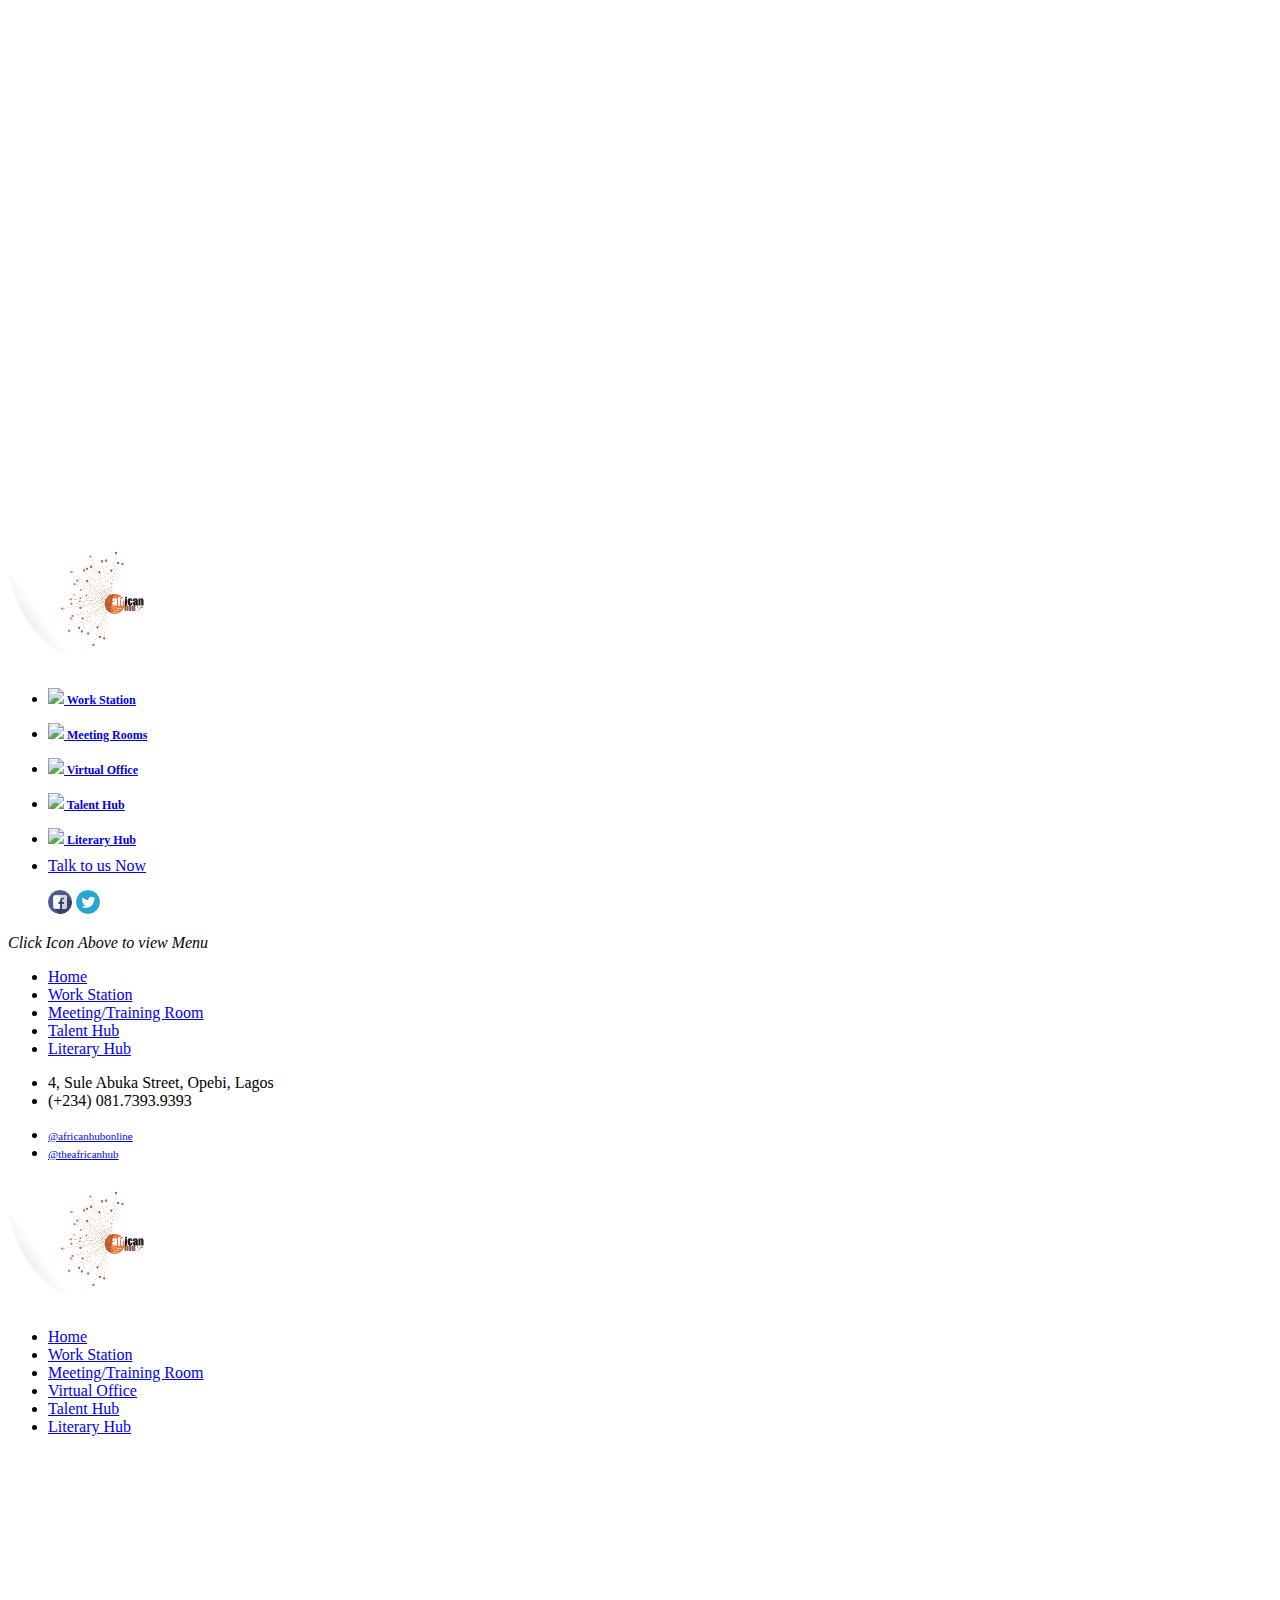
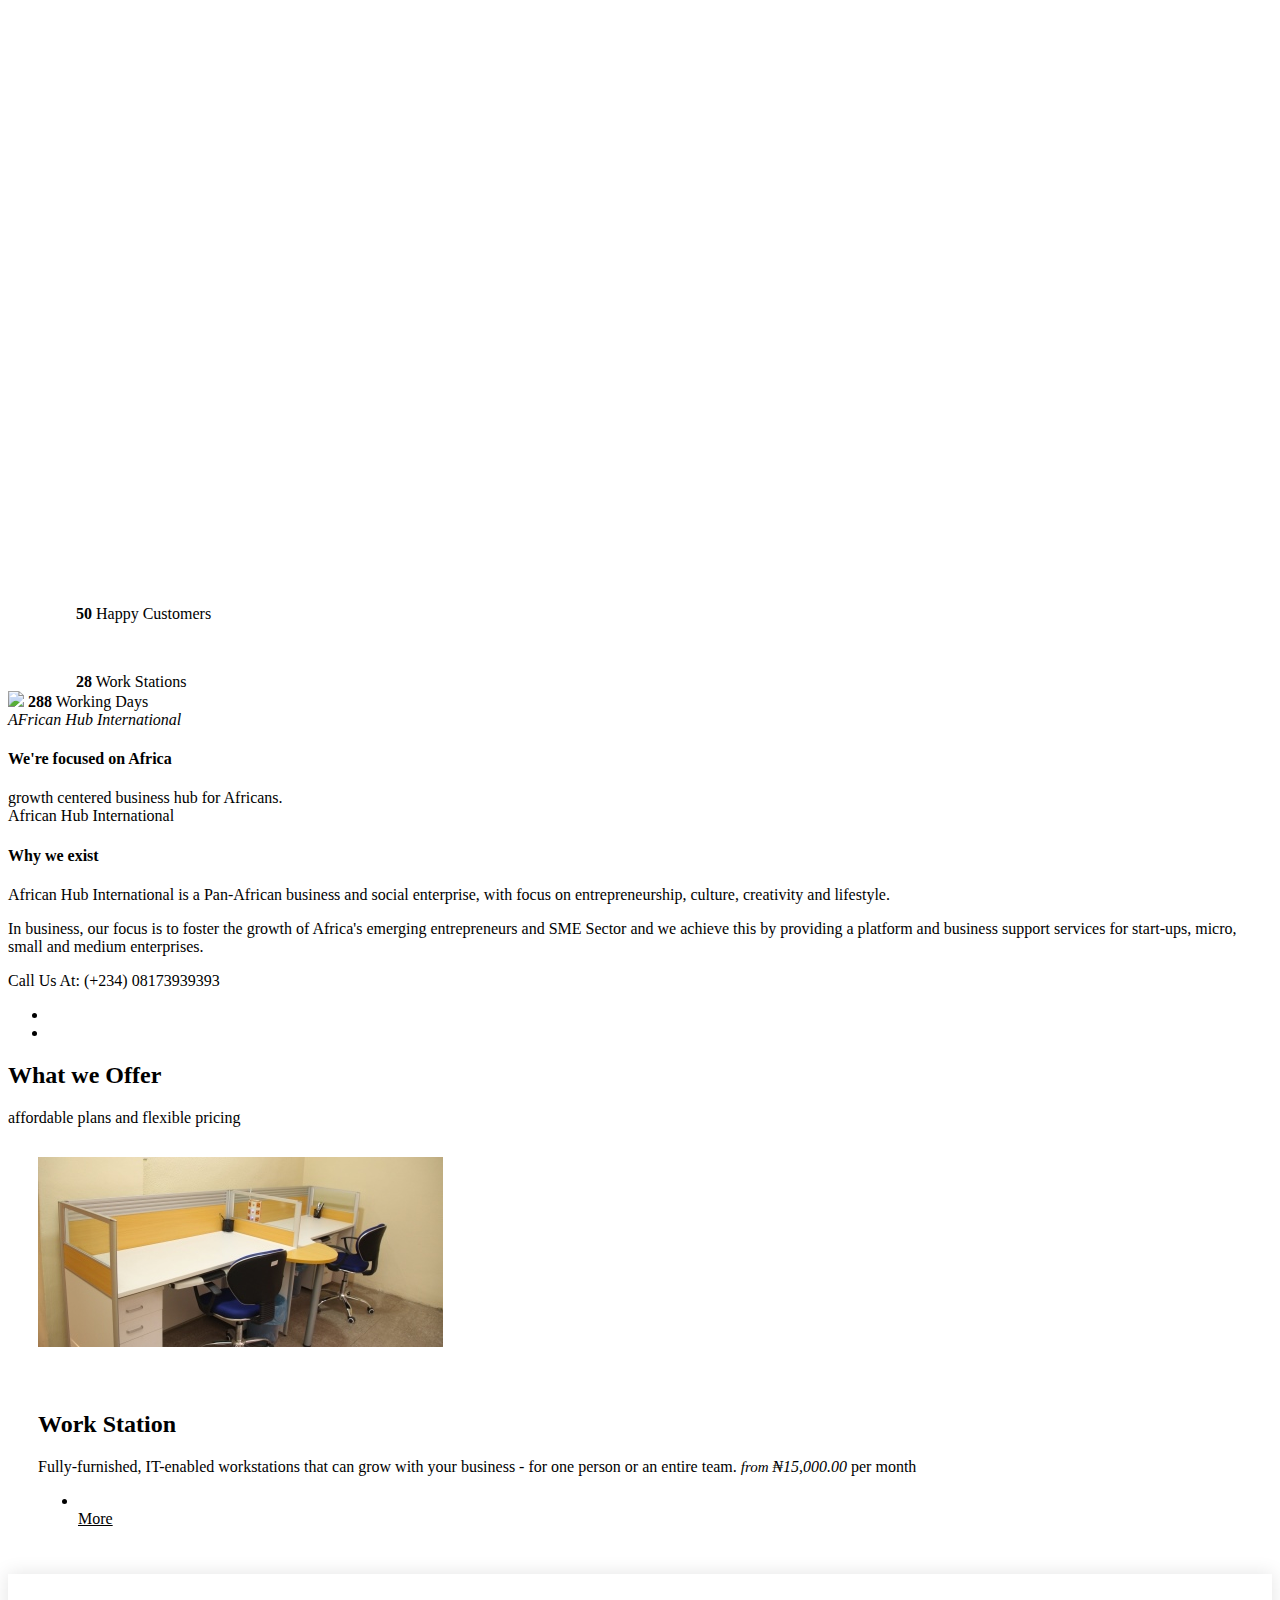
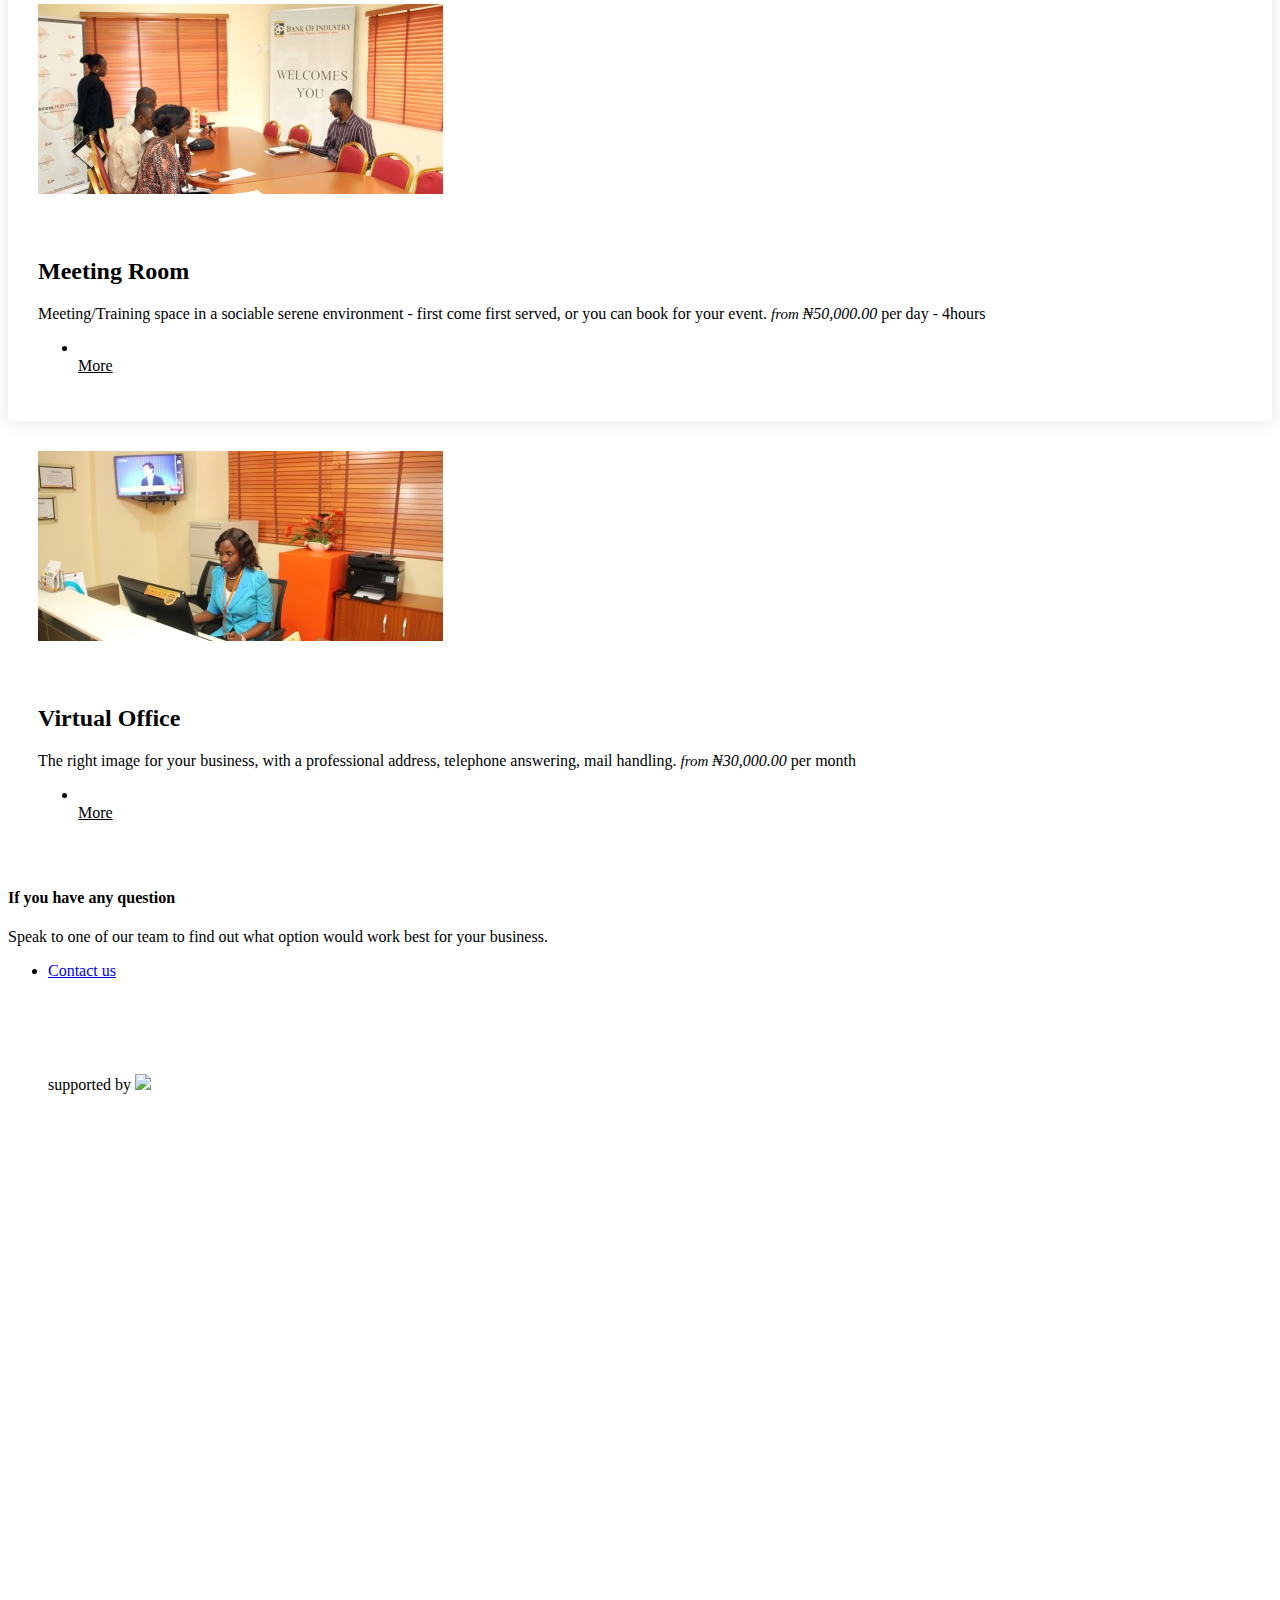
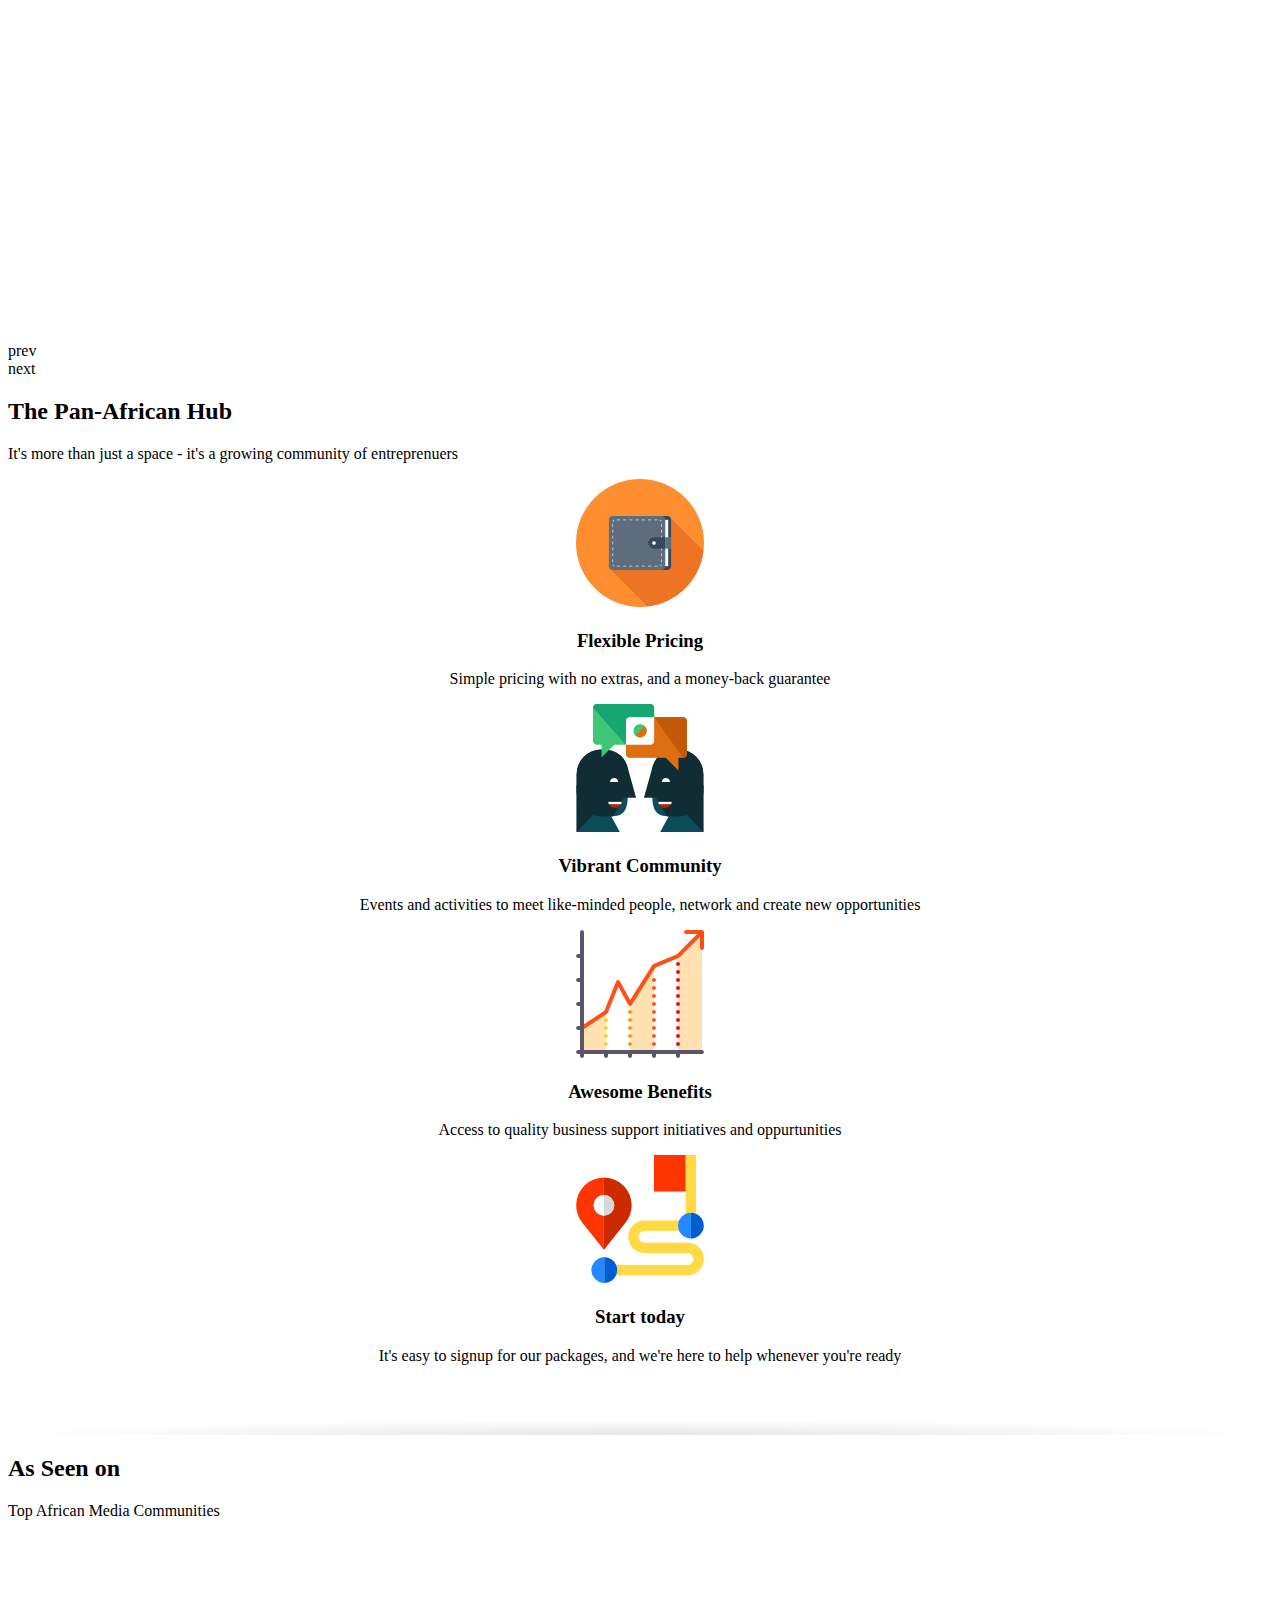
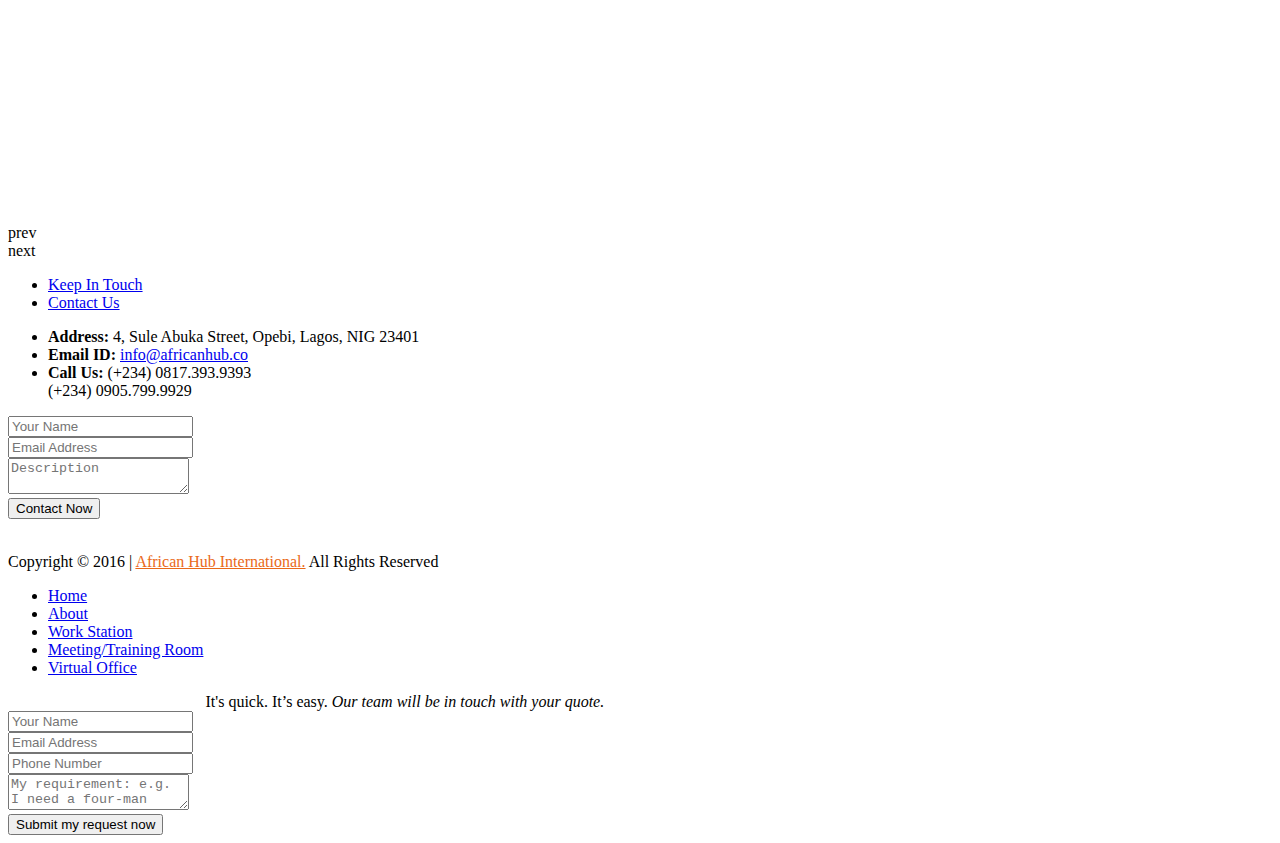
==== index.html @ 92dd722b "African Hub Commit (Stage 1)" ====
<!DOCTYPE html>
<head>
    <meta http-equiv="Content-Type" content="text/html; charset=utf-8" />
    <title>African Hub - Africa's fast rising innovative business hub for MSMEs</title>
    <meta name="viewport" content="width=device-width, initial-scale=1.0">
    <meta name="description" content="African Hub International is a Pan-African business and social enterprise, with focus on entrepreneurship, culture, creativity and lifestyle. In business, our focus is to foster the growth of Africa's emerging entrepreneurs and SME Sector and we achieve this by providing a platform and business support services for start-ups, micro, small and medium enterprises." />
    <meta name="keywords" content="African Hub, africanhub, Business Hub, Hub, Africa, Nigeria, Innovation, Co-creation, Virtual Hub, Meeting room, Work station, Work space, Lagos,Services" />

    <!-- Styles -->
    <link rel="stylesheet" type="text/css" href="css/bootstrap.min.css" /><!-- Bootstrap -->
    <link rel="stylesheet" type="text/css" href="css/icons.css" /><!-- Font Awesome -->
    <link rel="stylesheet" type="text/css" href="css/flaticon.css" /><!-- Flat Icons -->
    <link rel="stylesheet" type="text/css" href="css/style.css" /><!-- Style -->
    <link rel="stylesheet" type="text/css" href="css/responsive.css" /><!-- Responsive -->

    <!-- Color Scheme -->
    <link rel="stylesheet" type="text/css" href="css/colors/color.css" title="color" /><!-- Color -->
    <link rel="alternate stylesheet" type="text/css" href="css/colors/color2.css" title="color2" /> <!-- Color2 -->
    <link rel="alternate stylesheet" type="text/css" href="css/colors/color3.css" title="color3" /> <!-- Color3 -->
    <link rel="alternate stylesheet" type="text/css" href="css/colors/color4.css" title="color4" /> <!-- Color4 -->

    <!-- REVOLUTION STYLE SHEETS -->
    <link rel="stylesheet" type="text/css" href="css/revolution/settings.css" />
    <link rel="stylesheet" type="text/css" href="css/revolution/navigation.css" />
    <link rel="stylesheet" type="text/css" href="css/revolution/pe-icon-7-stroke/css/pe-icon-7-stroke.css">
</head>
<body itemscope>
    <div class="loader-wrapper">
        <div class="loader">
            <div class="dot"></div>
            <div class="dot"></div>
            <div class="dot"></div>
            <div class="dot"></div>
            <div class="dot"></div>
        </div>
    </div>
    <div class="web-lyut" style="padding-top: 90px !important;">
        <header class="style1 stick">
            <div class="tpbr">
                <div class="row mrg">
                    <div class="col-md-2">
                        <div class="logo">
                            <h1><a href="index.html" title=""><img src="images/logo.png" alt="" /></a></h1>
                        </div>
                    </div>
                    <div class="col-md-10">
                        <div class="tp-scil active">
                            <ul>
                                <li style="margin-top: 15px;"><a class="tw" href="https://twitter.com/theafricanhub" target="_blank" title="" style="font-size: 12px;font-weight: 600;"><img src="images/icons/2.png">  Work Station</a></li>
                                <li style="margin-top: 15px;"><a class="tw" href="https://twitter.com/theafricanhub" target="_blank" title="" style="font-size: 12px;font-weight: 600;"><img src="images/icons/3.png">  Meeting Rooms</a></li>
                                <li style="margin-top: 15px;"><a class="tw" href="https://twitter.com/theafricanhub" target="_blank" title=""  style="font-size: 12px;font-weight: 600;"><img src="images/icons/4.png">  Virtual Office</a></li>
                                <li style="margin-top: 15px;"><a class="tw" href="https://twitter.com/theafricanhub" target="_blank" title=""  style="font-size: 12px;font-weight: 600;"><img src="images/icons/5.png">  Talent Hub</a></li>
                                <li style="margin-top: 15px;"><a class="tw" href="https://twitter.com/theafricanhub" target="_blank" title=""  style="font-size: 12px;font-weight: 600;"><img src="images/icons/6.png">  Literary Hub</a></li>
                                 <li style="margin-top: 9px;"><a class="blk-btn" href="#" title="">Talk to us Now</a></li>
                           <a href="https://www.facebook.com/africanhubonline" target="_blank" title=""style="font-size: 11px;"><img src="images/icons/facebook.png"  style="margin-top: 15px;"></a>
                              <a href="https://twitter.com/theafricanhub" target="_blank" title=""style="font-size: 11px;"><img src="images/icons/twitter.png" style="margin-top: 15px;"></a>
                            </ul>
                            <span class="tp-shr-btn"><i class="flaticon-connections"></i></span>
                        </div>
                    </div>
                </div>
            </div><!-- Top Bar -->
            <div class="mnu-br">
                <span class="mnu-btn"><i class="mnu-btn-in"><i></i></i></span>
                <i>Click Icon Above to view Menu</i>
            </div>
            <div class="mnu-wrp">
                <div class="mnu-inn">
                    <span class="mnu-cls-btn"><i class="fa fa-times"></i></span>
                    <ul>
                         <li><a href="#" title="">Home</a></li>
                         <li><a href="#" title="">Work Station</a></li>
                         <li><a href="#" title="">Meeting/Training Room</a></li>
                         <li><a href="#" title="">Talent Hub</a></li>
                         <li><a href="#" title="">Literary Hub</a></li>
                    </ul> 
                </div>
            </div>
        </header><!-- Header Style 1 -->

        <div class="rspn-hdr">
            <div class="rspn-tpbr">
                <ul class="rspn-cnt">
                    <li class="active"><i class="flaticon-home-icon-silhouette"></i> 4, Sule Abuka Street, Opebi, Lagos</li>
                    <li><i class="flaticon-cell-phone"></i> (+234) 081.7393.9393</li>
                </ul>
                <div class="sdbr-btn"><i class="sdbr-btn-inn"></i></div>
            </div>
            <div class="rspn-mdbr">
                <ul class="rspn-scil">
                    <li><a class="fb" href="https://www.facebook.com/africanhubonline" target="_blank" title=""style="font-size: 11px;"><i class="fa fa-facebook"></i> @africanhubonline</a></li>
                                <li><a class="tw" href="https://twitter.com/theafricanhub" target="_blank" title=""style="font-size: 11px;"><i class="fa fa-twitter"></i> @theafricanhub</a></li>                   
                </ul>
            </div>
            <div class="lg-mn wilex">
                <div class="logo">
                    <h1><a href="index.html" title=""><img src="images/logo.png" alt="" /></a></h1>
                </div>
                <span class="rspn-mnu-btn"><i class="fa fa-list-ul"></i></span>
            </div>
            <div class="rsnp-mnu">
                <span class="rspn-mnu-cls"><i class="fa fa-times"></i></span>
                <ul>
                   <li><a href="#" title="">Home</a></li>
                    <li><a href="#" title="">Work Station</a></li>
                    <li><a href="#" title="">Meeting/Training Room</a></li>
                    <li><a href="#" title="">Virtual Office</a></li>
                         <li><a href="#" title="">Talent Hub</a></li>
                         <li><a href="#" title="">Literary Hub</a></li>
                </ul>
            </div><!-- Responsive Menu -->
        </div><!-- Responsive Header -->

        <section>
            <div class="tbg notbg hidden-xs" id="home">
                <div class="row">
                    <div class="col-md-12">
                        <div class="creative-slider">
                            <div id="rev_slider_4_1_wrapper" class="rev_slider_wrapper fullwidthbanner-container" data-alias="classicslider1">
                                <div id="rev_slider_4_1" class="rev_slider fullwidthabanner" style="display:none;">
                                    <ul class="ct-in cnt-btns"> 
                                        <li data-index="rs-1" data-transition="random" data-slotamount="default" data-hideafterloop="0"  data-easein="default" data-easeout="default" data-masterspeed="default" data-rotate="0"  data-saveperformance="off" data-param1="" data-param2="" data-param3="" data-param4="" data-param5="" data-param6="" data-param7="" data-param8="" data-param9="" data-param10="" data-title="">
                                            <!-- MAIN IMAGE -->
                                            <img src="images/slides/slide1.jpg" alt="" data-bgposition="center center"  data-bgfit="cover" data-bgrepeat="no-repeat" data-bgparallax="10" data-kenburns="on" data-duration="10000" data-ease="Linear.easeNone" data-scalestart="100" data-scaleend="120" class="rev-slidebg" data-no-retina />
 		

                                            <!-- LAYER NR. 2 -->
                                            <h4 class="tp-caption tp-resizeme rs-parallaxlevel-3" 
                                                id="slide1-layer2" 
                                                data-x="center" data-hoffset="" 
                                                data-y="center" data-voffset="-40" 
                                                data-width="['auto','auto','auto','auto']"
                                                data-height="['auto','auto','auto','auto']"
                                                data-transform_idle="o:1;"
                                                data-transform_in="y:[100%];z:0;rX:0deg;rY:0;rZ:0;sX:1;sY:1;skX:0;skY:0;opacity:0;s:2000;e:Power4.easeInOut;" 
                                                data-transform_out="s:1000;e:Power3.easeInOut;s:1000;e:Power3.easeInOut;"
                                                data-start="2000" 
                                                data-splitin="none" 
                                                data-splitout="none" 
                                                data-responsive_offset="on" 
                                                data-elementdelay="0.05" 									
                                                style="font-size:26px;letter-spacing:.3px;    color: #fff !important;">From entrepreneurs to major businesses
                                            </h4>
                                            <!-- LAYER NR. 1 -->
                                            <span class="tp-caption sl1-ly1 tp-resizeme rs-parallaxlevel-3" 
                                                  id="slide1-layer-1" 
                                                  data-x="center" data-hoffset="" 
                                                  data-y="center" data-voffset="-100" 
                                                  data-width="['auto','auto','auto','auto']"
                                                  data-height="['auto','auto','auto','auto']"
                                                  data-transform_idle="o:1;"
                                                  data-transform_in="y:[100%];z:0;rZ:-35deg;sX:1;sY:1;skX:0;skY:0;s:2000;e:Power4.easeInOut;" 
                                                  data-transform_out="s:1000;e:Power2.easeInOut;s:1000;e:Power2.easeInOut;" 
                                                  data-mask_in="x:0px;y:0px;s:inherit;e:inherit;" 										
                                                  data-start="1000" 
                                                  data-splitin="chars" 
                                                  data-splitout="none" 										
                                                  data-responsive_offset="on" 
                                                  data-elementdelay="0.05" 
                                                  style="font-size:48px;letter-spacing:0.3px;">Workstations for Africans
                                            </span>

                                            <!-- LAYER NR. 3 -->
                                            <i class="tp-caption sl1-ly3 tp-resizeme rs-parallaxlevel-3" 
                                               id="slide1-layer-3" 
                                               data-x="center" data-hoffset="" 
                                               data-y="center" data-voffset="30" 
                                               data-width="['auto','auto','auto','auto']"
                                               data-height="['auto','auto','auto','auto']"
                                               data-transform_idle="o:1;"
                                               data-transform_in="y:[-100%];z:0;rZ:35deg;sX:1;sY:1;skX:0;skY:0;s:2000;e:Power4.easeInOut;" 
                                               data-transform_out="s:1000;e:Power2.easeInOut;s:1000;e:Power2.easeInOut;" 
                                               data-mask_in="x:0px;y:0px;s:inherit;e:inherit;" 										
                                               data-start="1200" 
                                               data-splitin="none" 
                                               data-splitout="none" 
                                               data-responsive_offset="on" 
                                               data-elementdelay="0.05" 
                                               style="">
                                            </i> 

                                            <!-- LAYER NR. 3 -->
                                            <i class="tp-caption sl1-ly3 tp-resizeme rs-parallaxlevel-3" 
                                               id="slide1-layer-4" 
                                               data-x="center" data-hoffset="" 
                                               data-y="center" data-voffset="110" 
                                               data-width="['auto','auto','auto','auto']"
                                               data-height="['auto','auto','auto','auto']"
                                               data-transform_idle="o:1;"
                                               data-transform_in="y:[-100%];z:0;rZ:35deg;sX:1;sY:1;skX:0;skY:0;s:2000;e:Power4.easeInOut;" 
                                               data-transform_out="s:1000;e:Power2.easeInOut;s:1000;e:Power2.easeInOut;" 
                                               data-mask_in="x:0px;y:0px;s:inherit;e:inherit;" 										
                                               data-start="1600" 
                                               data-splitin="none" 
                                               data-splitout="none" 
                                               data-responsive_offset="on" 
                                               data-elementdelay="0.05" 
                                               style="">
                                            </i>

                                            <!-- LAYER NR. 4 -->
                                            <a class="tp-caption blk-btn thm-btn sl2-ly4 tp-resizeme rs-parallaxlevel-3"  
                                               href="#" 
                                               title="" 
                                               id="slide2-layer-4" 
                                               data-x="center" data-hoffset="" 
                                               data-y="center" data-voffset="110" 
                                               data-width="['auto','auto','auto','auto']"
                                               data-height="['auto','auto','auto','auto']"
                                               data-transform_idle="o:1;"
                                               data-transform_in="y:[-100%];z:0;rX:0deg;rY:0;rZ:0;sX:1;sY:1;skX:0;skY:0;s:1500;e:Power3.easeInOut;" 
                                               data-transform_out="s:1000;e:Power3.easeInOut;s:1000;e:Power3.easeInOut;" 
                                               data-start="1400" 
                                               data-responsive_offset="on" 
                                               data-elementdelay="0.05" 
                                               style="font-size:12px;height: 40px;line-height: 20px;padding: 15px 49px 15px !important;">Book Now</a>

                                            <!-- LAYER NR. 4 -->
                                            <p class="tp-caption sl2-ly4 tp-resizeme rs-parallaxlevel-3"  
                                               href="#" 
                                               title="" 
                                               id="slide2-layer-4" 
                                               data-x="center" data-hoffset="" 
                                               data-y="center" data-voffset="110" 
                                               data-width="['auto','auto','auto','auto']"
                                               data-height="['auto','auto','auto','auto']"
                                               data-transform_idle="o:1;"
                                               data-transform_in="y:[-100%];z:0;rX:0deg;rY:0;rZ:0;sX:1;sY:1;skX:0;skY:0;s:1500;e:Power3.easeInOut;" 
                                               data-transform_out="s:1000;e:Power3.easeInOut;s:1000;e:Power3.easeInOut;" 
                                               data-start="1400" 
                                               data-responsive_offset="on" 
                                               data-elementdelay="0.05" 
                                               style="font-size:12px;height: 40px;line-height: 20px;padding: 60px 69px 15px !important; color: #fff !important;">or call (+234) 0817.393.9393</p>
                                        </li>                                     
                                        <li data-index="rs-2" data-transition="random" data-slotamount="default" data-hideafterloop="0"  data-easein="default" data-easeout="default" data-masterspeed="default" data-rotate="0"  data-saveperformance="off" data-param1="" data-param2="" data-param3="" data-param4="" data-param5="" data-param6="" data-param7="" data-param8="" data-param9="" data-param10="" data-title="">
                                            <!-- MAIN IMAGE -->
                                            <img src="images/slides/slide2.jpg" alt="" data-bgposition="center center"  data-bgfit="cover" data-bgrepeat="no-repeat" data-bgparallax="10" data-kenburns="on" data-duration="10000" data-ease="Linear.explainpaseNone" data-scalestart="120" data-scaleend="100" class="rev-slidebg" data-no-retina />

                                            <!-- LAYER NR. 1 -->
                                            <span class="tp-caption sl2-ly1 tp-resizeme rs-parallaxlevel-3" 
                                                  id="slide2-layer-1" 
                                                  data-x="center" data-hoffset="" 
                                                  data-y="center" data-voffset="-100" 
                                                  data-width="['auto','auto','auto','auto']"
                                                  data-height="['auto','auto','auto','auto']"
                                                  data-transform_idle="o:1;"
                                                  data-transform_in="y:[100%];z:0;rZ:-35deg;sX:1;sY:1;skX:0;skY:0;s:2000;e:Power4.easeInOut;" 
                                                  data-transform_out="s:1000;e:Power2.easeInOut;s:1000;e:Power2.easeInOut;" 
                                                  data-mask_in="x:0px;y:0px;s:inherit;e:inherit;" 										
                                                  data-start="1000" 
                                                  data-splitin="none" 
                                                  data-splitout="none" 										
                                                  data-responsive_offset="on" 
                                                  data-elementdelay="0.05" 
                                                  style="font-size:20px;letter-spacing:0.3px;">Unique <span style="color: #ea6918;">& Modern</span>
                                            </span> 		

                                            <!-- LAYER NR. 2 -->
                                            <h4 class="tp-caption tp-resizeme rs-parallaxlevel-3" 
                                                id="slide1-layer2" 
                                                data-x="center" data-hoffset="" 
                                                data-y="center" data-voffset="-40" 
                                                data-width="['auto','auto','auto','auto']"
                                                data-height="['auto','auto','auto','auto']"
                                                data-transform_idle="o:1;"
                                                data-transform_in="y:[100%];z:0;rX:0deg;rY:0;rZ:0;sX:1;sY:1;skX:0;skY:0;opacity:0;s:2000;e:Power4.easeInOut;" 
                                                data-transform_out="s:1000;e:Power3.easeInOut;s:1000;e:Power3.easeInOut;"
                                                data-start="2000" 
                                                data-splitin="none" 
                                                data-splitout="none" 
                                                data-responsive_offset="on" 
                                                data-elementdelay="0.05" 									
                                                style="font-size:48px;letter-spacing:.3px;    color: #fff !important;">Virtual Office for Entreprenuers
                                            </h4>

                                            <!-- LAYER NR. 3 -->
                                            <i class="tp-caption sl1-ly3 tp-resizeme rs-parallaxlevel-3" 
                                               id="slide1-layer-3" 
                                               data-x="center" data-hoffset="" 
                                               data-y="center" data-voffset="30" 
                                               data-width="['auto','auto','auto','auto']"
                                               data-height="['auto','auto','auto','auto']"
                                               data-transform_idle="o:1;"
                                               data-transform_in="y:[-100%];z:0;rZ:35deg;sX:1;sY:1;skX:0;skY:0;s:2000;e:Power4.easeInOut;" 
                                               data-transform_out="s:1000;e:Power2.easeInOut;s:1000;e:Power2.easeInOut;" 
                                               data-mask_in="x:0px;y:0px;s:inherit;e:inherit;" 										
                                               data-start="1200" 
                                               data-splitin="none" 
                                               data-splitout="none" 
                                               data-responsive_offset="on" 
                                               data-elementdelay="0.05" 
                                               style="">
                                            </i> 

                                            <!-- LAYER NR. 3 -->
                                            <i class="tp-caption sl1-ly3 tp-resizeme rs-parallaxlevel-3" 
                                               id="slide1-layer-4" 
                                               data-x="center" data-hoffset="" 
                                               data-y="center" data-voffset="110" 
                                               data-width="['auto','auto','auto','auto']"
                                               data-height="['auto','auto','auto','auto']"
                                               data-transform_idle="o:1;"
                                               data-transform_in="y:[-100%];z:0;rZ:35deg;sX:1;sY:1;skX:0;skY:0;s:2000;e:Power4.easeInOut;" 
                                               data-transform_out="s:1000;e:Power2.easeInOut;s:1000;e:Power2.easeInOut;" 
                                               data-mask_in="x:0px;y:0px;s:inherit;e:inherit;" 										
                                               data-start="1600" 
                                               data-splitin="none" 
                                               data-splitout="none" 
                                               data-responsive_offset="on" 
                                               data-elementdelay="0.05" 
                                               style="">
                                            </i>

                                            <!-- LAYER NR. 4 -->
                                            <a class="tp-caption blk-btn thm-btn sl2-ly4 tp-resizeme rs-parallaxlevel-3" 
                                               href="#" 
                                               title="" 
                                               id="slide2-layer-4" 
                                               data-x="center" data-hoffset="" 
                                               data-y="center" data-voffset="110" 
                                               data-width="['auto','auto','auto','auto']"
                                               data-height="['auto','auto','auto','auto']"
                                               data-transform_idle="o:1;"
                                               data-transform_in="y:[-100%];z:0;rX:0deg;rY:0;rZ:0;sX:1;sY:1;skX:0;skY:0;s:1500;e:Power3.easeInOut;" 
                                               data-transform_out="s:1000;e:Power3.easeInOut;s:1000;e:Power3.easeInOut;" 
                                               data-start="1400" 
                                               data-responsive_offset="on" 
                                               data-elementdelay="0.05" 
                                               
                                               style="font-size:12px;height: 40px;line-height: 20px;padding: 15px 49px 15px !important;">Book Now
                                            </a>

                                            <!-- LAYER NR. 4 -->
                                            <p class="tp-caption sl2-ly4 tp-resizeme rs-parallaxlevel-3"  
                                               href="#" 
                                               title="" 
                                               id="slide2-layer-4" 
                                               data-x="center" data-hoffset="" 
                                               data-y="center" data-voffset="110" 
                                               data-width="['auto','auto','auto','auto']"
                                               data-height="['auto','auto','auto','auto']"
                                               data-transform_idle="o:1;"
                                               data-transform_in="y:[-100%];z:0;rX:0deg;rY:0;rZ:0;sX:1;sY:1;skX:0;skY:0;s:1500;e:Power3.easeInOut;" 
                                               data-transform_out="s:1000;e:Power3.easeInOut;s:1000;e:Power3.easeInOut;" 
                                               data-start="1400" 
                                               data-responsive_offset="on" 
                                               data-elementdelay="0.05" 
                                               style="font-size:12px;height: 40px;line-height: 20px;padding: 60px 69px 15px !important; color: #fff !important;">or call (+234) 0817.393.9393</p>
                                        </li>
                                    </ul>
                                </div>
                            </div>
                        </div><!-- Creative Slider  -->
                    </div>
                </div>		
            </div>
        </section><!-- Slider Sec -->
        
        

        <section class="hidden-xs">
            <div class="tbg notg">
                <div class="container">
                    <div class="row">
                        <div class="col-md-12">
                            <div class="fun-facts rmv-ext10">
                                <div class="row gb10">
                                    <div class="col-md-4">
                                        <div class="fun-itm">
                                           <img src="images/icons/man1.png">
                                            <strong>50</strong>
                                            <span>Happy Customers</span>
                                        </div>
                                    </div>
                                    <div class="col-md-4">
                                        <div class="fun-itm">
                                            <img src="images/icons/station2.png">
                                            <strong>28</strong>
                                            <span>Work Stations</span>
                                        </div>
                                    </div>
                                    <div class="col-md-4">
                                        <div class="fun-itm">
                                           <img src="images/icons/clock2.png">
                                            <strong>288</strong>
                                            <span>Working Days</span>
                                        </div>
                                    </div>
                                </div>
                            </div><!-- Fun Facts -->
                        </div>
                    </div>
                </div>
            </div>
        </section>

        <section>
            <div class="tbg nobg" id="about">
                <div class="container">
                    <div class="row">
                        <div class="col-md-12">
                            <div class="tl-wra">
                                <div class="tl-inn">
                                    <i style="color: #000;margin-top: 30px;">AFrican Hub International</i>
                                    <h4>We're focused on Africa</h4>
                                    <span>growth centered business hub for Africans.</span>
                                </div>
                            </div><!-- Title Wrapper -->
                            <div class="ab-arch">
                                <span class="sd-tl hidden-xs">African Hub International</span>
                                <div class="row">
                                    <div class="col-md-5">
                                        <div class="abu-arch-tl">
                                            <h4 class="hidden-xs">Why we exist</h4>
                                            <p>African Hub International is a Pan-African business and social enterprise, with focus on entrepreneurship, culture, creativity and lifestyle. </p>
                                            <p>In business, our focus is to foster the growth of Africa's emerging entrepreneurs and SME Sector and we achieve this by providing a platform and business support services for start-ups, micro, small and medium enterprises.</p>
                                            <div class="ct-in"><span>Call Us At:</span> (+234) 08173939393</div>
                                        </div>
                                    </div>
                                    <div class="col-md-7">
                                        <div class="abu-gal">
                                            <ul>
                                                <li class="hidden-xs"><img src="images/abu-arch/abu-arch1.jpg" alt="" /></li>
                                                <li class="active"><img src="images/abu-arch/abu-arch2.jpg" alt="" /></li>
                                            </ul>
                                        </div>
                                    </div>
                                </div>
                                <div class="arch-pro">                                   
                                    <div class="pro-stps wrk-flw">                                        
                                        <span class="pro-ic"><i class="fa fa-angle-double-down"></i></span>
                                        <h2>What we Offer</h2>
                                        <span>affordable plans and flexible pricing</span>
                                    </div>
                                    <div class="proc-stps">
                                        <div class="row">
                                            <div class="col-md-4" style="padding: 30px;">
                                                <div class="pro-stps">
                                                    <img src="images/mid/1.jpg">
                                                    <h2 style="margin-top: 5%;">Work Station</h2>
                                                    <span>Fully-furnished, IT-enabled workstations that can grow with your business - for one person or an entire team.</span>
                                                    <i><span style="font-size: 15px !important;">from </span> ₦15,000.00 </i>
                                                    <span>per month</span>
                                                   <ul class="ct-in cnt-btns"> <span> <li><a href="#" class="blk-btn" style="color:#fff !important;">Book Now</a></li></span> <a href="#" style="color:#000 !important;"> More</a></ul>
                                                </div>
                                            </div>
                                            <div class="col-md-4" style="box-shadow: 0 0 17.3px .7px rgba(1,1,1,.1);padding: 30px;">
                                                <div class="pro-stps">
                                                    <img src="images/mid/2.jpg">
                                                    <h2 style="margin-top: 5%;">Meeting Room</h2>
                                                    <span>Meeting/Training space in a sociable serene environment - first come first served, or you can book for your event.</span>
                                                    <i><span style="font-size: 15px !important;">from </span> ₦50,000.00 </i>
                                                    <span>per day - 4hours</span>
                                                    <ul class="ct-in cnt-btns"> <span> <li><a href="#" class="blk-btn" style="color:#fff !important;">Book Now</a></li></span> <a href="#" style="color:#000 !important;"> More</a></ul>
                                                </div>
                                            </div>
                                            <div class="col-md-4" style="padding: 30px;">
                                                <div class="pro-stps">
                                                    <img src="images/mid/7.jpg">
                                                    <h2 style="margin-top: 5%;">Virtual Office</h2>
                                                    <span>The right image for your business, with a professional address, telephone answering, mail handling.</span>
                                                    <i><span style="font-size: 15px !important;">from </span> ₦30,000.00 </i>
                                                    <span>per month</span>
                                                    <ul class="ct-in cnt-btns"> <span> <li><a href="#" class="blk-btn" style="color:#fff !important;">Book Now</a></li></span> <a href="#" style="color:#000 !important;"> More</a></ul>
                                                </div>
                                            </div>
                                        </div>
                                    </div>
                                </div>
                            </div><!-- About Architecture -->
                        </div>
                    </div>
                </div>
            </div>
        </section>
                                         
        <section>
            <div class="tbg">
                <div class="row">
                    <div class="col-md-12">
                        <div class="testimonials-sec" style="margin-top: 20px;">
                            <div class="row mrg">
                                <div class="col-md-4">
                                    <div class="u-hv-qu">
                                        <h4>If you have any question</h4>
                                        <p>Speak to one of our team to find out what option would work best for your business.</p>
                                        <ul class="cnt-btns">
                                            <li><a class="blk-btn" href="#" title="">Contact us</a></li>
                                           <div style="margin-top: 60px;"> <br> <p>supported by
                                            <img src="images/boi.png"></p></div>
                                        </ul>
                                    </div>
                                </div>
                                <div class="col-md-8">
                                    <div class="testemonials-area">
                                        <div class="prlx" data-class="blksh2 md-op" data-parallax="scroll" data-image-src="images/parallax1.jpg"></div>
                                        <div class="test-car">
                                            <div class="test-it">
                                                <div class="test-inf">
                                                    <h2>Mr. Pelu Awofeso</h2>
                                                    <p style="color: #fff !important">CEO, Travel Next Door</p>
                                                    <i class="flaticon-left-quote"></i>
                                                    <i class="flaticon-right-quote"></i>
                                                </div>
                                                <div class="test-con">
                                                    <p>“African Hub's social enterprise arm and incubation room is a gem for youths and creative talents, as exemplified by its Global internship Programme.”</p>
                                                </div>
                                            </div>
                                            <div class="test-it">
                                                <div class="test-inf">
                                                    <h2>Mrs. Omowunmi Osibo</h2>
                                                    <p style="color: #fff !important">MD, Export Training and Research Ltd.</p>
                                                    <i class="flaticon-left-quote"></i>
                                                    <i class="flaticon-right-quote"></i>
                                                </div>
                                                <div class="test-con">
                                                    <p>“The cleanliness in the meeting room was quite commendable and the services very good. The staff are very friendly, smart and very effective. Please keep it up.”</p>
                                                </div>
                                            </div>
                                            <div class="test-it">
                                                <div class="test-inf">
                                                    <h2>Mr. Nureni Awayewaserere</h2>
                                                    <p style="color: #fff !important">MD/CEO, Redox Corp. Ltd.</p>
                                                    <i class="flaticon-left-quote"></i>
                                                    <i class="flaticon-right-quote"></i>
                                                </div>
                                                <div class="test-con">
                                                    <p>“I can say without mincing words that our stay here has been 100% satisfactory, and I encourage other start-ups and entrepreneurs to come share in the experience.”</p>
                                                </div>
                                            </div>
                                        </div>
                                    </div>
                                </div>
                            </div>
                        </div><!-- Testimonials Sec -->
                    </div>
                </div>
            </div>
        </section>

        <section>
            <div class="tbg gry notg tm40 bm40" id="skill">
                <div class="container">
                    <div class="row">
                        <div class="col-md-12" style="margin-bottom: 55px;">
                            <div class="wrk-skls">
                                <div class="pro-stps wrk-flw">                                        
                                    <span class="pro-ic"><i class="fa fa-angle-double-down"></i></span>                                    
                                    <h2>The Pan-African Hub</h2>
                                    <p>It's more than just a space - it's a growing community of entreprenuers</p>
                                </div>
                                
                                    <div class="col-md-3 hidden-xs">
                                            <center>
                                              <img src="images/icons/wallet.png"> 
                                              <h3>Flexible Pricing</h3>
                                                <p>Simple pricing with no extras, and a money-back guarantee</p>
                                            </center>
                                    </div>
                                    <div class="col-md-3 hidden-xs">
                                            <center>
                                              <img src="images/icons/conversation.png"> 
                                              <h3>Vibrant Community</h3>
                                                <p>Events and activities to meet like-minded people, network and create new opportunities</p>
                                            </center>
                                    </div>
                                    <div class="col-md-3 hidden-xs">
                                            <center>
                                              <img src="images/icons/diagram.png">  
                                              <h3>Awesome Benefits</h3>
                                                <p>Access to quality business support initiatives and oppurtunities</p>
                                            </center>
                                    </div>
                                    <div class="col-md-3 hidden-xs">
                                            <center>
                                              <img src="images/icons/route.png"> 
                                              <h3>Start today</h3>
                                                <p>It's easy to signup for our packages, and we're here to help whenever you're ready</p>
                                            </center>
                                    </div>
                                </div>
                            </div><!-- Working Skills -->
                        </div>
                    </div>
            <hr style="border: 0;
    height: 15px;
    position: relative;background: radial-gradient(ellipse at bottom, rgba(0,0,0,0.1) 0%,rgba(0,0,0,0) 70%);">
                <div class="container">
                    <div class="row">
                        <div class="col-md-12">
                                                      
                                    <h2>As Seen on</h2>
                                    <p>Top African Media Communities</p>
                            <div class="clnt-car">
                                <div class="clnt-lgo"><a href="http://www.thisdaylive.com/index.php/2016/08/08/business-hub-africa-will-rule-the-world-through-smes/" target="_blank" title=""><img src="images/client-logo/clnt-lgo1.jpg" alt="" /></a></div>
                                <div class="clnt-lgo"><a href="http://www.africa-ontherise.com/2016/07/african-hub-international-unveils-virtual-hub-for-msmes/" target="_blank" title=""><img src="images/client-logo/clnt-lgo2.png" alt="" /></a></div>
                                <div class="clnt-lgo"><a href="http://nigeriacommunicationsweek.com.ng/news/african-hub-launches-innovative-business-hub-in-lagos" target="_blank" title=""><img src="images/client-logo/clnt-lgo3.jpg" alt="" /></a></div>
                                <div class="clnt-lgo"><a href="http://digest.bellafricana.com/assets-african-hub-international-export/" target="_blank" title=""><img src="images/client-logo/clnt-lgo4.png" alt="" /></a></div>
                                <div class="clnt-lgo"><a href="http://connectnigeria.com/articles/2016/12/african-sustainable-sme-export-trade-solutions-presents-export-seminar-dec-15th-2016/" target="_blank" title=""><img src="images/client-logo/clnt-lgo5.png" alt="" /></a></div>
                                <div class="clnt-lgo"><a href="http://www.tushspot.com/ooni-of-ife-plays-host-to-african-hub-international/" target="_blank" title=""><img src="images/client-logo/clnt-lgo6.png" alt="" /></a></div>
                            </div>
                        </div>
                    </div>
                </div>
                </div>
        </section>

        <footer>
            <div class="tbg notbg" id="contact">
                <div class="stl-bg2" style="background: #fff;"></div>
                <div class="container">
                    <div class="row">
                        <div class="col-md-12">
                            <div class="ftr-dta overlape">
                                <div class="row mrg">
                                    <div class="col-md-6">
                                        <div class="kpt-cnt">
                                            <div class="kpt-cnt-tabs">
                                                <ul class="nav nav-tabs">
                                                    <li class="active"><a href="#ft-tb1" data-toggle="tab">Keep In Touch</a></li>
                                                    <li><a href="#ft-tb2" data-toggle="tab">Contact Us</a></li>
                                                </ul>
                                                <div class="tab-content">
                                                    <div class="tab-pane fade in active" id="ft-tb1">
                                                        <ul class="ft-cnt-inf"> 
                                                            <li>
                                                                <i class="flaticon-home-icon-silhouette"></i>
                                                                <strong>Address:</strong>
                                                                4, Sule Abuka Street, Opebi, Lagos, NIG 23401
                                                            </li>
                                                            <li>
                                                                <i class="flaticon-black-back-closed-envelope-shape"></i>
                                                                <strong>Email ID:</strong>
                                                                <a href="#" title="">info@africanhub.co</a>
                                                            </li>
                                                            <li>
                                                                <i class="flaticon-phone-book"></i>
                                                                <strong>Call Us:</strong>
                                                                (+234) 0817.393.9393
                                                                <br>
                                                                (+234) 0905.799.9929
                                                            </li>
                                                        </ul>
                                                    </div>
                                                    <div class="tab-pane fade" id="ft-tb2">
                                                        <div class="cnt-frm">
                                                            <form name="contactform" method="post" action="submit.php">
                                                                <div class="form-group">
                                                                    <input type="text" name="name" id="name" placeholder="Your Name" />
                                                                </div>
                                                                <div class="form-group">
                                                                    <input type="email" name="email" id="email" placeholder="Email Address" />
                                                                </div>
                                                                <div class="form-group">
                                                                    <textarea placeholder="Description" name="description" id="description"></textarea>
                                                                </div>
                                                                <div class="form-group">
                                                                    <input type="submit" class="thm-btn" id="submit" value="Contact Now" />
                                                                </div>
                                                            </form>
                                                        </div>
                                                    </div>
                                                </div>
                                            </div>
                                        </div>
                                    </div>
                                    <div class="col-md-6">
                                        <div class="ftr-glry">
                                            <div class="ftr-glry-car">
                                                <div class="swiper-wrapper">
                                                    <div class="ftr-glry-itm"><img src="images/footer/ftr-glry1.jpg" alt="" /></div>
                                                </div>
                                            </div>
                                            <div class="ftr-glry-pgn"></div>
                                        </div>
                                    </div>
                                </div>
                            </div>
                        </div>
                    </div>
                </div>
            </div>
        </footer><!-- Footer -->
        <div class="btmbar">
            <div class="container">
                <p>Copyright &copy; 2016 | <a href="#" title="" style="color: #ea6918;">African Hub International.</a> All Rights Reserved</p>
                 <ul class="btm-lnks hidden-xs">
                    <li><a href="#" title="">Home</a></li>
                    <li><a href="#" title="">About</a></li>
                    <li><a href="#" title="">Work Station</a></li>
                    <li><a href="#" title="">Meeting/Training Room</a></li>
                    <li><a href="#" title="">Virtual Office</a></li>
                </ul>
            </div>
        </div><!-- Bottom Bar -->

        <div class="hrs-wrp">
            <span class="hrs-cls"><i class="fa fa-times"></i></span>
            <div class="hrs-inn">
                <div class="hrs-in">
                    <div class="hrs-frm">
                        <div class="hrs-tl">
                            <strong style="color: #fff !important">Book your work station now</strong>
                            <span>It's quick. It’s easy.</span>
                            <i>Our team will be in touch with your quote.</i>
                        </div>
                        <form>
                            <div class="row">
                                <div class="col-md-12">
                                    <input type="text" placeholder="Your Name" />
                                </div>
                                <div class="col-md-12">
                                    <input type="email" placeholder="Email Address" />
                                </div>
                                <div class="col-md-12">
                                    <input type="text" placeholder="Phone Number" />
                                </div>
                                <div class="col-md-12">
                                    <textarea class="boxx" placeholder="My requirement: e.g. I need a four-man work station for 12 months starting from January." name="description" id="description"></textarea>
                                </div>
                                <div class="col-md-12">
                                    <button class="cnt-btns" type="submit">Submit my request now</button>
                                </div>
                            </div>
                        </form>
                    </div>
                </div>
            </div>
        </div><!-- Hire Us Popup -->
    </div><!-- Web layout -->

    <!-- Scripts -->
    <script src="js/jquery.min.js" type="text/javascript"></script><!-- jQuery -->
    <script src="js/bootstrap.min.js" type="text/javascript"></script><!-- Bootstrap -->
    <script src="js/owl.carousel.min.js" type="text/javascript"></script><!-- Owl Carousel -->
    <script src="js/isotope.min.js" type="text/javascript"></script><!-- Isotope -->
    <script src="js/isotope-int.js" type="text/javascript"></script><!-- Isotope -->    
    <script src="js/waypoints.min.js" type="text/javascript"></script><!-- WayPoints --> 
    <script src="js/counterup.min.js" type="text/javascript"></script><!-- Counter Up -->
    <script src="js/jquery.circliful.min.js" type="text/javascript"></script><!-- Progressbar -->
    <script src="js/swiper.jquery.min.js" type="text/javascript"></script><!-- Swiper Slider -->
    <script src="js/perfect-scrollbar.js" type="text/javascript"></script><!-- Scroll Bar -->
    <script src="js/perfect-scrollbar.jquery.js" type="text/javascript"></script><!-- Scroll Bar -->
    <script src="js/parallax.js" type="text/javascript"></script><!-- Parallax -->
    <script src="js/styleswitcher.js" type="text/javascript"></script><!-- Style Switcher -->
    <script src="js/script.js" type="text/javascript"></script><!-- Custom -->

    <!-- REVOLUTION JS FILES -->
    <script type="text/javascript" src="js/revolution/jquery.themepunch.tools.min.js"></script>
    <script type="text/javascript" src="js/revolution/jquery.themepunch.revolution.min.js"></script>

    <!-- SLIDER REVOLUTION 5.0 EXTENSIONS -->	
    <script type="text/javascript" src="js/revolution/revolution.extension.actions.min.js"></script>
    <script type="text/javascript" src="js/revolution/revolution.extension.carousel.min.js"></script>
    <script type="text/javascript" src="js/revolution/revolution.extension.kenburn.min.js"></script>
    <script type="text/javascript" src="js/revolution/revolution.extension.layeranimation.min.js"></script>
    <script type="text/javascript" src="js/revolution/revolution.extension.migration.min.js"></script>
    <script type="text/javascript" src="js/revolution/revolution.extension.navigation.min.js"></script>
    <script type="text/javascript" src="js/revolution/revolution.extension.parallax.min.js"></script>
    <script type="text/javascript" src="js/revolution/revolution.extension.slideanims.min.js"></script>
    <script type="text/javascript" src="js/revolution/revolution.extension.video.min.js"></script>
    <script type="text/javascript" src="js/revolution/revolution.initialize.js"></script>
</body>
</html>
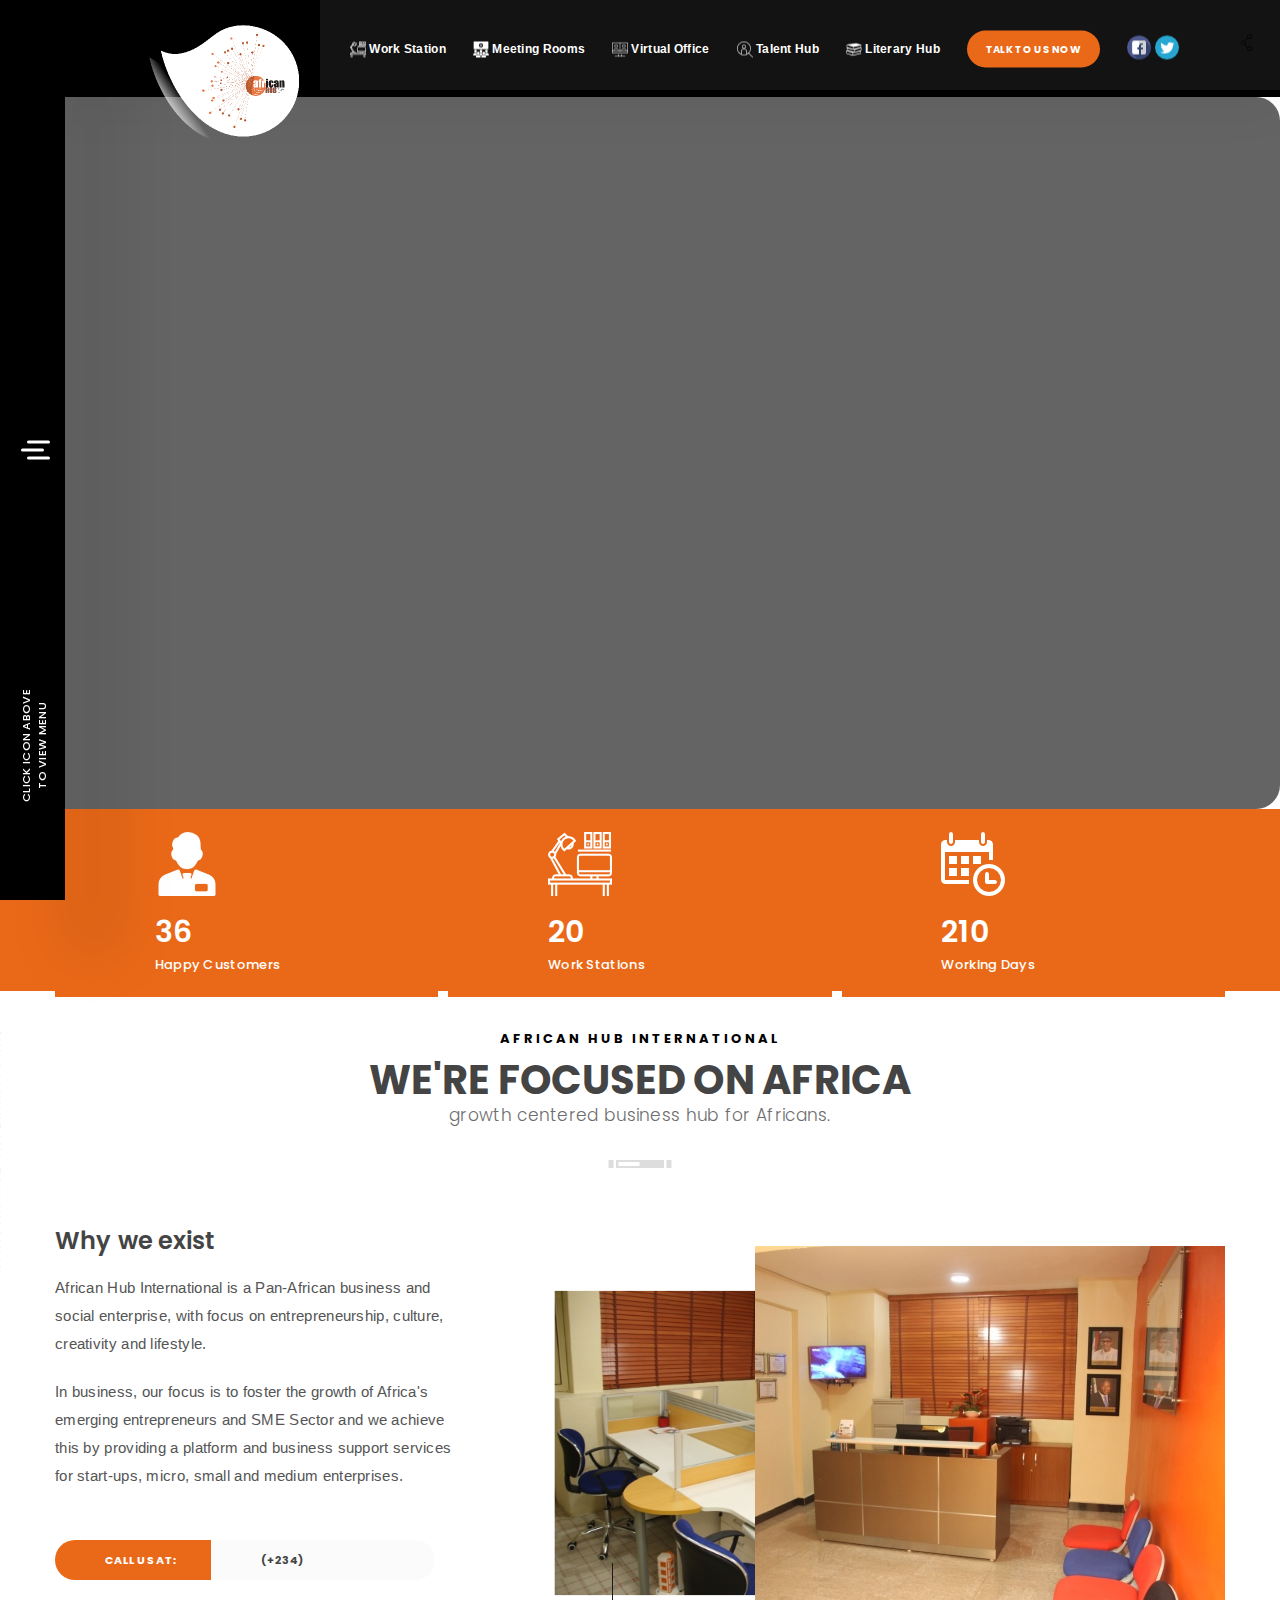
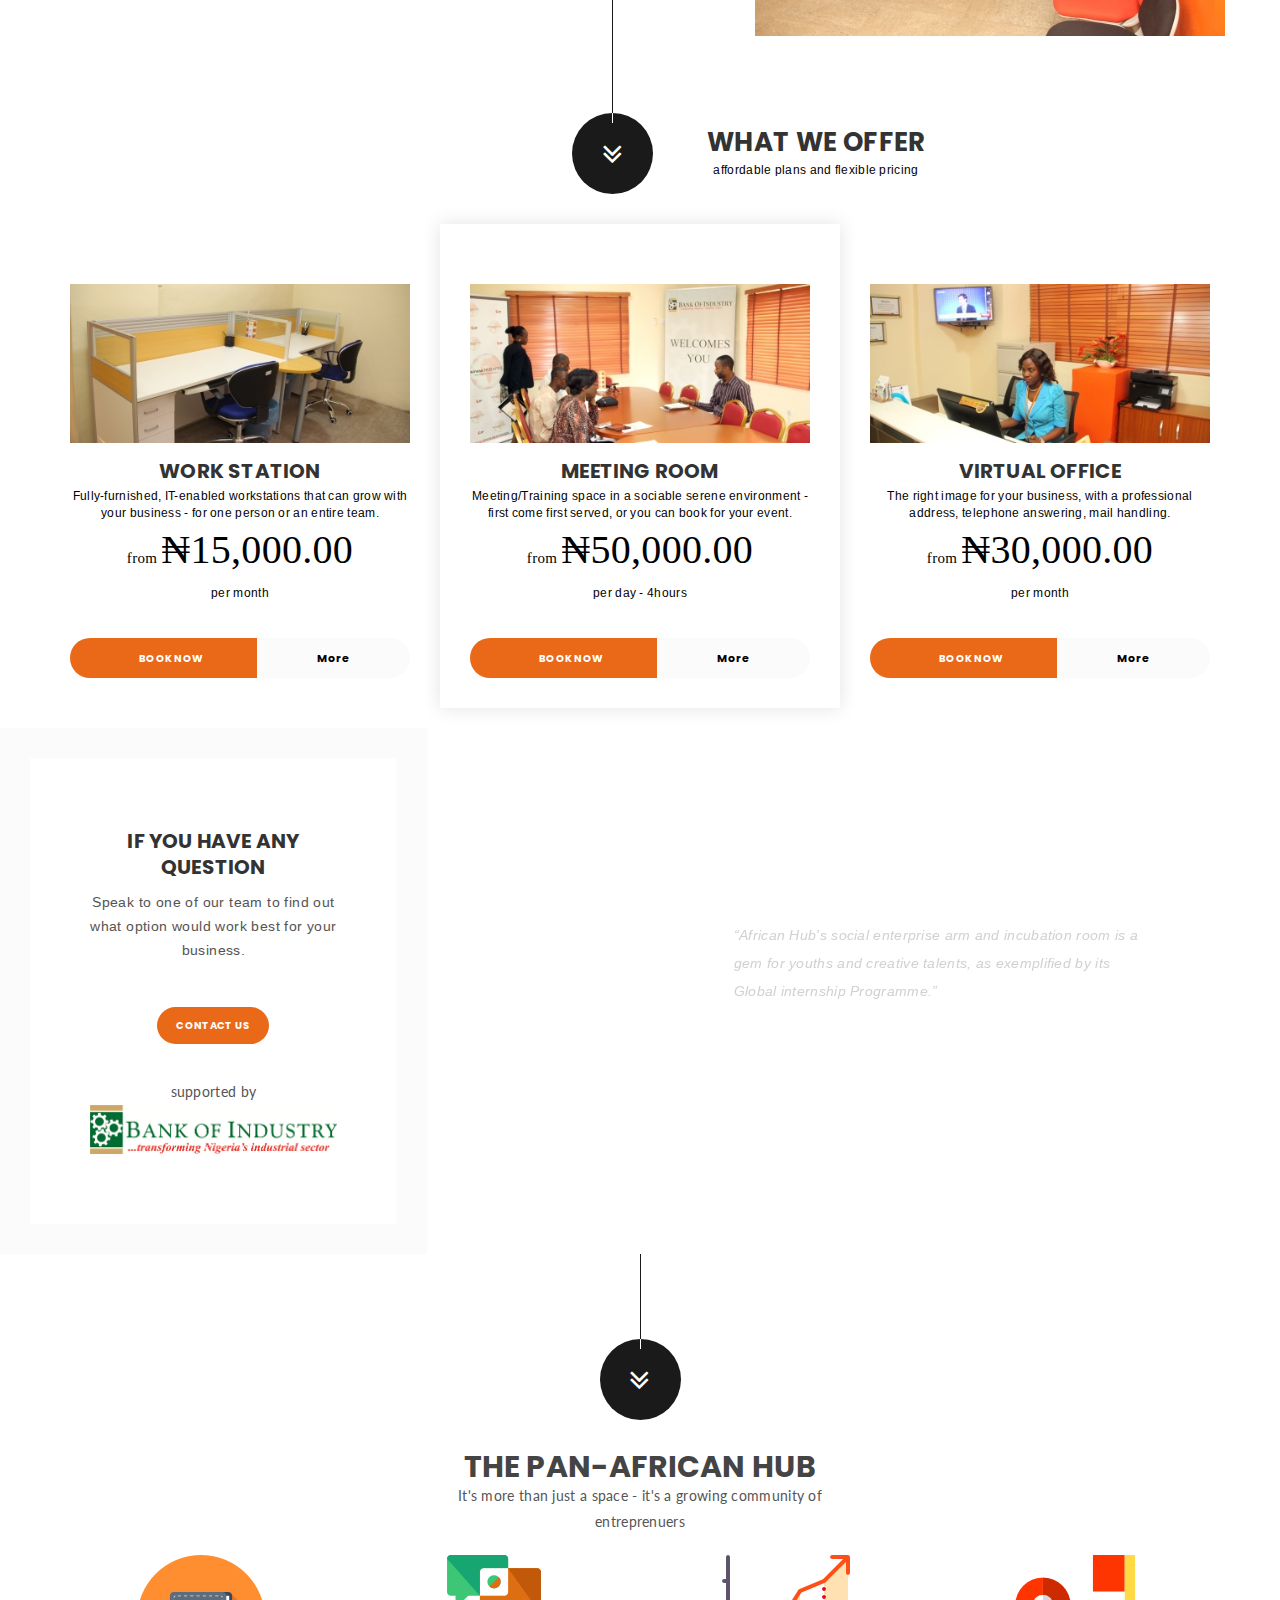
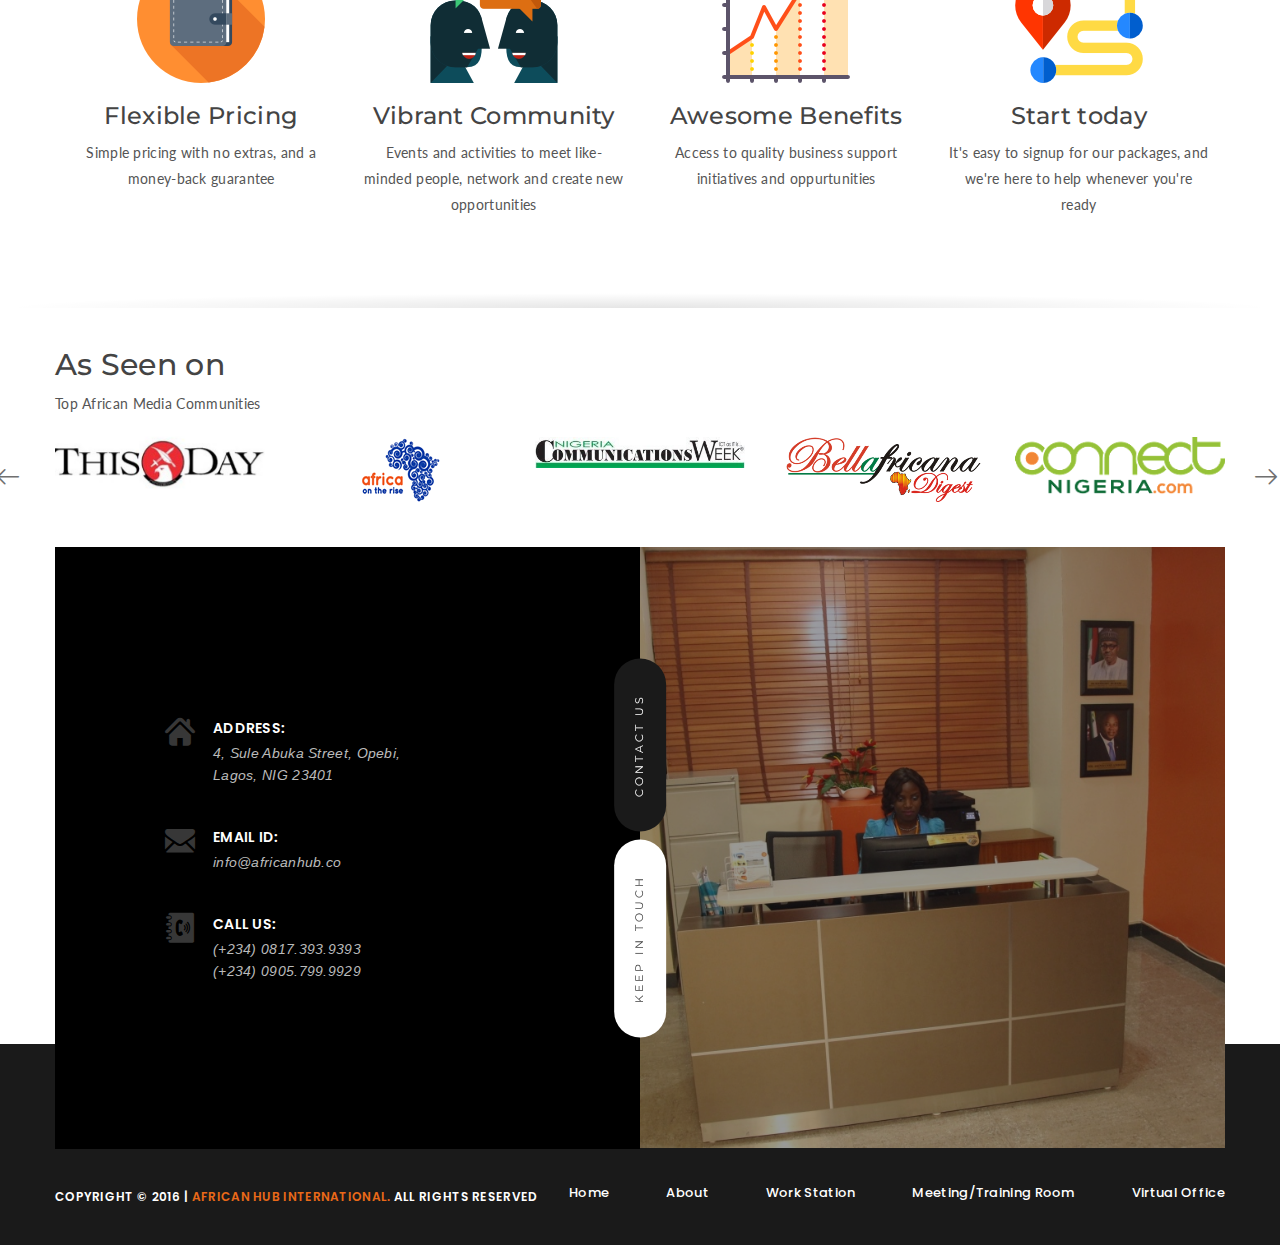
==== commit 8765ad95: "Updated Pages" ====
--- a/index.html
+++ b/index.html
@@ -68,11 +68,11 @@
                 <div class="mnu-inn">
                     <span class="mnu-cls-btn"><i class="fa fa-times"></i></span>
                     <ul>
-                         <li><a href="#" title="">Home</a></li>
-                         <li><a href="#" title="">Work Station</a></li>
-                         <li><a href="#" title="">Meeting/Training Room</a></li>
-                         <li><a href="#" title="">Talent Hub</a></li>
-                         <li><a href="#" title="">Literary Hub</a></li>
+                         <li><a href="index.html" title="">Home</a></li>
+                         <li><a href="work-station.html" title="">Work Station</a></li>
+                         <li><a href="meeting-room.html" title="">Meeting/Training Room</a></li>
+                         <li><a href="talent-hub.html" title="">Talent Hub</a></li>
+                         <li><a href="literary-hub.html" title="">Literary Hub</a></li>
                     </ul> 
                 </div>
             </div>
@@ -101,12 +101,12 @@
             <div class="rsnp-mnu">
                 <span class="rspn-mnu-cls"><i class="fa fa-times"></i></span>
                 <ul>
-                   <li><a href="#" title="">Home</a></li>
-                    <li><a href="#" title="">Work Station</a></li>
-                    <li><a href="#" title="">Meeting/Training Room</a></li>
-                    <li><a href="#" title="">Virtual Office</a></li>
-                         <li><a href="#" title="">Talent Hub</a></li>
-                         <li><a href="#" title="">Literary Hub</a></li>
+                   <li><a href="index.html" title="">Home</a></li>
+                    <li><a href="work-station.html" title="">Work Station</a></li>
+                    <li><a href="meeting-room.html" title="">Meeting/Training Room</a></li>
+                    <li><a href="virtual-office.html" title="">Virtual Office</a></li>
+                         <li><a href="talent-hub.html" title="">Talent Hub</a></li>
+                         <li><a href="literary-hub.html" title="">Literary Hub</a></li>
                 </ul>
             </div><!-- Responsive Menu -->
         </div><!-- Responsive Header -->
@@ -441,7 +441,7 @@
                                                     <span>Fully-furnished, IT-enabled workstations that can grow with your business - for one person or an entire team.</span>
                                                     <i><span style="font-size: 15px !important;">from </span> ₦15,000.00 </i>
                                                     <span>per month</span>
-                                                   <ul class="ct-in cnt-btns"> <span> <li><a href="#" class="blk-btn" style="color:#fff !important;">Book Now</a></li></span> <a href="#" style="color:#000 !important;"> More</a></ul>
+                                                   <ul class="ct-in cnt-btns"> <span> <li><a href="#" class="blk-btn" style="color:#fff !important;">Book Now</a></li></span> <a href="work-station.html" style="color:#000 !important;"> More</a></ul>
                                                 </div>
                                             </div>
                                             <div class="col-md-4" style="box-shadow: 0 0 17.3px .7px rgba(1,1,1,.1);padding: 30px;">
@@ -451,7 +451,7 @@
                                                     <span>Meeting/Training space in a sociable serene environment - first come first served, or you can book for your event.</span>
                                                     <i><span style="font-size: 15px !important;">from </span> ₦50,000.00 </i>
                                                     <span>per day - 4hours</span>
-                                                    <ul class="ct-in cnt-btns"> <span> <li><a href="#" class="blk-btn" style="color:#fff !important;">Book Now</a></li></span> <a href="#" style="color:#000 !important;"> More</a></ul>
+                                                    <ul class="ct-in cnt-btns"> <span> <li><a href="#" class="blk-btn" style="color:#fff !important;">Book Now</a></li></span> <a href="meeting-room.html" style="color:#000 !important;"> More</a></ul>
                                                 </div>
                                             </div>
                                             <div class="col-md-4" style="padding: 30px;">
@@ -461,7 +461,7 @@
                                                     <span>The right image for your business, with a professional address, telephone answering, mail handling.</span>
                                                     <i><span style="font-size: 15px !important;">from </span> ₦30,000.00 </i>
                                                     <span>per month</span>
-                                                    <ul class="ct-in cnt-btns"> <span> <li><a href="#" class="blk-btn" style="color:#fff !important;">Book Now</a></li></span> <a href="#" style="color:#000 !important;"> More</a></ul>
+                                                    <ul class="ct-in cnt-btns"> <span> <li><a href="#" class="blk-btn" style="color:#fff !important;">Book Now</a></li></span> <a href="virtual-office.html" style="color:#000 !important;"> More</a></ul>
                                                 </div>
                                             </div>
                                         </div>
@@ -685,11 +685,11 @@
             <div class="container">
                 <p>Copyright &copy; 2016 | <a href="#" title="" style="color: #ea6918;">African Hub International.</a> All Rights Reserved</p>
                  <ul class="btm-lnks hidden-xs">
-                    <li><a href="#" title="">Home</a></li>
-                    <li><a href="#" title="">About</a></li>
-                    <li><a href="#" title="">Work Station</a></li>
-                    <li><a href="#" title="">Meeting/Training Room</a></li>
-                    <li><a href="#" title="">Virtual Office</a></li>
+                    <li><a href="index.html" title="">Home</a></li>
+                    <li><a href="about.html" title="">About</a></li>
+                    <li><a href="work-station.html" title="">Work Station</a></li>
+                    <li><a href="meeting-room.html" title="">Meeting/Training Room</a></li>
+                    <li><a href="virtual-office.html" title="">Virtual Office</a></li>
                 </ul>
             </div>
         </div><!-- Bottom Bar -->
--- a/css/icons.css
+++ b/css/icons.css
@@ -0,0 +1,4 @@
+/*!
+ *  Font Awesome 4.6.3 by @davegandy - http://fontawesome.io - @fontawesome
+ *  License - http://fontawesome.io/license (Font: SIL OFL 1.1, CSS: MIT License)
+ */@font-face{font-family:'FontAwesome';src:url('../fonts/fontawesome-webfont.eot?v=4.6.3');src:url('../fonts/fontawesome-webfont.eot?#iefix&v=4.6.3') format('embedded-opentype'),url('../fonts/fontawesome-webfont.woff2?v=4.6.3') format('woff2'),url('../fonts/fontawesome-webfont.woff?v=4.6.3') format('woff'),url('../fonts/fontawesome-webfont.ttf?v=4.6.3') format('truetype'),url('../fonts/fontawesome-webfont.svg?v=4.6.3#fontawesomeregular') format('svg');font-weight:normal;font-style:normal}.fa{display:inline-block;font:normal normal normal 14px/1 FontAwesome;font-size:inherit;text-rendering:auto;-webkit-font-smoothing:antialiased;-moz-osx-font-smoothing:grayscale}.fa-lg{font-size:1.33333333em;line-height:.75em;vertical-align:-15%}.fa-2x{font-size:2em}.fa-3x{font-size:3em}.fa-4x{font-size:4em}.fa-5x{font-size:5em}.fa-fw{width:1.28571429em;text-align:center}.fa-ul{padding-left:0;margin-left:2.14285714em;list-style-type:none}.fa-ul>li{position:relative}.fa-li{position:absolute;left:-2.14285714em;width:2.14285714em;top:.14285714em;text-align:center}.fa-li.fa-lg{left:-1.85714286em}.fa-border{padding:.2em .25em .15em;border:solid .08em #eee;border-radius:.1em}.fa-pull-left{float:left}.fa-pull-right{float:right}.fa.fa-pull-left{margin-right:.3em}.fa.fa-pull-right{margin-left:.3em}.pull-right{float:right}.pull-left{float:left}.fa.pull-left{margin-right:.3em}.fa.pull-right{margin-left:.3em}.fa-spin{-webkit-animation:fa-spin 2s infinite linear;animation:fa-spin 2s infinite linear}.fa-pulse{-webkit-animation:fa-spin 1s infinite steps(8);animation:fa-spin 1s infinite steps(8)}@-webkit-keyframes fa-spin{0%{-webkit-transform:rotate(0deg);transform:rotate(0deg)}100%{-webkit-transform:rotate(359deg);transform:rotate(359deg)}}@keyframes fa-spin{0%{-webkit-transform:rotate(0deg);transform:rotate(0deg)}100%{-webkit-transform:rotate(359deg);transform:rotate(359deg)}}.fa-rotate-90{-ms-filter:"progid:DXImageTransform.Microsoft.BasicImage(rotation=1)";-webkit-transform:rotate(90deg);-ms-transform:rotate(90deg);transform:rotate(90deg)}.fa-rotate-180{-ms-filter:"progid:DXImageTransform.Microsoft.BasicImage(rotation=2)";-webkit-transform:rotate(180deg);-ms-transform:rotate(180deg);transform:rotate(180deg)}.fa-rotate-270{-ms-filter:"progid:DXImageTransform.Microsoft.BasicImage(rotation=3)";-webkit-transform:rotate(270deg);-ms-transform:rotate(270deg);transform:rotate(270deg)}.fa-flip-horizontal{-ms-filter:"progid:DXImageTransform.Microsoft.BasicImage(rotation=0, mirror=1)";-webkit-transform:scale(-1, 1);-ms-transform:scale(-1, 1);transform:scale(-1, 1)}.fa-flip-vertical{-ms-filter:"progid:DXImageTransform.Microsoft.BasicImage(rotation=2, mirror=1)";-webkit-transform:scale(1, -1);-ms-transform:scale(1, -1);transform:scale(1, -1)}:root .fa-rotate-90,:root .fa-rotate-180,:root .fa-rotate-270,:root .fa-flip-horizontal,:root .fa-flip-vertical{filter:none}.fa-stack{position:relative;display:inline-block;width:2em;height:2em;line-height:2em;vertical-align:middle}.fa-stack-1x,.fa-stack-2x{position:absolute;left:0;width:100%;text-align:center}.fa-stack-1x{line-height:inherit}.fa-stack-2x{font-size:2em}.fa-inverse{color:#fff}.fa-glass:before{content:"\f000"}.fa-music:before{content:"\f001"}.fa-search:before{content:"\f002"}.fa-envelope-o:before{content:"\f003"}.fa-heart:before{content:"\f004"}.fa-star:before{content:"\f005"}.fa-star-o:before{content:"\f006"}.fa-user:before{content:"\f007"}.fa-film:before{content:"\f008"}.fa-th-large:before{content:"\f009"}.fa-th:before{content:"\f00a"}.fa-th-list:before{content:"\f00b"}.fa-check:before{content:"\f00c"}.fa-remove:before,.fa-close:before,.fa-times:before{content:"\f00d"}.fa-search-plus:before{content:"\f00e"}.fa-search-minus:before{content:"\f010"}.fa-power-off:before{content:"\f011"}.fa-signal:before{content:"\f012"}.fa-gear:before,.fa-cog:before{content:"\f013"}.fa-trash-o:before{content:"\f014"}.fa-home:before{content:"\f015"}.fa-file-o:before{content:"\f016"}.fa-clock-o:before{content:"\f017"}.fa-road:before{content:"\f018"}.fa-download:before{content:"\f019"}.fa-arrow-circle-o-down:before{content:"\f01a"}.fa-arrow-circle-o-up:before{content:"\f01b"}.fa-inbox:before{content:"\f01c"}.fa-play-circle-o:before{content:"\f01d"}.fa-rotate-right:before,.fa-repeat:before{content:"\f01e"}.fa-refresh:before{content:"\f021"}.fa-list-alt:before{content:"\f022"}.fa-lock:before{content:"\f023"}.fa-flag:before{content:"\f024"}.fa-headphones:before{content:"\f025"}.fa-volume-off:before{content:"\f026"}.fa-volume-down:before{content:"\f027"}.fa-volume-up:before{content:"\f028"}.fa-qrcode:before{content:"\f029"}.fa-barcode:before{content:"\f02a"}.fa-tag:before{content:"\f02b"}.fa-tags:before{content:"\f02c"}.fa-book:before{content:"\f02d"}.fa-bookmark:before{content:"\f02e"}.fa-print:before{content:"\f02f"}.fa-camera:before{content:"\f030"}.fa-font:before{content:"\f031"}.fa-bold:before{content:"\f032"}.fa-italic:before{content:"\f033"}.fa-text-height:before{content:"\f034"}.fa-text-width:before{content:"\f035"}.fa-align-left:before{content:"\f036"}.fa-align-center:before{content:"\f037"}.fa-align-right:before{content:"\f038"}.fa-align-justify:before{content:"\f039"}.fa-list:before{content:"\f03a"}.fa-dedent:before,.fa-outdent:before{content:"\f03b"}.fa-indent:before{content:"\f03c"}.fa-video-camera:before{content:"\f03d"}.fa-photo:before,.fa-image:before,.fa-picture-o:before{content:"\f03e"}.fa-pencil:before{content:"\f040"}.fa-map-marker:before{content:"\f041"}.fa-adjust:before{content:"\f042"}.fa-tint:before{content:"\f043"}.fa-edit:before,.fa-pencil-square-o:before{content:"\f044"}.fa-share-square-o:before{content:"\f045"}.fa-check-square-o:before{content:"\f046"}.fa-arrows:before{content:"\f047"}.fa-step-backward:before{content:"\f048"}.fa-fast-backward:before{content:"\f049"}.fa-backward:before{content:"\f04a"}.fa-play:before{content:"\f04b"}.fa-pause:before{content:"\f04c"}.fa-stop:before{content:"\f04d"}.fa-forward:before{content:"\f04e"}.fa-fast-forward:before{content:"\f050"}.fa-step-forward:before{content:"\f051"}.fa-eject:before{content:"\f052"}.fa-chevron-left:before{content:"\f053"}.fa-chevron-right:before{content:"\f054"}.fa-plus-circle:before{content:"\f055"}.fa-minus-circle:before{content:"\f056"}.fa-times-circle:before{content:"\f057"}.fa-check-circle:before{content:"\f058"}.fa-question-circle:before{content:"\f059"}.fa-info-circle:before{content:"\f05a"}.fa-crosshairs:before{content:"\f05b"}.fa-times-circle-o:before{content:"\f05c"}.fa-check-circle-o:before{content:"\f05d"}.fa-ban:before{content:"\f05e"}.fa-arrow-left:before{content:"\f060"}.fa-arrow-right:before{content:"\f061"}.fa-arrow-up:before{content:"\f062"}.fa-arrow-down:before{content:"\f063"}.fa-mail-forward:before,.fa-share:before{content:"\f064"}.fa-expand:before{content:"\f065"}.fa-compress:before{content:"\f066"}.fa-plus:before{content:"\f067"}.fa-minus:before{content:"\f068"}.fa-asterisk:before{content:"\f069"}.fa-exclamation-circle:before{content:"\f06a"}.fa-gift:before{content:"\f06b"}.fa-leaf:before{content:"\f06c"}.fa-fire:before{content:"\f06d"}.fa-eye:before{content:"\f06e"}.fa-eye-slash:before{content:"\f070"}.fa-warning:before,.fa-exclamation-triangle:before{content:"\f071"}.fa-plane:before{content:"\f072"}.fa-calendar:before{content:"\f073"}.fa-random:before{content:"\f074"}.fa-comment:before{content:"\f075"}.fa-magnet:before{content:"\f076"}.fa-chevron-up:before{content:"\f077"}.fa-chevron-down:before{content:"\f078"}.fa-retweet:before{content:"\f079"}.fa-shopping-cart:before{content:"\f07a"}.fa-folder:before{content:"\f07b"}.fa-folder-open:before{content:"\f07c"}.fa-arrows-v:before{content:"\f07d"}.fa-arrows-h:before{content:"\f07e"}.fa-bar-chart-o:before,.fa-bar-chart:before{content:"\f080"}.fa-twitter-square:before{content:"\f081"}.fa-facebook-square:before{content:"\f082"}.fa-camera-retro:before{content:"\f083"}.fa-key:before{content:"\f084"}.fa-gears:before,.fa-cogs:before{content:"\f085"}.fa-comments:before{content:"\f086"}.fa-thumbs-o-up:before{content:"\f087"}.fa-thumbs-o-down:before{content:"\f088"}.fa-star-half:before{content:"\f089"}.fa-heart-o:before{content:"\f08a"}.fa-sign-out:before{content:"\f08b"}.fa-linkedin-square:before{content:"\f08c"}.fa-thumb-tack:before{content:"\f08d"}.fa-external-link:before{content:"\f08e"}.fa-sign-in:before{content:"\f090"}.fa-trophy:before{content:"\f091"}.fa-github-square:before{content:"\f092"}.fa-upload:before{content:"\f093"}.fa-lemon-o:before{content:"\f094"}.fa-phone:before{content:"\f095"}.fa-square-o:before{content:"\f096"}.fa-bookmark-o:before{content:"\f097"}.fa-phone-square:before{content:"\f098"}.fa-twitter:before{content:"\f099"}.fa-facebook-f:before,.fa-facebook:before{content:"\f09a"}.fa-github:before{content:"\f09b"}.fa-unlock:before{content:"\f09c"}.fa-credit-card:before{content:"\f09d"}.fa-feed:before,.fa-rss:before{content:"\f09e"}.fa-hdd-o:before{content:"\f0a0"}.fa-bullhorn:before{content:"\f0a1"}.fa-bell:before{content:"\f0f3"}.fa-certificate:before{content:"\f0a3"}.fa-hand-o-right:before{content:"\f0a4"}.fa-hand-o-left:before{content:"\f0a5"}.fa-hand-o-up:before{content:"\f0a6"}.fa-hand-o-down:before{content:"\f0a7"}.fa-arrow-circle-left:before{content:"\f0a8"}.fa-arrow-circle-right:before{content:"\f0a9"}.fa-arrow-circle-up:before{content:"\f0aa"}.fa-arrow-circle-down:before{content:"\f0ab"}.fa-globe:before{content:"\f0ac"}.fa-wrench:before{content:"\f0ad"}.fa-tasks:before{content:"\f0ae"}.fa-filter:before{content:"\f0b0"}.fa-briefcase:before{content:"\f0b1"}.fa-arrows-alt:before{content:"\f0b2"}.fa-group:before,.fa-users:before{content:"\f0c0"}.fa-chain:before,.fa-link:before{content:"\f0c1"}.fa-cloud:before{content:"\f0c2"}.fa-flask:before{content:"\f0c3"}.fa-cut:before,.fa-scissors:before{content:"\f0c4"}.fa-copy:before,.fa-files-o:before{content:"\f0c5"}.fa-paperclip:before{content:"\f0c6"}.fa-save:before,.fa-floppy-o:before{content:"\f0c7"}.fa-square:before{content:"\f0c8"}.fa-navicon:before,.fa-reorder:before,.fa-bars:before{content:"\f0c9"}.fa-list-ul:before{content:"\f0ca"}.fa-list-ol:before{content:"\f0cb"}.fa-strikethrough:before{content:"\f0cc"}.fa-underline:before{content:"\f0cd"}.fa-table:before{content:"\f0ce"}.fa-magic:before{content:"\f0d0"}.fa-truck:before{content:"\f0d1"}.fa-pinterest:before{content:"\f0d2"}.fa-pinterest-square:before{content:"\f0d3"}.fa-google-plus-square:before{content:"\f0d4"}.fa-google-plus:before{content:"\f0d5"}.fa-money:before{content:"\f0d6"}.fa-caret-down:before{content:"\f0d7"}.fa-caret-up:before{content:"\f0d8"}.fa-caret-left:before{content:"\f0d9"}.fa-caret-right:before{content:"\f0da"}.fa-columns:before{content:"\f0db"}.fa-unsorted:before,.fa-sort:before{content:"\f0dc"}.fa-sort-down:before,.fa-sort-desc:before{content:"\f0dd"}.fa-sort-up:before,.fa-sort-asc:before{content:"\f0de"}.fa-envelope:before{content:"\f0e0"}.fa-linkedin:before{content:"\f0e1"}.fa-rotate-left:before,.fa-undo:before{content:"\f0e2"}.fa-legal:before,.fa-gavel:before{content:"\f0e3"}.fa-dashboard:before,.fa-tachometer:before{content:"\f0e4"}.fa-comment-o:before{content:"\f0e5"}.fa-comments-o:before{content:"\f0e6"}.fa-flash:before,.fa-bolt:before{content:"\f0e7"}.fa-sitemap:before{content:"\f0e8"}.fa-umbrella:before{content:"\f0e9"}.fa-paste:before,.fa-clipboard:before{content:"\f0ea"}.fa-lightbulb-o:before{content:"\f0eb"}.fa-exchange:before{content:"\f0ec"}.fa-cloud-download:before{content:"\f0ed"}.fa-cloud-upload:before{content:"\f0ee"}.fa-user-md:before{content:"\f0f0"}.fa-stethoscope:before{content:"\f0f1"}.fa-suitcase:before{content:"\f0f2"}.fa-bell-o:before{content:"\f0a2"}.fa-coffee:before{content:"\f0f4"}.fa-cutlery:before{content:"\f0f5"}.fa-file-text-o:before{content:"\f0f6"}.fa-building-o:before{content:"\f0f7"}.fa-hospital-o:before{content:"\f0f8"}.fa-ambulance:before{content:"\f0f9"}.fa-medkit:before{content:"\f0fa"}.fa-fighter-jet:before{content:"\f0fb"}.fa-beer:before{content:"\f0fc"}.fa-h-square:before{content:"\f0fd"}.fa-plus-square:before{content:"\f0fe"}.fa-angle-double-left:before{content:"\f100"}.fa-angle-double-right:before{content:"\f101"}.fa-angle-double-up:before{content:"\f102"}.fa-angle-double-down:before{content:"\f103"}.fa-angle-left:before{content:"\f104"}.fa-angle-right:before{content:"\f105"}.fa-angle-up:before{content:"\f106"}.fa-angle-down:before{content:"\f107"}.fa-desktop:before{content:"\f108"}.fa-laptop:before{content:"\f109"}.fa-tablet:before{content:"\f10a"}.fa-mobile-phone:before,.fa-mobile:before{content:"\f10b"}.fa-circle-o:before{content:"\f10c"}.fa-quote-left:before{content:"\f10d"}.fa-quote-right:before{content:"\f10e"}.fa-spinner:before{content:"\f110"}.fa-circle:before{content:"\f111"}.fa-mail-reply:before,.fa-reply:before{content:"\f112"}.fa-github-alt:before{content:"\f113"}.fa-folder-o:before{content:"\f114"}.fa-folder-open-o:before{content:"\f115"}.fa-smile-o:before{content:"\f118"}.fa-frown-o:before{content:"\f119"}.fa-meh-o:before{content:"\f11a"}.fa-gamepad:before{content:"\f11b"}.fa-keyboard-o:before{content:"\f11c"}.fa-flag-o:before{content:"\f11d"}.fa-flag-checkered:before{content:"\f11e"}.fa-terminal:before{content:"\f120"}.fa-code:before{content:"\f121"}.fa-mail-reply-all:before,.fa-reply-all:before{content:"\f122"}.fa-star-half-empty:before,.fa-star-half-full:before,.fa-star-half-o:before{content:"\f123"}.fa-location-arrow:before{content:"\f124"}.fa-crop:before{content:"\f125"}.fa-code-fork:before{content:"\f126"}.fa-unlink:before,.fa-chain-broken:before{content:"\f127"}.fa-question:before{content:"\f128"}.fa-info:before{content:"\f129"}.fa-exclamation:before{content:"\f12a"}.fa-superscript:before{content:"\f12b"}.fa-subscript:before{content:"\f12c"}.fa-eraser:before{content:"\f12d"}.fa-puzzle-piece:before{content:"\f12e"}.fa-microphone:before{content:"\f130"}.fa-microphone-slash:before{content:"\f131"}.fa-shield:before{content:"\f132"}.fa-calendar-o:before{content:"\f133"}.fa-fire-extinguisher:before{content:"\f134"}.fa-rocket:before{content:"\f135"}.fa-maxcdn:before{content:"\f136"}.fa-chevron-circle-left:before{content:"\f137"}.fa-chevron-circle-right:before{content:"\f138"}.fa-chevron-circle-up:before{content:"\f139"}.fa-chevron-circle-down:before{content:"\f13a"}.fa-html5:before{content:"\f13b"}.fa-css3:before{content:"\f13c"}.fa-anchor:before{content:"\f13d"}.fa-unlock-alt:before{content:"\f13e"}.fa-bullseye:before{content:"\f140"}.fa-ellipsis-h:before{content:"\f141"}.fa-ellipsis-v:before{content:"\f142"}.fa-rss-square:before{content:"\f143"}.fa-play-circle:before{content:"\f144"}.fa-ticket:before{content:"\f145"}.fa-minus-square:before{content:"\f146"}.fa-minus-square-o:before{content:"\f147"}.fa-level-up:before{content:"\f148"}.fa-level-down:before{content:"\f149"}.fa-check-square:before{content:"\f14a"}.fa-pencil-square:before{content:"\f14b"}.fa-external-link-square:before{content:"\f14c"}.fa-share-square:before{content:"\f14d"}.fa-compass:before{content:"\f14e"}.fa-toggle-down:before,.fa-caret-square-o-down:before{content:"\f150"}.fa-toggle-up:before,.fa-caret-square-o-up:before{content:"\f151"}.fa-toggle-right:before,.fa-caret-square-o-right:before{content:"\f152"}.fa-euro:before,.fa-eur:before{content:"\f153"}.fa-gbp:before{content:"\f154"}.fa-dollar:before,.fa-usd:before{content:"\f155"}.fa-rupee:before,.fa-inr:before{content:"\f156"}.fa-cny:before,.fa-rmb:before,.fa-yen:before,.fa-jpy:before{content:"\f157"}.fa-ruble:before,.fa-rouble:before,.fa-rub:before{content:"\f158"}.fa-won:before,.fa-krw:before{content:"\f159"}.fa-bitcoin:before,.fa-btc:before{content:"\f15a"}.fa-file:before{content:"\f15b"}.fa-file-text:before{content:"\f15c"}.fa-sort-alpha-asc:before{content:"\f15d"}.fa-sort-alpha-desc:before{content:"\f15e"}.fa-sort-amount-asc:before{content:"\f160"}.fa-sort-amount-desc:before{content:"\f161"}.fa-sort-numeric-asc:before{content:"\f162"}.fa-sort-numeric-desc:before{content:"\f163"}.fa-thumbs-up:before{content:"\f164"}.fa-thumbs-down:before{content:"\f165"}.fa-youtube-square:before{content:"\f166"}.fa-youtube:before{content:"\f167"}.fa-xing:before{content:"\f168"}.fa-xing-square:before{content:"\f169"}.fa-youtube-play:before{content:"\f16a"}.fa-dropbox:before{content:"\f16b"}.fa-stack-overflow:before{content:"\f16c"}.fa-instagram:before{content:"\f16d"}.fa-flickr:before{content:"\f16e"}.fa-adn:before{content:"\f170"}.fa-bitbucket:before{content:"\f171"}.fa-bitbucket-square:before{content:"\f172"}.fa-tumblr:before{content:"\f173"}.fa-tumblr-square:before{content:"\f174"}.fa-long-arrow-down:before{content:"\f175"}.fa-long-arrow-up:before{content:"\f176"}.fa-long-arrow-left:before{content:"\f177"}.fa-long-arrow-right:before{content:"\f178"}.fa-apple:before{content:"\f179"}.fa-windows:before{content:"\f17a"}.fa-android:before{content:"\f17b"}.fa-linux:before{content:"\f17c"}.fa-dribbble:before{content:"\f17d"}.fa-skype:before{content:"\f17e"}.fa-foursquare:before{content:"\f180"}.fa-trello:before{content:"\f181"}.fa-female:before{content:"\f182"}.fa-male:before{content:"\f183"}.fa-gittip:before,.fa-gratipay:before{content:"\f184"}.fa-sun-o:before{content:"\f185"}.fa-moon-o:before{content:"\f186"}.fa-archive:before{content:"\f187"}.fa-bug:before{content:"\f188"}.fa-vk:before{content:"\f189"}.fa-weibo:before{content:"\f18a"}.fa-renren:before{content:"\f18b"}.fa-pagelines:before{content:"\f18c"}.fa-stack-exchange:before{content:"\f18d"}.fa-arrow-circle-o-right:before{content:"\f18e"}.fa-arrow-circle-o-left:before{content:"\f190"}.fa-toggle-left:before,.fa-caret-square-o-left:before{content:"\f191"}.fa-dot-circle-o:before{content:"\f192"}.fa-wheelchair:before{content:"\f193"}.fa-vimeo-square:before{content:"\f194"}.fa-turkish-lira:before,.fa-try:before{content:"\f195"}.fa-plus-square-o:before{content:"\f196"}.fa-space-shuttle:before{content:"\f197"}.fa-slack:before{content:"\f198"}.fa-envelope-square:before{content:"\f199"}.fa-wordpress:before{content:"\f19a"}.fa-openid:before{content:"\f19b"}.fa-institution:before,.fa-bank:before,.fa-university:before{content:"\f19c"}.fa-mortar-board:before,.fa-graduation-cap:before{content:"\f19d"}.fa-yahoo:before{content:"\f19e"}.fa-google:before{content:"\f1a0"}.fa-reddit:before{content:"\f1a1"}.fa-reddit-square:before{content:"\f1a2"}.fa-stumbleupon-circle:before{content:"\f1a3"}.fa-stumbleupon:before{content:"\f1a4"}.fa-delicious:before{content:"\f1a5"}.fa-digg:before{content:"\f1a6"}.fa-pied-piper-pp:before{content:"\f1a7"}.fa-pied-piper-alt:before{content:"\f1a8"}.fa-drupal:before{content:"\f1a9"}.fa-joomla:before{content:"\f1aa"}.fa-language:before{content:"\f1ab"}.fa-fax:before{content:"\f1ac"}.fa-building:before{content:"\f1ad"}.fa-child:before{content:"\f1ae"}.fa-paw:before{content:"\f1b0"}.fa-spoon:before{content:"\f1b1"}.fa-cube:before{content:"\f1b2"}.fa-cubes:before{content:"\f1b3"}.fa-behance:before{content:"\f1b4"}.fa-behance-square:before{content:"\f1b5"}.fa-steam:before{content:"\f1b6"}.fa-steam-square:before{content:"\f1b7"}.fa-recycle:before{content:"\f1b8"}.fa-automobile:before,.fa-car:before{content:"\f1b9"}.fa-cab:before,.fa-taxi:before{content:"\f1ba"}.fa-tree:before{content:"\f1bb"}.fa-spotify:before{content:"\f1bc"}.fa-deviantart:before{content:"\f1bd"}.fa-soundcloud:before{content:"\f1be"}.fa-database:before{content:"\f1c0"}.fa-file-pdf-o:before{content:"\f1c1"}.fa-file-word-o:before{content:"\f1c2"}.fa-file-excel-o:before{content:"\f1c3"}.fa-file-powerpoint-o:before{content:"\f1c4"}.fa-file-photo-o:before,.fa-file-picture-o:before,.fa-file-image-o:before{content:"\f1c5"}.fa-file-zip-o:before,.fa-file-archive-o:before{content:"\f1c6"}.fa-file-sound-o:before,.fa-file-audio-o:before{content:"\f1c7"}.fa-file-movie-o:before,.fa-file-video-o:before{content:"\f1c8"}.fa-file-code-o:before{content:"\f1c9"}.fa-vine:before{content:"\f1ca"}.fa-codepen:before{content:"\f1cb"}.fa-jsfiddle:before{content:"\f1cc"}.fa-life-bouy:before,.fa-life-buoy:before,.fa-life-saver:before,.fa-support:before,.fa-life-ring:before{content:"\f1cd"}.fa-circle-o-notch:before{content:"\f1ce"}.fa-ra:before,.fa-resistance:before,.fa-rebel:before{content:"\f1d0"}.fa-ge:before,.fa-empire:before{content:"\f1d1"}.fa-git-square:before{content:"\f1d2"}.fa-git:before{content:"\f1d3"}.fa-y-combinator-square:before,.fa-yc-square:before,.fa-hacker-news:before{content:"\f1d4"}.fa-tencent-weibo:before{content:"\f1d5"}.fa-qq:before{content:"\f1d6"}.fa-wechat:before,.fa-weixin:before{content:"\f1d7"}.fa-send:before,.fa-paper-plane:before{content:"\f1d8"}.fa-send-o:before,.fa-paper-plane-o:before{content:"\f1d9"}.fa-history:before{content:"\f1da"}.fa-circle-thin:before{content:"\f1db"}.fa-header:before{content:"\f1dc"}.fa-paragraph:before{content:"\f1dd"}.fa-sliders:before{content:"\f1de"}.fa-share-alt:before{content:"\f1e0"}.fa-share-alt-square:before{content:"\f1e1"}.fa-bomb:before{content:"\f1e2"}.fa-soccer-ball-o:before,.fa-futbol-o:before{content:"\f1e3"}.fa-tty:before{content:"\f1e4"}.fa-binoculars:before{content:"\f1e5"}.fa-plug:before{content:"\f1e6"}.fa-slideshare:before{content:"\f1e7"}.fa-twitch:before{content:"\f1e8"}.fa-yelp:before{content:"\f1e9"}.fa-newspaper-o:before{content:"\f1ea"}.fa-wifi:before{content:"\f1eb"}.fa-calculator:before{content:"\f1ec"}.fa-paypal:before{content:"\f1ed"}.fa-google-wallet:before{content:"\f1ee"}.fa-cc-visa:before{content:"\f1f0"}.fa-cc-mastercard:before{content:"\f1f1"}.fa-cc-discover:before{content:"\f1f2"}.fa-cc-amex:before{content:"\f1f3"}.fa-cc-paypal:before{content:"\f1f4"}.fa-cc-stripe:before{content:"\f1f5"}.fa-bell-slash:before{content:"\f1f6"}.fa-bell-slash-o:before{content:"\f1f7"}.fa-trash:before{content:"\f1f8"}.fa-copyright:before{content:"\f1f9"}.fa-at:before{content:"\f1fa"}.fa-eyedropper:before{content:"\f1fb"}.fa-paint-brush:before{content:"\f1fc"}.fa-birthday-cake:before{content:"\f1fd"}.fa-area-chart:before{content:"\f1fe"}.fa-pie-chart:before{content:"\f200"}.fa-line-chart:before{content:"\f201"}.fa-lastfm:before{content:"\f202"}.fa-lastfm-square:before{content:"\f203"}.fa-toggle-off:before{content:"\f204"}.fa-toggle-on:before{content:"\f205"}.fa-bicycle:before{content:"\f206"}.fa-bus:before{content:"\f207"}.fa-ioxhost:before{content:"\f208"}.fa-angellist:before{content:"\f209"}.fa-cc:before{content:"\f20a"}.fa-shekel:before,.fa-sheqel:before,.fa-ils:before{content:"\f20b"}.fa-meanpath:before{content:"\f20c"}.fa-buysellads:before{content:"\f20d"}.fa-connectdevelop:before{content:"\f20e"}.fa-dashcube:before{content:"\f210"}.fa-forumbee:before{content:"\f211"}.fa-leanpub:before{content:"\f212"}.fa-sellsy:before{content:"\f213"}.fa-shirtsinbulk:before{content:"\f214"}.fa-simplybuilt:before{content:"\f215"}.fa-skyatlas:before{content:"\f216"}.fa-cart-plus:before{content:"\f217"}.fa-cart-arrow-down:before{content:"\f218"}.fa-diamond:before{content:"\f219"}.fa-ship:before{content:"\f21a"}.fa-user-secret:before{content:"\f21b"}.fa-motorcycle:before{content:"\f21c"}.fa-street-view:before{content:"\f21d"}.fa-heartbeat:before{content:"\f21e"}.fa-venus:before{content:"\f221"}.fa-mars:before{content:"\f222"}.fa-mercury:before{content:"\f223"}.fa-intersex:before,.fa-transgender:before{content:"\f224"}.fa-transgender-alt:before{content:"\f225"}.fa-venus-double:before{content:"\f226"}.fa-mars-double:before{content:"\f227"}.fa-venus-mars:before{content:"\f228"}.fa-mars-stroke:before{content:"\f229"}.fa-mars-stroke-v:before{content:"\f22a"}.fa-mars-stroke-h:before{content:"\f22b"}.fa-neuter:before{content:"\f22c"}.fa-genderless:before{content:"\f22d"}.fa-facebook-official:before{content:"\f230"}.fa-pinterest-p:before{content:"\f231"}.fa-whatsapp:before{content:"\f232"}.fa-server:before{content:"\f233"}.fa-user-plus:before{content:"\f234"}.fa-user-times:before{content:"\f235"}.fa-hotel:before,.fa-bed:before{content:"\f236"}.fa-viacoin:before{content:"\f237"}.fa-train:before{content:"\f238"}.fa-subway:before{content:"\f239"}.fa-medium:before{content:"\f23a"}.fa-yc:before,.fa-y-combinator:before{content:"\f23b"}.fa-optin-monster:before{content:"\f23c"}.fa-opencart:before{content:"\f23d"}.fa-expeditedssl:before{content:"\f23e"}.fa-battery-4:before,.fa-battery-full:before{content:"\f240"}.fa-battery-3:before,.fa-battery-three-quarters:before{content:"\f241"}.fa-battery-2:before,.fa-battery-half:before{content:"\f242"}.fa-battery-1:before,.fa-battery-quarter:before{content:"\f243"}.fa-battery-0:before,.fa-battery-empty:before{content:"\f244"}.fa-mouse-pointer:before{content:"\f245"}.fa-i-cursor:before{content:"\f246"}.fa-object-group:before{content:"\f247"}.fa-object-ungroup:before{content:"\f248"}.fa-sticky-note:before{content:"\f249"}.fa-sticky-note-o:before{content:"\f24a"}.fa-cc-jcb:before{content:"\f24b"}.fa-cc-diners-club:before{content:"\f24c"}.fa-clone:before{content:"\f24d"}.fa-balance-scale:before{content:"\f24e"}.fa-hourglass-o:before{content:"\f250"}.fa-hourglass-1:before,.fa-hourglass-start:before{content:"\f251"}.fa-hourglass-2:before,.fa-hourglass-half:before{content:"\f252"}.fa-hourglass-3:before,.fa-hourglass-end:before{content:"\f253"}.fa-hourglass:before{content:"\f254"}.fa-hand-grab-o:before,.fa-hand-rock-o:before{content:"\f255"}.fa-hand-stop-o:before,.fa-hand-paper-o:before{content:"\f256"}.fa-hand-scissors-o:before{content:"\f257"}.fa-hand-lizard-o:before{content:"\f258"}.fa-hand-spock-o:before{content:"\f259"}.fa-hand-pointer-o:before{content:"\f25a"}.fa-hand-peace-o:before{content:"\f25b"}.fa-trademark:before{content:"\f25c"}.fa-registered:before{content:"\f25d"}.fa-creative-commons:before{content:"\f25e"}.fa-gg:before{content:"\f260"}.fa-gg-circle:before{content:"\f261"}.fa-tripadvisor:before{content:"\f262"}.fa-odnoklassniki:before{content:"\f263"}.fa-odnoklassniki-square:before{content:"\f264"}.fa-get-pocket:before{content:"\f265"}.fa-wikipedia-w:before{content:"\f266"}.fa-safari:before{content:"\f267"}.fa-chrome:before{content:"\f268"}.fa-firefox:before{content:"\f269"}.fa-opera:before{content:"\f26a"}.fa-internet-explorer:before{content:"\f26b"}.fa-tv:before,.fa-television:before{content:"\f26c"}.fa-contao:before{content:"\f26d"}.fa-500px:before{content:"\f26e"}.fa-amazon:before{content:"\f270"}.fa-calendar-plus-o:before{content:"\f271"}.fa-calendar-minus-o:before{content:"\f272"}.fa-calendar-times-o:before{content:"\f273"}.fa-calendar-check-o:before{content:"\f274"}.fa-industry:before{content:"\f275"}.fa-map-pin:before{content:"\f276"}.fa-map-signs:before{content:"\f277"}.fa-map-o:before{content:"\f278"}.fa-map:before{content:"\f279"}.fa-commenting:before{content:"\f27a"}.fa-commenting-o:before{content:"\f27b"}.fa-houzz:before{content:"\f27c"}.fa-vimeo:before{content:"\f27d"}.fa-black-tie:before{content:"\f27e"}.fa-fonticons:before{content:"\f280"}.fa-reddit-alien:before{content:"\f281"}.fa-edge:before{content:"\f282"}.fa-credit-card-alt:before{content:"\f283"}.fa-codiepie:before{content:"\f284"}.fa-modx:before{content:"\f285"}.fa-fort-awesome:before{content:"\f286"}.fa-usb:before{content:"\f287"}.fa-product-hunt:before{content:"\f288"}.fa-mixcloud:before{content:"\f289"}.fa-scribd:before{content:"\f28a"}.fa-pause-circle:before{content:"\f28b"}.fa-pause-circle-o:before{content:"\f28c"}.fa-stop-circle:before{content:"\f28d"}.fa-stop-circle-o:before{content:"\f28e"}.fa-shopping-bag:before{content:"\f290"}.fa-shopping-basket:before{content:"\f291"}.fa-hashtag:before{content:"\f292"}.fa-bluetooth:before{content:"\f293"}.fa-bluetooth-b:before{content:"\f294"}.fa-percent:before{content:"\f295"}.fa-gitlab:before{content:"\f296"}.fa-wpbeginner:before{content:"\f297"}.fa-wpforms:before{content:"\f298"}.fa-envira:before{content:"\f299"}.fa-universal-access:before{content:"\f29a"}.fa-wheelchair-alt:before{content:"\f29b"}.fa-question-circle-o:before{content:"\f29c"}.fa-blind:before{content:"\f29d"}.fa-audio-description:before{content:"\f29e"}.fa-volume-control-phone:before{content:"\f2a0"}.fa-braille:before{content:"\f2a1"}.fa-assistive-listening-systems:before{content:"\f2a2"}.fa-asl-interpreting:before,.fa-american-sign-language-interpreting:before{content:"\f2a3"}.fa-deafness:before,.fa-hard-of-hearing:before,.fa-deaf:before{content:"\f2a4"}.fa-glide:before{content:"\f2a5"}.fa-glide-g:before{content:"\f2a6"}.fa-signing:before,.fa-sign-language:before{content:"\f2a7"}.fa-low-vision:before{content:"\f2a8"}.fa-viadeo:before{content:"\f2a9"}.fa-viadeo-square:before{content:"\f2aa"}.fa-snapchat:before{content:"\f2ab"}.fa-snapchat-ghost:before{content:"\f2ac"}.fa-snapchat-square:before{content:"\f2ad"}.fa-pied-piper:before{content:"\f2ae"}.fa-first-order:before{content:"\f2b0"}.fa-yoast:before{content:"\f2b1"}.fa-themeisle:before{content:"\f2b2"}.fa-google-plus-circle:before,.fa-google-plus-official:before{content:"\f2b3"}.fa-fa:before,.fa-font-awesome:before{content:"\f2b4"}.sr-only{position:absolute;width:1px;height:1px;padding:0;margin:-1px;overflow:hidden;clip:rect(0, 0, 0, 0);border:0}.sr-only-focusable:active,.sr-only-focusable:focus{position:static;width:auto;height:auto;margin:0;overflow:visible;clip:auto}
--- a/css/flaticon.css
+++ b/css/flaticon.css
@@ -0,0 +1,52 @@
+/*
+Flaticon icon font: Flaticon
+Creation date: 13/07/2016 06:50
+*/
+
+@font-face {
+    font-family: "Flaticon";
+    src: url("../fonts/Flaticon.eot");
+    src: url("../fonts/Flaticon.eot?#iefix") format("embedded-opentype"),
+        url("../fonts/Flaticon.woff") format("woff"),
+        url("../fonts/Flaticon.ttf") format("truetype"),
+        url("../fonts/Flaticon.svg#Flaticon") format("svg");
+    font-weight: normal;
+    font-style: normal;
+}
+
+[class^="flaticon-"], [class*=" flaticon-"] {
+    /* use !important to prevent issues with browser extensions that change fonts */
+    font-family: flaticon !important;
+    speak: none;
+    font-style: normal;
+    font-weight: normal;
+    font-variant: normal;
+    text-transform: none;
+    line-height: 1;
+
+    /* Better Font Rendering =========== */
+    -webkit-font-smoothing: antialiased;
+    -moz-osx-font-smoothing: grayscale;
+}
+
+.flaticon-arrows:before { content: "\f100"; }
+.flaticon-back:before { content: "\f101"; }
+.flaticon-black-back-closed-envelope-shape:before { content: "\f102"; }
+.flaticon-business:before { content: "\f103"; }
+.flaticon-cell-phone:before { content: "\f104"; }
+.flaticon-clipboard:before { content: "\f105"; }
+.flaticon-closed-envelope-circle:before { content: "\f106"; }
+.flaticon-coffee:before { content: "\f107"; }
+.flaticon-connections:before { content: "\f108"; }
+.flaticon-facebook-logo-button:before { content: "\f109"; }
+.flaticon-home-icon-silhouette:before { content: "\f10a"; }
+.flaticon-left-quote:before { content: "\f10b"; }
+.flaticon-maths-class-materials-cross-of-a-pencil-and-a-ruler:before { content: "\f10c"; }
+.flaticon-multimedia:before { content: "\f10d"; }
+.flaticon-next:before { content: "\f10e"; }
+.flaticon-phone-book:before { content: "\f10f"; }
+.flaticon-right-arrow:before { content: "\f110"; }
+.flaticon-right-quote:before { content: "\f111"; }
+.flaticon-sports:before { content: "\f112"; }
+.flaticon-technology:before { content: "\f113"; }
+.flaticon-twitter-logo-button:before { content: "\f114"; }--- a/css/style.css
+++ b/css/style.css
@@ -0,0 +1,4153 @@
+/*===================== TABLE OF CONTENT =======================
+1.  General Styling
+2.  Cross Browser Compatibility
+3.  Header Style 1
+4.  Header Style 2
+5.  Sticky Header 1
+6.  Sticky Header 2
+7.  Responsive Header
+8.  Slider Styling
+9.  Tilte Style 1
+10. About Architecture
+11. Work Flow
+12. Testimonials Sec
+13. Project Style 1
+14. Project Style 2
+15. Fun Facts Sec
+16. Team Sec
+17. Recent Posts
+18. Clients Logo
+19. Footer
+20. Bottom Bar
+21. Title Style 2
+22. Work Skills
+23. Page Title
+24. Pagination
+25. Architect Details
+26. Project Details
+27. Blog Detail
+28. Sidebar
+29. Image Slider
+30. Text Carousel
+31. Hire Us Popup
+32. Poptrox Nav Styling
+33. Sidepanel Styling
+34. Page Loader
+35. Color File
+=============================================================*/
+
+/*===== General Styling =====*/
+
+/*=== Included Files ===*/
+@import url(animate.css);/*=== Animate ===*/
+@import url(owl.carousel.css);/*=== Owl Carousel ===*/
+@import url(perfect-scrollbar.css);/*=== Custom Scrollbar ===*/
+@import url(swiper.min.css);/*=== Swiper ===*/
+@import url(jquery.circliful.css);/*=== Circliful ===*/
+
+/*=== Fonts Poppins, Montserrat, Lato & Arimo ===*/
+@import url(https://fonts.googleapis.com/css?family=Montserrat:400,700);
+@import url(https://fonts.googleapis.com/css?family=Lato:100,100i,300,300i,400,400i,700,700i,900,900i);
+@import url(https://fonts.googleapis.com/css?family=Poppins:400,500,300,600,700);
+@import url(https://fonts.googleapis.com/css?family=Arimo:400,400i,700,700i);
+
+html, 
+body {overflow-x:hidden;}
+body {
+    float:left;
+    width:100%;
+    font-family:lato;
+    letter-spacing:0.3px;
+}
+h1, h2, h3, h4, h5, h6 {
+    color: #444444;
+    font-family: montserrat;
+}
+p {
+    color: #555555;
+    font-family: lato;
+    font-size: 14px;
+    letter-spacing: 0.3px;
+    line-height: 26px;
+    margin-bottom: 0;
+}
+ul li,
+ol li {
+    font-family:arimo;
+    color:#666666;
+}
+a:hover,
+a:focus {
+    text-decoration:none;
+    outline:none;
+    color:unset;
+}
+input:focus,
+textarea:focus,
+select:focus,
+button:focus {outline: none;}
+input,
+textarea,
+select,
+button {border: 0;}
+.web-lyut {
+    float:left;
+    overflow:hidden;
+    position:relative;
+    width:100%;
+}
+.web-lyut.bxd {
+    background:none repeat scroll 0 0 #FFFFFF;
+    float:none;
+    margin:0 auto;
+    overflow:hidden;
+    position:relative;
+    z-index:1;
+    width:1230px;
+    -webkit-box-shadow:0 0 6px #747474;
+    -moz-box-shadow:0 0 6px #747474;
+    -ms-box-shadow:0 0 6px #747474;
+    -o-box-shadow:0 0 6px #747474;
+    box-shadow:0 0 6px #747474;
+}
+section {
+    float:left;
+    position:relative;
+    width:100%;
+}
+.tbg {
+    float: left;
+    padding: 0px 0;
+    position: relative;
+    width: 100%;
+}
+.tbg.ext-tg {padding-top: 160px;}
+.tbg.ext-bg {padding-bottom: 160px;}
+.tbg.ls-g {padding:80px 0}
+.tbg .container,
+.container {padding:0;}
+.tbg.notg {padding-top:0;background: #ea6918;}
+.tbg.notbg {padding:0;}
+.tbg.nobg {padding-bottom:0;}
+.tbg.gry,
+.gry {background-color:#fff;}
+.tbg.gry2,
+.gry2 {background-color: #faf9f9;}
+.rmv-ext10,
+.rmv-ext30,
+.rmv-ext50,
+.rmv-ext70 {
+    float: left;
+    width: 100%;
+}
+.rmv-ext10 {margin-bottom: -10px;}
+.rmv-ext30 {margin-bottom:-30px;}
+.rmv-ext50 {margin-bottom:-50px;}
+.rmv-ext70 {margin-bottom:-70px;}
+.padlr70 {padding: 0 70px;}
+.tm40 {margin-top: 40px;}
+.bm40 {margin-bottom: 40px;}
+.overlape78 {margin-top: -78px;}
+.mrg {margin: 0;}
+.mrg > div {padding: 0;}
+.gb10 {margin: 0 -5px;}
+.gb10 > div {padding: 0 5px;}
+.prlx,
+.stl-bg,
+.stl-bg2 {
+    height:100%;
+    width:100%;
+    margin:0;
+    position:absolute;
+    left:0;
+    top:0;
+}
+.stl-bg2 {
+    background-size:cover !important;
+    background-position:center !important;
+}
+.stl-bg {
+    background-attachment:fixed !important;
+    background-size:cover!important;
+}
+.prlx.still {background-position:0 0 !important;}
+.prlx.pattern {background-repeat:repeat !important;}
+.blksh:before,
+.blksh2:before,
+.grysh:before,
+.whtsh:before,
+.blush:before {
+    content: "";
+    height: 100%;
+    left: 0;
+    position: absolute;
+    top: 0;
+    width: 100%;
+    z-index: 1;
+}
+.blksh:before {background: #000;}
+.blksh2:before {background: #00030e;}
+.grysh:before {background: #fcfcfc;}
+.whtsh:before {background: #ffffff;}
+.blush:before {background: #01090e;}
+.hg-op:before {opacity: .95;}
+.md-op:before {opacity: .8;}
+.lw-op:before {opacity: .75;}
+.hlf-prlx:before,
+.hlf-prlx .prlx,
+.hlf-prlx .stl-bg2,
+.hlf-prlx .stl-bg {height: 62%;}
+iframe {
+    border:0;
+    width:100%;
+    float:left;
+}
+img {
+    height: auto;
+    max-width: 100%;
+    vertical-align: middle
+}
+/*=============== Cross Browser Compatibility ===============*/
+.blk-btn,
+.thm-btn,
+.test-car .owl-nav > div::before,
+.fltlb > li a,
+.tp-scil > ul > li a,
+.prj-inf1 > h2 a,
+.member-inf > h2 a,
+.member-inf > span,
+.post-meta > li a,
+.pst-inf > h2 a,
+.rcnt-pst-car .owl-nav > div,
+.rcnt-pst-car .owl-nav > div:before,
+.clnt-car .owl-nav > div:before,
+.kpt-cnt-tabs > ul > li a,
+.ft-cnt-inf > li a,
+.cate,
+.cnt-frm form .form-group input, 
+.cnt-frm form .form-group textarea,
+.btm-lnks > li a,
+.pgntn-inn > li a,
+.social-btns > li a,
+.pg-it > a,
+.pg-it > a i,
+.wrk-fl-car-cnt > h2 a,
+.wrk-flw-car .owl-nav > div,
+.wrk-flw-car .owl-nav > div::before,
+.tagclouds > a,
+.socil-shar > a,
+.author-name > h2 a,
+.sngl-pst-pgna > a,
+.sngl-pst-pgna::before,
+.coment-reply-link,
+.cmt-nm > h2 a
+.wdgt-frm button,
+.wdgt-pst-inf > h2 a,
+.wdgt li a,
+.vd-thmb > a,
+.vd-thmb > a:before,
+.wdgt-pst::before,
+.wdgt-pst-inf > span,
+.wdgt ul li::before,
+.tp-shr-btn > i,
+.mnu-inn > ul li > a,
+.mnu-cls-btn,
+nav > ul li > a,
+.txt-car-wrp .owl-nav > div,
+.txt-car-wrp .owl-nav > div:before,
+.sdbr-cls,
+.mnu-br,
+.hrs-cls,
+.rspn-mnu-btn,
+.rspn-scil > li a,
+.rspn-mnu-cls,
+.rsnp-mnu,
+.rsnp-mnu ul li,
+.poptrox-popup .nav-previous, 
+.poptrox-popup .nav-next,
+.color-picker > a::after,
+.color-picker > a::before
+{
+    -webkit-transition:all 0.4s linear;
+    -moz-transition:all 0.4s linear;
+    -ms-transition:all 0.4s linear;
+    -o-transition:all 0.4s linear;
+    transition:all 0.4s linear;
+}
+
+.abu-gal li,
+.fltlb > li:before,
+.prj-bx1::before,
+.member-inf:before,
+.ftr-glry-pgn > span,
+.ftr-glry-pgn > span:before,
+.pgntn-inn > li,
+.prj-inf1,
+.tp-scil > ul,
+.tp-scil > ul li,
+.tp-scil,
+.tp-shr-btn,
+.mnu-btn-in > i,
+.mnu-btn-in > i::before, 
+.mnu-btn-in > i::after,
+.mnu-inn > ul > li::before,
+li.menu-item-has-children > ul,
+.mnu-inn > ul > li,
+.mnu-wrp,
+.hrs-wrp,
+.sdbr,
+.rspn-cnt > li,
+.rsnp-mnu ul > li a,
+.rsnp-mnu ul > li.menu-item-has-children::before,
+.lg-mn-sec::before, 
+.lg-mn-sec::after,
+nav > ul > li,
+.sidepanel
+{
+    -webkit-transition: all 600ms cubic-bezier(0.175, 0.885, 0.320, 1); /* older webkit */
+    -webkit-transition: all 600ms cubic-bezier(0.175, 0.885, 0.320, 1.275); 
+    -moz-transition: all 600ms cubic-bezier(0.175, 0.885, 0.320, 1.275);
+    -ms-transition: all 600ms cubic-bezier(0.175, 0.885, 0.320, 1.275);
+    -o-transition: all 600ms cubic-bezier(0.175, 0.885, 0.320, 1.275); 
+    transition: all 600ms cubic-bezier(0.175, 0.885, 0.320, 1.275); /* easeOutBack */
+
+    -webkit-transition-timing-function: cubic-bezier(0.175, 0.885, 0.320, 1); /* older webkit */
+    -webkit-transition-timing-function: cubic-bezier(0.175, 0.885, 0.320, 1.275); 
+    -moz-transition-timing-function: cubic-bezier(0.175, 0.885, 0.320, 1.275);
+    -ms-transition-timing-function: cubic-bezier(0.175, 0.885, 0.320, 1.275);
+    -o-transition-timing-function: cubic-bezier(0.175, 0.885, 0.320, 1.275); 
+    transition-timing-function: cubic-bezier(0.175, 0.885, 0.320, 1.275); /* easeOutBack */   
+}
+
+.pro-stps .pro-ic,
+.wrk-flw-prgrs,
+.author-img > img,
+.cmt-img > img,
+.vd-thmb > a::before
+{
+    -webkit-border-radius:50%;
+    -moz-border-radius:50%;
+    border-radius:50%;
+}
+
+.mnu-btn-in > i,
+.mnu-btn-in > i:before,
+.mnu-btn-in > i:after
+{
+    -webkit-border-radius:3px;
+    -moz-border-radius:3px;
+    border-radius:3px;
+}
+
+/*===== Header =====*/
+/*=== Header Style 1 ===*/
+header {
+    float: left;
+    position: relative;
+    width: 100%;
+    z-index: 9999;
+}
+.tpbr {
+    background: #000 none repeat scroll 0 0;
+    -webkit-box-shadow: 0 0 10px rgba(0,0,0,.15);
+    -moz-box-shadow: 0 0 10px rgba(0,0,0,.15);
+    -ms-box-shadow: 0 0 10px rgba(0,0,0,.15);
+    -o-box-shadow: 0 0 10px rgba(0,0,0,.15);
+    box-shadow: 0 0 10px rgba(0,0,0,.15);
+    display: table;
+    float: left;
+    padding-left: 10%;
+    width: 100%;
+    box-shadow: 0px 0px 60px 0px rgba(0, 0, 0, 0.07);
+    border-bottom: none;
+}
+.logo {text-align: center;}
+.logo > h1 {
+    display: inline-block;
+    margin: 0 0 -70px;
+    position: relative;
+}
+.logo > h1 a {
+    background: transparent;
+    display: inline-block;
+    padding: 25px 15px 15px;
+    border-bottom: none;
+}
+.tp-scil {
+    overflow: hidden;
+    position: relative;
+}
+.tp-scil > ul {
+    left: -20px;
+    list-style: outside none none;
+    margin-bottom: 0;
+    opacity: 0;
+    padding-left: 0;
+    position: absolute;
+    top: 50%;
+    -webkit-transform: translateY(-50%);
+    -moz-transform: translateY(-50%);
+    -ms-transform: translateY(-50%);
+    -o-transform: translateY(-50%);
+    transform: translateY(-50%);
+    visibility: hidden;
+}
+.tp-scil > ul > li {
+    color: #696969;
+    float: left;
+    font-size: 16px;
+    margin-right: 27px;
+}
+.tp-scil > ul > li a {color: #fff;}
+.tp-scil > ul > li a.fb:hover {color:#384f84}
+.tp-scil > ul > li a.tw:hover {color:#4d9fd7}
+.tp-scil > ul > li a.insta:hover {color:#0077b5}
+.tp-scil > ul > li a.pn:hover {color:#d64033}
+.tp-shr-btn {
+    background: #131313;
+    color: #f5f5f5;
+    cursor: pointer;
+    float: right;
+    font-family: poppins;
+    font-size: 12px;
+    line-height: 90px;
+    padding: 0 40px;
+    text-transform: uppercase;
+}
+.tp-shr-btn > i {
+    font-size: 17px;
+    margin-left: 5px;
+}
+.tp-scil.active {
+    background: #131313 none repeat scroll 0 0;
+    padding-left: 120px;
+}
+.tp-scil.active .tp-shr-btn {padding: 0 25px;}
+.tp-scil.active > ul {
+    left: 30px;
+    opacity: 1;
+    visibility: visible;
+}
+.tp-cnt-inf {width: 105%;}
+.tp-cnt-inf > ul {
+    float: left;
+    list-style: outside none none;
+    margin-bottom: 0;
+    padding-left: 0;
+    width: 100%;
+}
+.tp-cnt-inf > ul li {
+    background: #fff none repeat scroll 0 0;
+    color: #444;
+    float: left;
+    font-family: arimo;
+    font-size: 12px;
+    line-height: 90px;
+    padding: 0 5%;
+    text-align: center;
+    width: 50%;
+}
+.tp-cnt-inf > ul li:first-child {background: #f8f8f8 none repeat scroll 0 0;}
+.tp-cnt-inf > ul li i {
+    font-size: 15px;
+    margin-right: 7px;
+}
+.sdbr-btn {
+    cursor: pointer;
+    float: right;
+    line-height: 90px;
+    position: relative;
+    text-align: center;
+    width: 90px;
+}
+.sdbr-btn-inn {
+    background: #fff none repeat scroll 0 0;
+    display: inline-block;
+    height: 2px;
+    margin-bottom: 5px;
+    position: relative;
+    width: 15px;
+}
+
+.mnu-br {
+    background: #000 none repeat scroll 0 0;
+    height: 100%;
+    position: fixed;
+    text-align: center;
+    width: 65px;   
+    box-shadow: 60px 60px 60px 0px rgba(0, 0, 0, 0.07);
+    border-bottom: none;
+}
+.mnu-btn {
+    cursor: pointer;
+    left: 50%;
+    position: absolute;
+    top: 50%;
+    -webkit-transform: translate(-50%, -50%);
+    -moz-transform: translate(-50%, -50%);
+    -ms-transform: translate(-50%, -50%);
+    -o-transform: translate(-50%, -50%);
+    transform: translate(-50%, -50%);
+}
+.mnu-btn-in {
+    height: 40px;
+    left: 50%;
+    line-height: 40px;
+    position: absolute;
+    top: 50%;
+    -webkit-transform: translate(-50%, -50%);
+    -moz-transform: translate(-50%, -50%);
+    -ms-transform: translate(-50%, -50%);
+    -o-transform: translate(-50%, -50%);
+    transform: translate(-50%, -50%);
+    width: 23px;
+}
+.mnu-btn-in > i {
+    background: #fff none repeat scroll 0 0;
+    height: 3px;
+    left: 50%;
+    position: absolute;
+    top: 50%;
+    -webkit-transform: translate(-50%, -50%);
+    -moz-transform: translate(-50%, -50%);
+    -ms-transform: translate(-50%, -50%);
+    -o-transform: translate(-50%, -50%);
+    transform: translate(-50%, -50%);
+    width: 100%;
+}
+.mnu-btn-in > i::before, 
+.mnu-btn-in > i::after {
+    background: inherit;
+    content: "";
+    height: 3px;
+    left: 6px;
+    position: absolute;
+    width: 100%;
+}
+.mnu-btn-in > i::before {top: -8px;}
+.mnu-btn-in > i::after {bottom: -8px;}
+.mnu-btn-in:hover > i {margin-left: 6px;}
+.mnu-btn-in:hover > i::before, 
+.mnu-btn-in:hover > i::after {left: -6px;}
+.mnu-br > i {
+    bottom: 10%;
+    color: #fff;
+    font-family: poppins;
+    font-size: 11px;
+    font-style: normal;
+    font-weight: 500;
+    left: 50px;
+    position: absolute;
+    text-transform: uppercase;
+    -webkit-transform: rotate(-90deg);
+    -moz-transform: rotate(-90deg);
+    -ms-transform: rotate(-90deg);
+    -o-transform: rotate(-90deg);
+    transform: rotate(-90deg);
+    -webkit-transform-origin: left bottom 0;
+    -moz-transform-origin: left bottom 0;
+    -ms-transform-origin: left bottom 0;
+    -o-transform-origin: left bottom 0;
+    transform-origin: left bottom 0;
+    width: 130px;
+}
+/*=== Menu ===*/
+.mnu-wrp {
+    bottom: 0;
+    left: 0;
+    opacity: 0;
+    position: fixed;
+    right: 0;
+    text-align: center;
+    top: 0;
+    -webkit-transform: scale(0.7);
+    -moz-transform: scale(0.7);
+    -ms-transform: scale(0.7);
+    -o-transform: scale(0.7);
+    transform: scale(0.7);
+    visibility: hidden;
+    z-index: 999;
+
+}
+.mnu-wrp.active {
+    opacity: 1;
+    -webkit-transform: scale(1);
+    -moz-transform: scale(1);
+    -ms-transform: scale(1);
+    -o-transform: scale(1);
+    transform: scale(1);
+    visibility: visible;
+}
+.mnu-wrp::before {
+    background: #080808 none repeat scroll 0 0;
+    bottom: 0;
+    content: "";
+    left: 0;
+    opacity: 0.98;
+    position: absolute;
+    right: 0;
+    top: 0;
+    z-index: -1;
+}
+.mnu-inn {
+}
+.mnu-cls-btn {
+    background: #242424 none repeat scroll 0 0;
+    color: #fff;
+    cursor: pointer;
+    font-size: 17px;
+    height: 70px;
+    line-height: 70px;
+    position: absolute;
+    right: 13px;
+    top: 13px;
+    width: 70px;
+}
+.mnu-inn > ul {
+    left: 50%;
+    list-style: outside none none;
+    margin-bottom: 0;
+    max-width: 280px;
+    padding-left: 0;
+    position: absolute;
+    top: 50%;
+    transform: translate(-50%, -50%);
+}
+.mnu-inn > ul > li {
+    color: #fff;
+    float: left;
+    font-family: poppins;
+    font-size: 16px;
+    font-weight: 600;
+    margin-bottom: 35px;
+    margin-top: 20px;
+    opacity: 0;
+    position: relative;
+    text-transform: uppercase;
+    width: 100%;
+}
+.mnu-inn > ul > li:last-child {margin-bottom: 0;}
+.mnu-inn > ul > li a {color: inherit;}
+li.menu-item-has-children > ul {
+    left: 100%;
+    list-style: outside none none;
+    margin-bottom: 0;
+    min-width: 150px;
+    opacity: 0;
+    padding-left: 0;
+    position: absolute;
+    top: 130%;
+    visibility: hidden;
+}
+.mnu-inn ul ul li {
+    color: #fff;
+    float: left;
+    font-family: poppins;
+    font-size: 14px;
+    font-weight: 600;
+    margin-bottom: 30px;
+    text-transform: initial;
+    width: 100%;
+}
+.mnu-inn ul ul li:last-child {margin-bottom: 0;}
+.mnu-inn > ul > li::before {
+    background: red none repeat scroll 0 0;
+    content: "";
+    height: 1px;
+    margin-top: -0.5px;
+    opacity: 0;
+    position: absolute;
+    right: 0;
+    top: 50%;
+    width: 10%;
+}
+.mnu-inn > ul > li.menu-item-has-children:hover::before {
+    opacity: 1;
+    width: 73px;
+}
+li.menu-item-has-children:hover > ul {
+    opacity: 1;
+    top: 0;
+    visibility: visible;
+}
+.mnu-wrp.active .mnu-inn > ul > li {
+    margin-top: 0;
+    opacity: 1;
+}
+/*=== Header Style 2 ===*/
+header.style2 {
+    position: absolute;
+    top: 40px;
+}
+.lg-mn-sec {
+    background: rgba(0, 0, 0, 0.2) none repeat scroll 0 0;
+    display: table;
+    position: relative;
+    width: 100%;
+}
+.lg-mn-sec::before, .lg-mn-sec::after {
+    background: #000 none repeat scroll 0 0;
+    bottom: 0;
+    content: "";
+    opacity: 0.2;
+    position: absolute;
+    top: 0;
+    width: 65px;
+}
+.lg-mn-sec::before {left: -65px;}
+.lg-mn-sec::after {right: -65px;}
+.lg-mn-sec > div {
+    display: table-cell;
+    vertical-align: middle;
+}
+header.style2 .logo {
+}
+header.style2 .logo > h1 a {
+    background: transparent none repeat scroll 0 0;
+    padding: 0;
+}
+header.style2 nav {
+    float: right;
+    vertical-align: middle;
+}
+nav > ul {
+    float: left;
+    list-style: outside none none;
+    margin-bottom: 0;
+    padding-left: 0;
+    width: 100%;
+}
+nav > ul > li {
+    color: #fff;
+    float: left;
+    font-family: poppins;
+    font-size: 13px;
+    font-weight: 700;
+    letter-spacing: 0.1px;
+    line-height: 108px;
+    margin-right: 15px;
+    position: relative;
+    text-transform: uppercase;
+}
+nav > ul > li:last-child {margin-right: 0;}
+nav > ul > li a {
+    color: inherit;
+    display: block;
+    padding: 0 30px;
+}
+nav > ul > li:last-child > a {padding-right: 0;}
+header.style2 li.menu-item-has-children > ul {
+    left: 0;
+    line-height: initial;
+    min-width: 235px;
+    top: 130%;
+}
+header.style2 li.menu-item-has-children > ul li {
+    background: #201f1f none repeat scroll 0 0;
+    color: #e5e5e5;
+    font-family: poppins;
+    font-size: 11px;
+    font-weight: 600;
+    line-height: 50px;
+}
+header.style2 li.menu-item-has-children > ul li:nth-child(2n) {background: #282828 none repeat scroll 0 0;}
+header.style2 li.menu-item-has-children > ul li a {padding: 0 40px;}
+header.style2 li.menu-item-has-children:hover > ul {
+    opacity: 1;
+    top: 100%;
+    visibility: visible;
+}
+/*===== Sticky Headers =====*/
+header.stick {
+    left: 0;
+    position: absolute;
+    top: 0;
+}
+/*=== Header 1 ===*/
+header.style1.sticky {
+    position: fixed;
+    top: 0;
+}
+header.style1.sticky .mnu-br {
+    background: #131313 none repeat scroll 0 0;
+    height: 90px;
+}
+header.style1.sticky .mnu-br > i {display: none;}
+/*=== Header 2 ===*/
+header.stick.style2 {top: 40px;}
+header.sticky.style2 {
+    position: fixed;
+    top: 0;
+}
+header.sticky.style2 .lg-mn-sec::before, 
+header.sticky.style2 .lg-mn-sec::after {width: 50%;}
+header.sticky.style2 .lg-mn-sec::before {left: -50%;}
+header.sticky.style2 .lg-mn-sec::after {right: -50%;}
+header.sticky.style2 nav > ul > li {line-height: 80px;}
+/*===== Responsive Header =====*/
+.rspn-hdr {
+    display: none;
+    float: left;
+    width: 100%;
+}
+.rspn-tpbr {
+    background: #141414 none repeat scroll 0 0;
+    float: left;
+    height: 43px;
+    overflow: hidden;
+    width: 100%;
+}
+.rspn-cnt {
+    float: left;
+    list-style: outside none none;
+    margin-bottom: 0;
+    padding-left: 0;
+    width: 95%;
+}
+.rspn-cnt > li {
+    background: #080808 none repeat scroll 0 0;
+    color: #a5a5a5;
+    cursor: pointer;
+    float: left;
+    font-family: arimo;
+    font-size: 10px;
+    line-height: 43px;
+    text-align: center;
+    text-indent: 11px;
+    width: 5%;
+}
+.rspn-cnt > li.active {
+    background: transparent none repeat scroll 0 0;
+    width: 95%;
+}
+.rspn-cnt > li i {
+    font-size: 13px;
+    margin-right: 8px;
+}
+.rspn-tpbr .sdbr-btn {
+    height: 43px;
+    line-height: 47px;
+    width: 5%;
+}
+.rspn-tpbr .sdbr-btn::before {
+    right: 3px;
+    top: -3px;
+}
+.rspn-mdbr {
+    background: #252a2c none repeat scroll 0 0;
+    float: left;
+    width: 100%;
+}
+.rspn-scil {
+    float: left;
+    list-style: outside none none;
+    margin-bottom: 0;
+    padding-left: 0;
+}
+.rspn-scil > li {
+    color: #fff;
+    float: left;
+    font-size: 10px;
+    line-height: 38px;
+    margin-right: 1px;
+    text-align: center;
+}
+.rspn-scil > li:last-child {margin-right: 0;}
+.rspn-scil > li a {
+    background: #3d3d3d none repeat scroll 0 0;
+    color: inherit;
+    float: left;
+    height: 38px;
+    width: 33px;
+}
+.rspn-srch {
+    float: right;
+    height: 38px;
+    position: relative;
+    width: 80%;
+}
+.rspn-srch > input {
+    background: transparent none repeat scroll 0 0;
+    border: 0 none;
+    color: #7e7e7e;
+    font-family: arimo;
+    font-size: 10px;
+    font-style: italic;
+    height: 100%;
+    padding: 0 7%;
+    width: 100%;
+}
+.rspn-srch > input:focus {font-style: normal;}
+.rspn-srch > button {
+    background: transparent none repeat scroll 0 0;
+    color: #999;
+    font-size: 12px;
+    height: 100%;
+    position: absolute;
+    right: 30px;
+}
+.lg-mn {
+    float: left;
+    padding: 0 20%;
+    position: relative;
+    width: 100%;
+}
+.lg-mn .logo {float: left;}
+.lg-mn .logo h1 {margin-bottom: 0;}
+.rspn-mnu-btn {
+    background: #141414 none repeat scroll 0 0;
+    color: #fff;
+    cursor: pointer;
+    font-size: 14px;
+    height: 45px;
+    line-height: 45px;
+    position: absolute;
+    right: 0;
+    text-align: center;
+    top: 50%;
+    -webkit-transform: translateY(-50%);
+    -moz-transform: translateY(-50%);
+    -ms-transform: translateY(-50%);
+    -o-transform: translateY(-50%);
+    transform: translateY(-50%);
+    width: 45px;
+}
+/*=== Responsive Menu ===*/
+.rsnp-mnu {
+    background: #0c0c0c none repeat scroll 0 0;
+    bottom: 0;
+    left: 0;
+    opacity: 0;
+    padding: 85px 30px 30px;
+    position: absolute;
+    right: 0;
+    text-align: center;
+    top: 0;
+    -webkit-transform: scale(.7);
+    -moz-transform: scale(.7);
+    -ms-transform: scale(.7);
+    -o-transform: scale(.7);
+    transform: scale(.7);
+    visibility: hidden;
+    z-index: 999;
+}
+.rsnp-mnu.active {
+    opacity: 1;
+    -webkit-transform: scale(1);
+    -moz-transform: scale(1);
+    -ms-transform: scale(1);
+    -o-transform: scale(1);
+    transform: scale(1);
+    visibility: visible;
+}
+.rspn-mnu-cls {
+    background: #303030 none repeat scroll 0 0;
+    color: #fff;
+    cursor: pointer;
+    font-size: 14px;
+    height: 45px;
+    line-height: 45px;
+    position: absolute;
+    right: 12px;
+    text-align: center;
+    top: 12px;
+    width: 45px;
+}
+.rsnp-mnu > ul {
+    display: inline-block;
+    list-style: outside none none;
+    margin-bottom: 0;
+    padding-left: 0;
+}
+.rsnp-mnu > ul > li {
+    color: #fff;
+    float: left;
+    font-family: poppins;
+    font-size: 13px;
+    font-weight: 600;
+    margin-bottom: 35px;
+    position: relative;
+    text-transform: uppercase;
+    width: 100%;
+}
+.rsnp-mnu > ul > li a {
+    color: inherit;
+    display: block;
+}
+.rsnp-mnu > ul > li:last-child {margin-bottom: 0;}
+.rsnp-mnu > ul ul {
+    display: none;
+    opacity: 1;
+    position: static;
+    visibility: visible;
+}
+.rsnp-mnu ul > li.menu-item-has-children.active > a {margin-bottom: 45px;}
+.rsnp-mnu > ul > li.menu-item-has-children::before {
+    background: red none repeat scroll 0 0;
+    content: "";
+    height: 6px;
+    left: 50%;
+    margin-left: -0.5px;
+    opacity: 0;
+    position: absolute;
+    top: 30px;
+    width: 1px;
+}
+.rsnp-mnu > ul > li.menu-item-has-children.active::before {
+    height: 16px;
+    opacity: 1;
+}
+
+.rsnp-mnu > ul ul > li {
+    color: #a4a4a4;
+    font-family: poppins;
+    font-size: 12px;
+    margin-bottom: 12px;
+    text-transform: initial;
+}
+.rsnp-mnu > ul ul > li:last-child {margin-bottom: 0;}
+/*===== Slider Styling =====*/
+.creative-slider {
+    float: left;
+    position: relative;
+    width: 100%;
+}
+.sl1-ly1,
+.sl1-ly2,
+.sl1-ly5,
+.sl2-ly1,
+.sl2-ly2 {font-family: poppins;}
+.sl2-ly3 {font-family: arimo;}
+.sl2-ly3 {font-style: italic;}
+.sl1-ly1,
+.sl1-ly2,
+.sl1-ly5 {color: #fefefe;}
+.sl2-ly1,
+.sl2-ly2 {color: #fff;}
+.sl2-ly3 {color: #d1d1d1;}
+.sl1-ly1,
+.sl1-ly5,
+.sl2-ly1 {text-transform: uppercase;}
+.sl2-ly3 {text-align: center;}
+.sl1-ly1,
+.sl1-ly2,
+.sl2-ly2 {font-weight: 700 !important;}
+.sl1-ly3 {
+    height: 30px;
+    width: 2px;
+    background: #fff;
+}
+.tp-bgimg::before,
+.txt-car:before {
+    position: absolute;
+    left: 0;
+    top: 0;
+    right: 0;
+    bottom: 0;
+    background: #000;
+    opacity: .6;
+    content: "";
+    z-index: 3;
+}
+/*===== Tilte Style 1 =====*/
+.tl-wra {
+    float: left;
+    margin-bottom: 60px;
+    padding-bottom: 40px;
+    position: relative;
+    text-align: center;
+    width: 100%;
+}
+.tl-wra::before {
+    background: #ddd none repeat scroll 0 0;
+    bottom: 0;
+    content: "";
+    height: 8px;
+    left: 50%;
+    position: absolute;
+    -webkit-transform: translateX(-50%);
+    -moz-transform: translateX(-50%);
+    -ms-transform: translateX(-50%);
+    -o-transform: translateX(-50%);
+    transform: translateX(-50%);
+    width: 48px;
+}
+.tl-wra::after {
+    background: #fff none repeat scroll 0 0;
+    bottom: 2px;
+    content: "";
+    height: 4px;
+    left: 49.07%;
+    position: absolute;
+    -webkit-transform: translateX(-50%);
+    -moz-transform: translateX(-50%);
+    -ms-transform: translateX(-50%);
+    -o-transform: translateX(-50%);
+    transform: translateX(-50%);
+    width: 21px;
+}
+.tl-inn {display: inline-block;}
+.tl-inn::before, .tl-inn::after {
+    background: #ddd none repeat scroll 0 0;
+    bottom: 0;
+    content: "";
+    height: 8px;
+    position: absolute;
+    width: 5px;
+}
+.tl-inn::before {
+    left: 47.5%;
+    -webkit-transform: translateX(-50%);
+    -moz-transform: translateX(-50%);
+    -ms-transform: translateX(-50%);
+    -o-transform: translateX(-50%);
+    transform: translateX(-50%);
+}
+.tl-inn::after {
+    right: 47.5%;
+    -webkit-transform: translateX(50%);
+    -moz-transform: translateX(50%);
+    -ms-transform: translateX(50%);
+    -o-transform: translateX(50%);
+    transform: translateX(50%);
+}
+.tl-inn > i {
+    display: block;
+    font-family: poppins;
+    font-size: 13px;
+    font-style: normal;
+    font-weight: 700;
+    letter-spacing: 3px;
+    line-height: 36px;
+    text-transform: uppercase;
+}
+.tl-inn > h4 {
+    font-family: poppins;
+    font-size: 40px;
+    font-weight: 700;
+    line-height: 36px;
+    margin: 5px 0;
+    padding: 0 15px;
+    position: relative;
+    text-transform: uppercase;
+    z-index: 1;
+}
+.tl-inn > span {
+    color: #6d6d6d;
+    font-family: poppins;
+    font-size: 17px;
+    font-weight: 300;
+}
+/*===== About Architecture =====*/
+.ab-arch {
+    float: left;
+    width: 100%;
+}
+.sd-tl {
+    color: #ccc9c9;
+    font-family: poppins;
+    font-size: 12px;
+    font-weight: 500;
+    left: -3%;
+    letter-spacing: 3px;
+    position: absolute;
+    text-transform: uppercase;
+    top: 265px;
+    -webkit-transform: rotate(-90deg);
+    -moz-transform: rotate(-90deg);
+    -ms-transform: rotate(-90deg);
+    -o-transform: rotate(-90deg);
+    transform: rotate(-90deg);
+    -webkit-transform-origin: left bottom 0;
+    -moz-transform-origin: left bottom 0;
+    -ms-transform-origin: left bottom 0;
+    -o-transform-origin: left bottom 0;
+    transform-origin: left bottom 0;
+}
+.sd-tl.sd-ct {top: 165px;}
+.sd-tl::before {
+    background: #333 none repeat scroll 0 0;
+    bottom: 50%;
+    content: "";
+    height: 1px;
+    left: -78px;
+    margin-bottom: -0.5px;
+    position: absolute;
+    width: 55px;
+}
+.abu-arch-tl {
+    float: left;
+    max-width: 85%;
+    width: 100%;
+}
+.abu-arch-tl > h4 {
+    font-family: poppins;
+    font-size: 24px;
+    font-weight: 600;
+    letter-spacing: 0.2px;
+    margin: 0;
+}
+.abu-arch-tl > p {
+    color: #555;
+    font-family: arimo;
+    font-size: 15px;
+    line-height: 28px;
+    margin-top: 20px;
+}
+.ct-in {
+    background: #fbfbfb none repeat scroll 0 0;
+    -webkit-border-radius: 30px;
+    -moz-border-radius: 30px;
+    -ms-border-radius: 30px;
+    -o-border-radius: 30px;
+    border-radius: 24px;
+    color: #444;
+    float: left;
+    font-family: poppins;
+    font-size: 11px;
+    font-weight: 700;
+    height: 40px;
+    line-height: 40px;
+    margin-top: 50px;
+    overflow: hidden;
+    padding-right: 50px;
+    width: 95%;
+}
+.ct-in > span {
+    color: #fff;
+    float: left;
+    margin-right: 50px;
+    padding-left: 50px;
+    padding-right: 35px;
+    text-transform: uppercase;
+}
+.abu-gal {
+    float: left;
+    position: relative;
+    width: 100%;
+}
+.abu-gal > ul {
+    float: left;
+    list-style: outside none none;
+    margin-bottom: 0;
+    padding-left: 0;
+    width: 100%;
+}
+.abu-gal > ul > li:nth-child(2) {
+    float: right;
+    margin-right: -52px;
+    margin-top: -392px;
+}
+.abu-gal > ul > li {
+    float: left;
+    margin-top: 20px;
+    position: relative;
+    -webkit-transform: scale(0.78);
+    -moz-transform: scale(0.78);
+    -ms-transform: scale(0.78);
+    -o-transform: scale(0.78);
+    transform: scale(0.78);
+}
+.abu-gal > ul > li.active {
+    margin-left: 0 !important;
+    margin-right: 0 !important;
+    -webkit-transform: scale(1);
+    -moz-transform: scale(1);
+    -ms-transform: scale(1);
+    -o-transform: scale(1);
+    transform: scale(1);
+    z-index: 1;
+}
+.abu-gal > ul > li:first-child {margin-left: -52px;}
+
+/*===== Work Flow =====*/
+.arch-pro {
+    float: left;
+    margin-top: 40px;
+    position: relative;
+    text-align: center;
+    width: 100%;
+    z-index: 1;
+}
+.arch-pro > strong {
+    color: #faf9f9;
+    font-family: poppins;
+    font-size: 200px;
+    left: 0;
+    position: absolute;
+    right: 0;
+    top: 50%;
+    -webkit-transform: translateY(-50%);
+    -moz-transform: translateY(-50%);
+    -ms-transform: translateY(-50%);
+    -o-transform: translateY(-50%);
+    transform: translateY(-50%);
+    z-index: -1;
+}
+.pro-stps {
+    display: inline-block;
+    margin-top: 30px;
+    text-align: left;    
+    text-align: center;
+}
+.pro-stps > h2 {
+    color: #333;
+    font-family: poppins;
+    font-size: 20px;
+    font-weight: 700;
+    letter-spacing: 0.2px;
+    margin: 0;
+    text-transform: uppercase;
+}
+.pro-stps > span {
+    display: block;
+    font-family: arimo;
+    font-size: 12px;
+    font-weight: 500;
+    margin-top: 5px;
+}
+.pro-stps > i {
+    color: #000;
+    display: block;
+    font-family: Tw cen MT;   
+    font-size: 40px;
+    font-style: normal;
+    font-weight: 100;
+}
+.pro-stps.wrk-flw {
+    margin-left: 20%;
+    max-width: 370px;
+    width: 100%;
+}
+.pro-stps .pro-ic {
+    background: #1a1a1a none repeat scroll 0 0;
+    color: #fff;
+    display: initial;
+    float: left;
+    font-size: 32px;
+    height: 81px;
+    line-height: 85px;
+    margin-right: 37px;
+    position: relative;
+    text-align: center;
+    width: 81px;
+}
+.pro-stps.wrk-flw > h2 {
+    font-size: 26px;
+    margin-top: 20px;
+}
+.pro-stps .pro-ic::before {
+    background: #1a1a1a none repeat scroll 0 0;
+    content: "";
+    height: 150px;
+    left: 50%;
+    margin-left: -0.5px;
+    position: absolute;
+    top: -150px;
+    width: 1px;
+}
+.pro-stps .pro-ic::after {
+    background: #fff none repeat scroll 0 0;
+    content: "";
+    height: 10px;
+    left: 50%;
+    margin-left: -0.5px;
+    position: absolute;
+    top: 0;
+    width: 1px;
+}
+.proc-stps {
+    float: left;
+    margin-top: 30px;
+    width: 100%;
+}
+/*===== Testimonials Sec =====*/
+.u-hv-qu {
+    border: 30px solid #fbfbfb;
+    float: left;
+    padding: 70px 60px;
+    text-align: center;
+    width: 100%;
+}
+.u-hv-qu > h4 {
+    color: #333;
+    font-family: poppins;
+    font-size: 20px;
+    font-weight: 700;
+    letter-spacing: 0.2px;
+    line-height: 26px;
+    margin: 0 0 10px;
+    text-transform: uppercase;
+}
+.u-hv-qu > p {
+    font-family: arimo;
+    letter-spacing: 0.4px;
+    line-height: 24px;
+}
+.wilex {
+    border-bottom: 1px solid #efefef !important;
+    height: 100px !important;
+    background: #ea6918 !important;
+}
+.boxx {
+    margin: 0px !important;
+    height: 100px !important;
+    width: 273px !important;
+    color: #a9a9a9 !important;
+    font-family: arimo !important;
+    font-size: 12px !important;
+    font-style: italic !important;
+    padding-left: 35px !important;
+    padding-right: 20px !important;
+    border-radius: 20px !important;
+}
+.cnt-btns {
+    float: left;
+    list-style: outside none none;
+    margin-bottom: 0;
+    margin-top: 37px;
+    padding-left: 0;
+    width: 100%;
+}
+.cnt-btns > li {
+    float: left;
+    margin-top: 7px;
+    width: 100%;
+}
+.blk-btn, .thm-btn {
+    -webkit-border-radius: 24px;
+    -moz-border-radius: 24px;
+    border-radius: 24px;
+    color: #fff;
+    font-family: poppins;
+    font-size: 10px;
+    font-weight: 700;
+    height: 40px;
+    line-height: 40px;
+    padding: 11px 19px 11px;
+    width: 95%;
+    text-transform: uppercase;
+}
+.blk-btn,
+.thm-btn:hover{background: #ea6918 none repeat scroll 0 0;}
+.thm-btn {background: red none repeat scroll 0 0;}
+.u-hv-qu .blk-btn, 
+.u-hv-qu .thm-btn {min-width: 225px;}
+.blk-btn:hover, 
+.thm-btn:hover {color: #fff;}
+/*===== Testimonials Carousel =====*/
+.testemonials-area {
+    float: left;
+    padding: 120px 15% 100px;
+    width: 100%;
+}
+.mrg > div.col-md-8 {margin-top: 67px;}
+.test-car {
+    float: left;
+    width: 100%;
+}
+.test-it {
+    display: table;
+    float: left;
+    overflow: hidden;
+    width: 100%;
+}
+.test-it > div {
+    display: table-cell;
+    vertical-align: middle;
+}
+.test-inf {width: 30%;}
+.test-inf > h2 {
+    color: #fff;
+    font-family: poppins;
+    font-size: 19px;
+    font-weight: 700;
+    letter-spacing: 0.2px;
+    margin: 0 0 5px;
+}
+.test-inf > span {
+    color: red;
+    display: block;
+    font-family: poppins;
+    font-weight: 500;
+    letter-spacing: 3px;
+    text-transform: uppercase;
+}
+.test-inf > i {
+    color: #fff;
+    float: left;
+    font-size: 20px;
+    margin-right: 7px;
+    margin-top: 25px;
+}
+.test-con > p {
+    color: #d1d1d1;
+    font-family: arimo;
+    font-size: 14px;
+    font-style: italic;
+    line-height: 28px;
+}
+.test-car .owl-nav {
+    color: transparent;
+    position: absolute;
+    right: -70px;
+    top: 50%;
+    -webkit-transform: translateY(-50%);
+    -moz-transform: translateY(-50%);
+    -ms-transform: translateY(-50%);
+    -o-transform: translateY(-50%);
+    transform: translateY(-50%);
+}
+.test-car .owl-nav > div {margin: 30px 0;}
+.test-car .owl-nav > div::before {
+    color: #fff;
+    content: "";
+    font-family: flaticon;
+    font-size: 15px;
+    left: 28%;
+    position: absolute;
+    -webkit-transform: translateX(-50%);
+    -moz-transform: translateX(-50%);
+    -ms-transform: translateX(-50%);
+    -o-transform: translateX(-50%);
+    transform: translateX(-50%);
+}
+.test-car .owl-nav > div.owl-prev::before {
+    content: "\f100";
+    -webkit-transform: rotate(90deg);
+    -moz-transform: rotate(90deg);
+    -ms-transform: rotate(90deg);
+    -o-transform: rotate(90deg);
+    transform: rotate(90deg);
+}
+.test-car .owl-nav > div.owl-next::before {
+    content: "\f110";
+    -webkit-transform: rotate(90deg);
+    -moz-transform: rotate(90deg);
+    -ms-transform: rotate(90deg);
+    -o-transform: rotate(90deg);
+    transform: rotate(90deg);
+}
+.test-car .owl-nav::before {
+    background: #fff none repeat scroll 0 0;
+    content: "";
+    height: 1px;
+    margin-top: -0.5px;
+    position: absolute;
+    top: 50%;
+    width: 30px;
+}
+/*===== Project Style 1 =====*/
+.prj-flts {
+    float: left;
+    text-align: center;
+    width: 100%;
+}
+.fltlb {
+    display: inline-block;
+    list-style: outside none none;
+    margin-bottom: 20px;
+    padding-left: 0;
+}
+.fltlb > li {
+    color: #444;
+    float: left;
+    font-family: montserrat;
+    font-size: 13px;
+    font-weight: 700;
+    letter-spacing: 0.2px;
+    margin-bottom: 10px;
+    margin-left: 15px;
+    padding-bottom: 6px;
+    padding-left: 40px;
+    position: relative;
+    text-transform: uppercase;
+}
+.fltlb > li:first-child {margin-left: 0;}
+.fltlb > li::before {
+    background: #1a1a1a none repeat scroll 0 0;
+    bottom: 0;
+    content: "";
+    height: 1px;
+    opacity: 0;
+    position: absolute;
+    right: 0;
+    width: 20%;
+}
+.fltlb > li:hover::before, 
+.fltlb > li.selected::before {
+    opacity: 1;
+    width: 100%;
+}
+.fltlb > li a {
+    color: inherit;
+    float: left;
+}
+.prj-bx1 {
+    float: left;
+    overflow: hidden;
+    position: relative;
+    width: 100%;
+}
+.prj-bx1 > a {display: block;}
+.prj-bx1::before {
+    background: #000 none repeat scroll 0 0;
+    bottom: 0;
+    content: "";
+    left: 0;
+    opacity: 0.7;
+    position: absolute;
+    right: 0;
+    top: 0;
+}
+.prj-inf1 {
+    left: 50%;
+    max-width: 100%;
+    position: absolute;
+    top: 50%;
+    -webkit-transform: translate(-50%, -50%);
+    -moz-transform: translate(-50%, -50%);
+    -ms-transform: translate(-50%, -50%);
+    -o-transform: translate(-50%, -50%);
+    transform: translate(-50%, -50%);
+    width: 100%;
+}
+.prj-inf1 > span {
+    color: #fff;
+    display: block;
+    font-family: poppins;
+    font-size: 13px;
+    font-weight: 500;
+    text-transform: uppercase;
+}
+.prj-inf1 > span a {color: inherit;}
+.prj-inf1 > h2 {
+    color: #fff;
+    display: inline-block;
+    font-family: poppins;
+    font-size: 17px;
+    font-weight: 500;
+    line-height: 28px;
+    margin: 12px 0 0;
+    max-width: 60%;
+    width: 100%;
+}
+.prj-inf1 > h2 a {
+    color: inherit;
+    display: block;
+    text-decoration: underline;
+}
+.prj-bx1.prj-nocp::before {
+    opacity: 0;
+    visibility: hidden;
+}
+.prj-bx1.cp-onl::before {
+    opacity: 0;
+    visibility: hidden;
+}
+.prj-bx1.cp-onl {
+    background: #fbfbfb none repeat scroll 0 0;
+    padding: 15%;
+}
+.prj-bx1.cp-onl .prj-inf1 {
+    position: static;
+    text-align: left;
+    top: auto;
+    -webkit-transform: translateY(0px);
+    -moz-transform: translateY(0px);
+    -ms-transform: translateY(0px);
+    -o-transform: translateY(0px);
+    transform: translateY(0px);
+}
+.prj-bx1.cp-onl .prj-inf1 h2 {
+    color: #444;
+    font-size: 14px;
+    margin-bottom: 12px;
+    margin-top: 0;
+    max-width: 100%;
+}
+.prj-inf1 > p {margin-top: 12px;}
+.prj-inf1 > a {
+    -webkit-border-radius: 25px;
+    -moz-border-radius: 25px;
+    border-radius: 25px;
+    font-size: 13px;
+    margin-top: 35px;
+    padding: 19px 50px 16px;
+}
+/*===== Project Style 2 =====*/
+.prj-bx1.styl2::before {
+    opacity: 0;
+    -webkit-transform: scale(0.6);
+    -moz-transform: scale(0.6);
+    -ms-transform: scale(0.6);
+    -o-transform: scale(0.6);
+    transform: scale(0.6);
+}
+.prj-bx1.styl2:hover::before {
+    opacity: 0.7;
+    -webkit-transform: scale(1);
+    -moz-transform: scale(1);
+    -ms-transform: scale(1);
+    -o-transform: scale(1);
+    transform: scale(1);
+}
+.prj-bx1.styl2 {margin-bottom: 30px;}
+.prj-bx1.styl2 .prj-inf1 > h2 {max-width: 70%;}
+.prj-bx1.styl2 .prj-inf1 {
+    opacity: 0;
+    -webkit-transform: translate(-50%, -50%) scale(1.5);
+    -moz-transform: translate(-50%, -50%) scale(1.5);
+    -ms-transform: translate(-50%, -50%) scale(1.5);
+    -o-transform: translate(-50%, -50%) scale(1.5);
+    transform: translate(-50%, -50%) scale(1.5);
+}
+.prj-bx1.styl2:hover > .prj-inf1 {
+    opacity: 1;
+    -webkit-transform: translate(-50%, -50%) scale(1);
+    -moz-transform: translate(-50%, -50%) scale(1);
+    -ms-transform: translate(-50%, -50%) scale(1);
+    -o-transform: translate(-50%, -50%) scale(1);
+    transform: translate(-50%, -50%) scale(1);
+}
+/*===== Fun Facts Sec =====*/
+.fun-itm {
+    background: #ea6918 none repeat scroll 0 0;
+    float: left;
+    margin-bottom: 4px;
+    padding: 6% 26%;
+    width: 100%;
+}
+.fun-itm > i {font-size: 40px;}
+.fun-itm > strong {
+    color: #fff;
+    display: block;
+    font-family: poppins;
+    font-size: 30px;
+    font-weight: 600;
+    letter-spacing: 0.1px;
+    margin-top: 15px;
+}
+.fun-itm > span {
+    color: #fff;
+    font-family: poppins;
+    font-size: 13px;
+    font-weight: 500;
+}
+.fun-itms {
+    background: #efefef none repeat scroll 0 0;
+    float: left;
+    margin-bottom: 10px;
+    padding: 23% 26%;
+    width: 100%;
+}
+.fun-itms > i {font-size: 40px;}
+.fun-itms > strong {
+    color: #fff;
+    display: block;
+    font-family: poppins;
+    font-size: 30px;
+    font-weight: 600;
+    letter-spacing: 0.1px;
+    margin-top: 15px;
+}
+.fun-itms > span {
+    color: #fff;
+    font-family: poppins;
+    font-size: 13px;
+    font-weight: 500;
+}
+/*===== Team Sec =====*/
+.team-intro {
+    float: left;
+    width: 100%;
+}
+.team-intro > p {
+    font-size: 15px;
+    line-height: 28px;
+    max-width: 98%;
+}
+.cat-lst {
+    float: left;
+    list-style: outside none none;
+    margin-bottom: 0;
+    margin-top: 15px;
+    padding-left: 70px;
+    width: 100%;
+}
+.cat-lst > li {
+    color: #555;
+    float: left;
+    font-family: poppins;
+    font-size: 13px;
+    font-weight: 600;
+    letter-spacing: 0.2px;
+    margin-top: 25px;
+    padding-left: 25px;
+    position: relative;
+    text-transform: uppercase;
+    width: 100%;
+}
+.cat-lst > li::before {
+    border: 3px solid #6da29d;
+    content: "";
+    height: 10px;
+    left: 0;
+    position: absolute;
+    top: 4px;
+    width: 10px;
+}
+.team-intro > a {
+    margin-top: 55px;
+    padding-left: 60px;
+    padding-right: 60px;
+}
+.team-lst {
+    float: left;
+    width: 100%;
+}
+.team-lst > ul {
+    list-style: outside none none;
+    margin-bottom: 0;
+    padding: 0 10px;
+}
+.team-lst > ul > li {
+    float: left;
+    margin-top: 50px;
+    width: 33.334%;
+}
+.team-lst > ul > li:nth-child(2n) {margin-top: 0;}
+.team-member {
+    float: left;
+    position: relative;
+    width: 100%;
+}
+.member-inf {
+    bottom: 25px;
+    left: 0;
+    padding: 30px 20px 25px 45px;
+    position: absolute;
+    right: 0;
+    z-index: 1;
+}
+.member-inf::before {
+    background: #282828 none repeat scroll 0 0;
+    bottom: 0;
+    content: "";
+    left: 0;
+    opacity: 0.8;
+    position: absolute;
+    right: 0;
+    top: 0;
+    z-index: -1;
+}
+.member-inf > h2 {
+    color: #fff;
+    font-family: poppins;
+    font-size: 17px;
+    font-weight: 600;
+    letter-spacing: 0.2px;
+    margin-bottom: 5px;
+    margin-top: 0;
+}
+.member-inf > h2 a {color: inherit;}
+.member-inf > span {
+    font-family: poppins;
+    font-size: 12px;
+    font-weight: 500;
+    text-transform: uppercase;
+}
+.team-member:hover .member-inf::before {opacity: 0.9;}
+.team-member:hover .member-inf > span {color: #fff;}
+/*===== Recent Posts =====*/
+.rcnt-pst-car {
+    float: left;
+    padding: 0 70px;
+    width: 100%;
+}
+.pst-stl1 {
+    float: left;
+    margin-bottom: 70px;
+    position: relative;
+    width: 100%;
+}
+.pst-inn {
+    float: left;
+    padding-bottom: 18px;
+    text-align: center;
+    width: 100%;
+}
+.cate {
+    background: #1a1a1a none repeat scroll 0 0;
+    color: #fff;
+    font-family: poppins;
+    font-size: 12px;
+    font-weight: 500;
+    padding: 10px 15px;
+    position: absolute;
+    right: 20px;
+    top: 20px;
+}
+.cate:hover {color: #fff;}
+.pst-inf {
+    background: #fbfbfb none repeat scroll 0 0;
+    bottom: 0;
+    left: 7.5%;
+    padding: 35px 60px;
+    position: absolute;
+    text-align: center;
+    width: 85%;
+}
+.pst-inf > h2 {
+    color: #444;
+    font-family: poppins;
+    font-size: 17px;
+    margin: 0;
+}
+.pst-inf > h2 a {
+    color: inherit;
+    line-height: 30px;
+    text-decoration: underline;
+}
+.post-meta {
+    display: inline-block;
+    list-style: outside none none;
+    margin-bottom: 0;
+    margin-top: 10px;
+    padding-left: 0;
+}
+.post-meta > li {
+    float: left;
+    font-family: poppins;
+    font-size: 11px;
+    font-weight: 500;
+    letter-spacing: 1px;
+    margin-left: 15px;
+    padding-left: 20px;
+    position: relative;
+    text-transform: uppercase;
+}
+.post-meta > li:first-child {
+    margin-left: 0;
+    padding-left: 0;
+}
+.post-meta > li::before {
+    content: "-";
+    left: 0;
+    position: absolute;
+    top: 50%;
+    -webkit-transform: translateY(-50%);
+    -moz-transform: translateY(-50%);
+    -ms-transform: translateY(-50%);
+    -o-transform: translateY(-50%);
+    transform: translateY(-50%);
+}
+.post-meta > li:first-child::before {display: none;}
+.post-meta > li a {color: inherit;}
+.post-meta > li a:hover {color: #1a1a1a;}
+/*=== Recent Post Carousel Nav ===*/
+.rcnt-pst-car .owl-nav {
+    left: -5%;
+    position: absolute;
+    top: 50%;
+    -webkit-transform: translateY(-50%);
+    -moz-transform: translateY(-50%);
+    -ms-transform: translateY(-50%);
+    -o-transform: translateY(-50%);
+    transform: translateY(-50%);
+    width: 110%;
+}
+.rcnt-pst-car .owl-nav > div {
+    color: #b2b2b2;
+    font-family: poppins;
+    font-size: 16px;
+    font-weight: 500;
+    position: absolute;
+    text-transform: capitalize;
+}
+.rcnt-pst-car .owl-nav > div.owl-prev {
+    padding-left: 25px;
+    right: 0;
+}
+.rcnt-pst-car .owl-nav > div.owl-next {
+    left: 0;
+    padding-right: 25px;
+}
+.rcnt-pst-car .owl-nav > div::after {
+    background: #b2b2b2 none repeat scroll 0 0;
+    content: "";
+    height: 28px;
+    position: absolute;
+    top: 50%;
+    -webkit-transform: translateY(-50%);
+    -moz-transform: translateY(-50%);
+    -ms-transform: translateY(-50%);
+    -o-transform: translateY(-50%);
+    transform: translateY(-50%);
+    width: 1px;
+}
+.rcnt-pst-car .owl-nav > div.owl-prev::after {left: 0;}
+.rcnt-pst-car .owl-nav > div.owl-next::after {right: 0;}
+.rcnt-pst-car .owl-nav > div::before {
+    color: #b2b2b2;
+    content: "";
+    font-family: flaticon;
+    font-size: 22px;
+    position: absolute;
+    top: 50%;
+    -webkit-transform: translateY(-50%);
+    -moz-transform: translateY(-50%);
+    -ms-transform: translateY(-50%);
+    -o-transform: translateY(-50%);
+    transform: translateY(-50%);
+}
+.rcnt-pst-car .owl-nav > div.owl-prev::before {
+    content: "\f110";
+    padding-right: 25px;
+    right: 62px;
+}
+.rcnt-pst-car .owl-nav > div.owl-next::before {
+    content: "\f100";
+    left: 62px;
+    padding-left: 25px;
+}
+/*===== Clients Logo =====*/
+.clnt-car {
+    float: left;
+    width: 100%;
+}
+.clnt-lgo {
+    float: left;
+    margin-top: 20px;
+    text-align: center;
+    width: 100%;
+}
+.clnt-lgo > a {display: inline-block;}
+.clnt-car .owl-nav {
+    color: transparent;
+    left: -5%;
+    position: absolute;
+    top: 50%;
+    -webkit-transform: translateY(-50%);
+    -moz-transform: translateY(-50%);
+    -ms-transform: translateY(-50%);
+    -o-transform: translateY(-50%);
+    transform: translateY(-50%);
+    width: 110%;
+}
+.clnt-car .owl-nav > div {position: absolute;}
+.clnt-car .owl-nav > div.owl-prev {left: 0;}
+.clnt-car .owl-nav > div.owl-next {right: 0;}
+.clnt-car .owl-nav > div::before {
+    color: #707070;
+    content: "";
+    font-family: flaticon;
+    font-size: 22px;
+    position: absolute;
+}
+.clnt-car .owl-nav > div.owl-prev::before {content: "\f100";}
+.clnt-car .owl-nav > div.owl-next::before {content: "\f110";}
+/*===== Footer =====*/
+.ftr-dta {
+    float: left;
+    width: 100%;
+}
+.ftr-dta.overlape {margin-bottom: -105px;}
+.kpt-cnt {
+    background: #000 ;
+    float: left;
+    min-height: 602px;
+    padding: 100px 90px 110px 110px;
+    position: relative;
+    width: 100%;
+}
+.ftr-lgo-tl .logo {
+    left: 55px;
+    position: absolute;
+    top: 0;
+}
+.ftr-lgo-tl .logo h1 {
+    display: inline-block;
+    margin: 0 0 -3px;
+}
+.ftr-lgo-tl {
+    float: left;
+    padding-left: 95px;
+    width: 100%;
+}
+.ftr-lgo-tl .logo h1 a {
+    background: red none repeat scroll 0 0;
+    float: left;
+    padding: 55px 20px 35px;
+    width: 100%;
+}
+.wdg-tl {
+    float: left;
+    width: 100%;
+}
+.wdg-tl > h4 {
+    color: #fff;
+    float: left;
+    font-family: poppins;
+    font-size: 22px;
+    font-weight: 700;
+    line-height: 24px;
+    margin: 0 0 10px;
+    max-width: 85%;
+    padding: 0 10px;
+    position: relative;
+    text-transform: uppercase;
+    width: 100%;
+    z-index: 1;
+}
+.wdg-tl > span {
+    float: left;
+    font-family: poppins;
+    font-size: 15px;
+    font-weight: 300;
+    padding-left: 10px;
+}
+.wdg-tl > h4::before {
+    background: #1a1a1a none repeat scroll 0 0;
+    content: "";
+    height: 29px;
+    left: 0;
+    position: absolute;
+    top: 50%;
+    -webkit-transform: translateY(-50%);
+    -moz-transform: translateY(-50%);
+    -ms-transform: translateY(-50%);
+    -o-transform: translateY(-50%);
+    transform: translateY(-50%);
+    width: 100%;
+    z-index: -1;
+}
+.kpt-cnt-tabs {
+    float: left;
+    margin-top: 70px;
+    width: 100%;
+}
+.kpt-cnt-tabs > ul {
+    border: 0 none;
+    position: absolute;
+    right: 0;
+    top: 50%;
+    -webkit-transform: rotate(-90deg) translate(50%, -50%);
+    -moz-transform: rotate(-90deg) translate(50%, -50%);
+    -ms-transform: rotate(-90deg) translate(50%, -50%);
+    -o-transform: rotate(-90deg) translate(50%, -50%);
+    transform: rotate(-90deg) translate(50%, -50%);
+    -webkit-transform-origin: right top 0;
+    -moz-transform-origin: right top 0;
+    -ms-transform-origin: right top 0;
+    -o-transform-origin: right top 0;
+    transform-origin: right top 0;
+    z-index: 3;
+}
+.kpt-cnt-tabs > ul > li {
+    color: #fff;
+    font-family: montserrat;
+    font-size: 11px;
+    letter-spacing: 3px;
+    margin-bottom: 0;
+    margin-right: 8px;
+    text-transform: uppercase;
+}
+.kpt-cnt-tabs > ul > li:last-child {margin-right: 0;}
+.kpt-cnt-tabs > ul > li a {
+    background: #1a1a1a none repeat scroll 0 0;
+    border: 0;
+    -webkit-border-radius: 26px;
+    -moz-border-radius: 26px;
+    border-radius: 26px;
+    color: inherit;
+    float: left;
+    margin-right: 0;
+    padding: 18px 35px;
+    width: 100%;
+}
+.nav-tabs > li.active > a, 
+.nav-tabs > li.active > a:focus, 
+.nav-tabs > li.active > a:hover {
+    border: 0 none;
+    color: #444;
+}
+.kpt-cnt-tabs > ul > li a:hover {
+    background: #fff none repeat scroll 0 0;
+    color: #444;
+}
+.ft-cnt-inf {
+    float: left;
+    list-style: outside none none;
+    margin-bottom: 0;
+    padding-left: 0;
+    width: 100%;
+}
+.ft-cnt-inf > li {
+    color: #bababa;
+    float: left;
+    font-size: 14px;
+    font-style: italic;
+    line-height: 22px;
+    margin-bottom: 40px;
+    max-width: 70%;
+    padding-left: 48px;
+    position: relative;
+    width: 100%;
+    z-index: 1;
+}
+.ft-cnt-inf > li:last-child {margin-bottom: 0;}
+.ft-cnt-inf > li i {
+    color: #373737;
+    font-size: 30px;
+    left: 0;
+    position: absolute;
+    top: 0;
+}
+.ft-cnt-inf > li strong {
+    color: #fff;
+    float: left;
+    font-family: poppins;
+    font-style: normal;
+    font-weight: 600;
+    margin-bottom: 3px;
+    text-transform: uppercase;
+    width: 100%;
+}
+.ft-cnt-inf > li a {color: inherit;}
+.ft-cnt-inf > li span {
+    color: #1a1a1a;
+    font-family: poppins;
+    font-size: 50px;
+    font-style: normal;
+    letter-spacing: 0.2px;
+    position: absolute;
+    right: 15.5%;
+    top: 12px;
+    z-index: -1;
+}
+.cnt-frm {
+    float: left;
+    margin-bottom: -5px;
+    width: 100%;
+}
+.cnt-frm form .form-group {
+    float: left;
+    margin-bottom: 5px;
+    position: relative;
+    width: 100%;
+}
+.cnt-frm form .form-group input, 
+.cnt-frm form .form-group textarea {
+    background: #1a1a1a none repeat scroll 0 0;
+    -webkit-border-radius: 25px;
+    -moz-border-radius: 25px;
+    border-radius: 25px;
+    color: #a9a9a9;
+    float: left;
+    font-family: arimo;
+    font-size: 12px;
+    font-style: italic;
+    height: 50px;
+    padding: 15px 30px 15px 60px;
+    resize: none;
+    width: 100%;
+}
+.cnt-frm form .form-group textarea {
+    height: 75px;
+    padding-top: 20px;
+}
+.cnt-frm form .form-group input[type="submit"] {
+    color: #fff;
+    font-family: poppins;
+    font-style: normal;
+    font-weight: 700;
+    padding-left: 70px;
+    padding-right: 70px;
+}
+.cnt-frm form .form-group input:focus, 
+.cnt-frm form .form-group textarea:focus {font-style: normal;}
+.cnt-frm form .form-group input[type="submit"]:hover {background: #1a1a1a;}
+/*===== Footer Gallery =====*/
+.ftr-glry {
+    float: left;
+    position: relative;
+    width: 100%;
+}
+.ftr-glry-car {
+    float: left;
+    overflow: hidden;
+    width: 100%;
+}
+.ftr-glry-car::before {
+    background: #00030e none repeat scroll 0 0;
+    bottom: 0;
+    content: "";
+    left: 0;
+    opacity: 0.4;
+    position: absolute;
+    right: 0;
+    top: 0;
+    z-index: 2;
+}
+.ftr-glry-pgn {
+    position: absolute;
+    right: 75px;
+    top: 50%;
+    -webkit-transform: translateY(-50%);
+    -moz-transform: translateY(-50%);
+    -ms-transform: translateY(-50%);
+    -o-transform: translateY(-50%);
+    transform: translateY(-50%);
+    z-index: 2;
+}
+.ftr-glry-pgn > span {
+    background: transparent none repeat scroll 0 0;
+    color: #e6e6e6;
+    float: left;
+    font-family: poppins;
+    font-size: 16px;
+    height: initial;
+    letter-spacing: 0.2px;
+    margin-bottom: 35px;
+    opacity: 1;
+    position: relative;
+    text-align: center;
+    width: 100%;
+}
+.ftr-glry-pgn > span:last-child {margin-bottom: 0;}
+.ftr-glry-pgn > span::before {
+    background: #dbdad9 none repeat scroll 0 0;
+    bottom: 0;
+    content: "";
+    height: 1px;
+    left: 50%;
+    position: absolute;
+    -webkit-transform: translateX(-50%);
+    -moz-transform: translateX(-50%);
+    -ms-transform: translateX(-50%);
+    -o-transform: translateX(-50%);
+    transform: translateX(-50%);
+    width: 15px;
+}
+.ftr-glry-pgn > span.swiper-pagination-bullet-active {font-size: 30px;}
+.ftr-glry-pgn > span.swiper-pagination-bullet-active::before {
+    height: 2px;
+    width: 25px;
+}
+/*===== Bottom Bar =====*/
+.btmbar {
+    background: #1a1a1a none repeat scroll 0 0;
+    float: left;
+    padding: 140px 0 35px;
+    width: 100%;
+}
+.btmbar p {
+    color: #fff;
+    float: left;
+    font-family: poppins;
+    font-size: 12px;
+    font-weight: 600;
+    text-transform: uppercase;
+}
+.btm-lnks {
+    float: right;
+    list-style: outside none none;
+    margin-bottom: 0;
+    padding-left: 0;
+}
+.btm-lnks > li {
+    color: #fff;
+    float: left;
+    font-family: poppins;
+    font-size: 13px;
+    font-weight: 500;
+    margin-right: 57px;
+}
+.btm-lnks > li:last-child {margin-right: 0;}
+.btm-lnks > li a {color: inherit;}
+
+/*===== Title Style 2 =====*/
+.tl-wra.styl2::before, 
+.tl-wra.styl2::after, 
+.tl-wra.styl2 .tl-inn::before, 
+.tl-wra.styl2 .tl-inn::after, 
+.tl-wra.styl2 .tl-inn > h4::before {display: none;}
+.tl-wra.styl2 {
+    margin-bottom: 0;
+    padding-bottom: 0;
+}
+.tl-wra.styl2 .tl-inn > span {text-transform: uppercase;}
+.tl-wra.styl2 .tl-inn > i {
+    color: #333;
+    font-size: 18px;
+    font-weight: 600;
+}
+.tl-wra.styl2 .tl-inn > h4 {
+    color: #333;
+    font-size: 48px;
+    text-transform: initial;
+}
+.tl-inn > p {
+    display: inline-block;
+    font-family: arial;
+    font-size: 17px;
+    font-style: italic;
+    line-height: 30px;
+    margin-top: 25px;
+}
+.tl-wra.styl2 .tl-inn {max-width: 60%;}
+.tl-inn > a {
+    -webkit-border-radius: 30px;
+    -moz-border-radius: 30px;
+    border-radius: 30px;
+    margin-top: 45px;
+    padding: 22px 50px 20px;
+}
+/*===== Work Skills =====*/
+.nq-bg {
+    left: 0;
+    position: absolute;
+    right: 0;
+    text-align: center;
+    top: -40px;
+    z-index: -1;
+}
+.wrk-skls .pro-stps.wrk-flw {
+    display: block;
+    margin: 45px auto 20px;
+    text-align: center;
+}
+.wrk-skls .pro-stps.wrk-flw > span.pro-ic {
+    display: block;
+    float: none;
+    margin: 0 auto 30px;
+}
+.wrk-skls .pro-stps.wrk-flw > span.pro-ic::before {
+    height: 85px;
+    top: -85px;
+}
+.wrk-skls .pro-stps > span {
+    margin-bottom: 0;
+    margin-top: 0;
+}
+.wrk-skls .pro-stps.wrk-flw > h2 {
+    color: #444;
+    font-size: 30px;
+    margin-top: 12px;
+}
+.wrk-skls .pro-stps > i {
+    color: #6d6d6d;
+    font-size: 14px;
+    font-weight: 300;
+    margin-top: 6px;
+}
+.wrk-fl {
+    float: left;
+    padding-bottom: 50px;
+    width: 100%;
+}
+.wrk-fl-car-itm {
+    display: table;
+    margin-top: 30px;
+}
+.wrk-fl-prgrs {
+    background: #fff none repeat scroll 0 0;
+    display: table-cell;
+    height: 124px;
+    position: relative;
+    text-align: center;
+    vertical-align: middle;
+    width: 124px !important;
+}
+.wrk-flw-car {
+    float: left;
+    padding-bottom: 50px;
+    width: 100%;
+}
+.wrk-flw-car-itm {
+    display: table;
+    margin-top: 30px;
+}
+.wrk-flw-prgrs {
+    background: #fff none repeat scroll 0 0;
+    display: table-cell;
+    height: 124px;
+    position: relative;
+    text-align: center;
+    vertical-align: middle;
+    width: 124px !important;
+}
+span.circle-text {
+    position: absolute;
+    left: 50%;
+    top: 50%;
+    -webkit-transform: translate(-50%, -50%);
+    -moz-transform: translate(-50%, -50%);
+    -ms-transform: translate(-50%, -50%);
+    -o-transform: translate(-50%, -50%);
+    transform: translate(-50%, -50%);
+    font-family: poppins;
+    font-weight: 700;
+}
+.wrk-fl-car-cnt > h2 {
+    color: #333;
+    font-family: poppins;
+    font-size: 22px;
+    font-weight: 600;
+    letter-spacing: 0.2px;
+    margin-top: 0;
+}
+.wrk-fl-car-cnt {
+    display: table-cell;
+    padding-left: 20px;
+    position: relative;
+    vertical-align: middle;
+    z-index: 1;
+}
+.wrk-fl-car-cnt > h2 a {color: inherit;}
+.wrk-fl-car-cnt > p {
+    font-family: arimo;
+    font-size: 15px;
+    font-style: italic;
+}
+.wrk-fl-car-cnt > span {
+    color: #f5f5f5;
+    font-family: poppins;
+    font-size: 150px;
+    font-weight: 700;
+    position: absolute;
+    right: 0;
+    top: 50%;
+    -webkit-transform: translateY(-45%);
+    -moz-transform: translateY(-45%);
+    -ms-transform: translateY(-45%);
+    -o-transform: translateY(-45%);
+    transform: translateY(-45%);
+    z-index: -1;
+}
+.wrk-flw-car .owl-nav {
+    bottom: -20px;
+    left: 50%;
+    position: absolute;
+    -webkit-transform: translateX(-50%);
+    -moz-transform: translateX(-50%);
+    -ms-transform: translateX(-50%);
+    -o-transform: translateX(-50%);
+    transform: translateX(-50%);
+}
+.wrk-flw-car .owl-nav > div {
+    color: #a7a7a7;
+    font-family: poppins;
+    font-size: 13px;
+    font-weight: 500;
+    letter-spacing: 0.2px;
+    position: absolute;
+    text-transform: uppercase;
+}
+.wrk-flw-car .owl-nav > div.owl-prev {left: -150px;}
+.wrk-flw-car .owl-nav::before {
+    background: #b2b2b2 none repeat scroll 0 0;
+    content: "";
+    height: 28px;
+    left: 50%;
+    margin-left: -0.5px;
+    position: absolute;
+    top: -5px;
+    width: 1px;
+}
+.wrk-flw-car .owl-nav > div.owl-next {right: -150px;}
+.wrk-flw-car .owl-nav > div::before {
+    color: #b2b2b2;
+    font-family: flaticon;
+    font-size: 13px;
+    height: 16px;
+    position: absolute;
+    top: 50%;
+    -webkit-transform: translateY(-50%);
+    -moz-transform: translateY(-50%);
+    -ms-transform: translateY(-50%);
+    -o-transform: translateY(-50%);
+    transform: translateY(-50%);
+    width: 6px;
+}
+.wrk-flw-car .owl-nav > div.owl-prev::before {
+    content: "\f101";
+    right: -84px;
+}
+.wrk-flw-car .owl-nav > div.owl-next::before {
+    content: "\f10e";
+    left: -84px;
+}
+/*===== Page Title =====*/
+.pg-tl-inn {
+    display: inline-block;
+    margin-top: 130px;
+    position: relative;
+    z-index: 1;
+}
+.pg-tl {text-align: center;}
+.pg-tl-inn > strong {
+    color: #fff;
+    display: block;
+    font-family: poppins;
+    font-size: 48px;
+}
+.pg-tl-inn > span {
+    color: #fff;
+    display: block;
+    font-family: poppins;
+    font-size: 17px;
+    font-weight: 500;
+    letter-spacing: 4px;
+    margin-top: 5px;
+    text-transform: uppercase;
+}
+/*===== Pagination =====*/
+.pgntn {
+    float: left;
+    margin-top: 100px;
+    text-align: center;
+    width: 100%;
+}
+.pgntn-inn {
+    display: inline-block;
+    list-style: outside none none;
+    margin-bottom: 0;
+    padding-left: 0;
+}
+.pgntn-inn > li {
+    border-bottom: 1px solid #a7a7a7;
+    color: #9b9b9b;
+    float: left;
+    font-family: poppins;
+    font-size: 16px;
+    font-weight: 500;
+    margin-right: 32px;
+    position: relative;
+}
+.pgntn-inn > li:last-child {margin-right: 0;}
+.pgntn-inn > li a {color: inherit;}
+.pgntn-inn > li.np {
+    border-bottom: 0 none;
+    color: #b2b2b2;
+    font-size: 15px;
+    margin-top: 2px;
+}
+.pgntn-inn > li.nx {
+    margin-right: 55px;
+    padding-right: 23px;
+}
+.pgntn-inn > li.pr {
+    margin-left: 22px;
+    padding-left: 23px;
+}
+.pgntn-inn > li.np::before {
+    background: #b2b2b2 none repeat scroll 0 0;
+    content: "";
+    height: 26px;
+    position: absolute;
+    top: 50%;
+    -webkit-transform: translateY(-50%);
+    -moz-transform: translateY(-50%);
+    -ms-transform: translateY(-50%);
+    -o-transform: translateY(-50%);
+    transform: translateY(-50%);
+    width: 1px;
+}
+.pgntn-inn > li.nx::before {right: 0;}
+.pgntn-inn > li.pr::before {left: 0;}
+.pgntn-inn > li.active {
+    border-bottom-color: #413f3f;
+    color: #413f3f;
+    font-size: 20px;
+    margin-top: -5px;
+}
+/*===== Architect Details =====*/
+.arct-dtls {
+    float: left;
+    position: relative;
+    width: 100%;
+}
+.arct-intr {
+    display: block;
+    margin: 0 auto;
+    max-width: 72%;
+    text-align: center;
+    width: 100%;
+}
+.arct-intr > h2 {
+    font-family: poppins;
+    font-size: 40px;
+    font-weight: 600;
+    letter-spacing: 0.2px;
+    margin-bottom: 7px;
+    margin-top: 15px;
+}
+.arct-intr > span {
+    display: block;
+    font-family: poppins;
+    font-size: 15px;
+    font-weight: 600;
+    margin-bottom: 20px;
+    text-transform: uppercase;
+}
+.arct-intr > i {
+    color: #999;
+    font-family: poppins;
+    font-size: 18px;
+    font-weight: 300;
+    line-height: 30px;
+}
+.arct-intr > p {
+    font-size: 15px;
+    line-height: 28px;
+    margin-top: 25px;
+}
+.arct-thmb {
+    float: left;
+    position: relative;
+    text-align: center;
+    width: 100%;
+}
+.social-btns {
+    background: rgba(0, 0, 0, 0.5) none repeat scroll 0 0;
+    left: 25px;
+    list-style: outside none none;
+    margin-bottom: 0;
+    margin-top: 0;
+    max-width: 75px;
+    padding: 50px 20px;
+    position: absolute;
+    top: 0;
+    width: 100%;
+}
+.social-btns > li {
+    color: #fff;
+    float: left;
+    font-size: 21px;
+    line-height: initial;
+    margin-bottom: 6px;
+    width: 100%;
+}
+.social-btns > li:last-child {margin-bottom: 0;}
+.social-btns > li a {color: inherit;}
+.arct-inf {
+    background: #fbfbfb none repeat scroll 0 0;
+    bottom: 40px;
+    float: left;
+    max-width: 91.5%;
+    padding: 60px 100px 10px;
+    position: absolute;
+    width: 100%;
+}
+.arct-inf .ft-cnt-inf > li {
+    color: #555;
+    width: 33.334%;
+}
+.arct-inf .ft-cnt-inf > li strong {color: #444;}
+.arct-inf .ft-cnt-inf > li span {
+    color: #f2f2f2;
+    right: 20%;
+}
+/*===== Project Details =====*/
+.prj-dtls {
+    float: left;
+    padding: 0 70px;
+    width: 100%;
+}
+.prj-dtls-inn > img {margin-bottom: 45px;}
+.prj-dtl-tl {
+    float: left;
+    margin-top: 30px;
+    width: 100%;
+}
+.prj-dtl-tl > h1 {
+    color: #333;
+    font-family: poppins;
+    font-size: 20px;
+    font-weight: 600;
+    line-height: 30px;
+    margin: 0;
+    max-width: 83%;
+}
+.prj-dtl-tl > a {
+    background: #f9f9f9 none repeat scroll 0 0;
+    color: #555;
+    float: left;
+    margin-top: 20px;
+    padding: 7px 15px 5px;
+    position: static;
+}
+.prj-dtl-qt {
+    display: table;
+    margin-top: 30px;
+}
+.prj-dtl-qt > i {
+    color: #b5b5b5;
+    display: table-cell;
+    font-size: 30px;
+    padding-right: 35px;
+    vertical-align: middle;
+}
+blockquote {
+    border-color: #e0e0e0;
+    -webkit-border-width: 10px;
+    -moz-border-width: 10px;
+    border-width: 10px;
+    color: #333;
+    display: table-cell;
+    font-family: poppins;
+    font-size: 15px;
+    font-style: italic;
+    font-weight: 500;
+    line-height: 30px;
+    padding-left: 45px;
+    padding-right: 10px;
+    vertical-align: middle;
+}
+.prj-dtl-cnt {
+    display: block;
+    float: left;
+    margin-top: 45px;
+    width: 100%;
+}
+.prj-dtl-cnt > p {
+    font-family: arimo;
+    font-size: 15px;
+    line-height: 28px;
+    margin-top: 30px;
+}
+.prj-dtl-inf {
+    float: left;
+    margin-top: 45px;
+    width: 100%;
+}
+.prj-dtl-inf-inn {
+    float: left;
+    margin-top: 30px;
+    width: 100%;
+}
+.prj-dtl-inf-inn > h2 {
+    color: #333;
+    font-family: poppins;
+    font-size: 26px;
+    font-weight: 700;
+    letter-spacing: 0.2px;
+    margin: 0 0 3px;
+    text-transform: uppercase;
+}
+.prj-dtl-inf-inn > span {
+    font-family: poppins;
+    font-size: 12px;
+    font-weight: 500;
+}
+.prj-dtl-inf-lst {
+    float: left;
+    list-style: outside none none;
+    margin-bottom: 0;
+    margin-top: 15px;
+    padding-left: 0;
+    width: 100%;
+}
+.prj-dtl-inf-lst > li {
+    color: #555;
+    font-family: arimo;
+    font-size: 13px;
+    margin-top: 25px;
+    padding-left: 29%;
+    position: relative;
+}
+.prj-dtl-inf-lst > li strong {
+    color: #333;
+    font-family: poppins;
+    font-weight: 500;
+    left: 0;
+    position: absolute;
+    text-transform: uppercase;
+}
+.prj-dtl-gal {
+    float: left;
+    margin-top: 30px;
+    text-align: center;
+    width: 100%;
+}
+.prj-dtl-gal > a {display: inline-block;}
+.pgntn2 {
+    border-top: 1px solid #eaeaea;
+    float: left;
+    margin-top: 70px;
+    padding-top: 10px;
+    width: 100%;
+}
+.pg-it {
+    line-height: 53px;
+    margin-top: 30px;
+    position: relative;
+    width: 50%;
+}
+.pg-it.pg-lt {
+    float: left;
+    padding-right: 30px;
+    text-align: right;
+}
+.pg-it.pg-rt {
+    float: right;
+    padding-left: 35px;
+    text-align: left;
+}
+.pg-lt::before {
+    background: #eaeaea none repeat scroll 0 0;
+    content: "";
+    height: 53px;
+    position: absolute;
+    right: -0.5px;
+    top: 50%;
+    -webkit-transform: translateY(-50%);
+    -moz-transform: translateY(-50%);
+    -ms-transform: translateY(-50%);
+    -o-transform: translateY(-50%);
+    transform: translateY(-50%);
+    width: 1px;
+}
+.pg-it > a {
+    color: #333;
+    font-family: poppins;
+    font-size: 15px;
+    font-weight: 500;
+}
+.pg-it > a i {
+    color: #7c7c7c;
+    font-size: 13px;
+}
+.pg-lt > a i {margin-left: 40px;}
+.pg-rt > a i {margin-right: 40px;}
+/*===== Blog Detail =====*/
+.post-dtl-inf .pst-inf {
+    left: 100px;
+    padding-left: 90px;
+    padding-right: 90px;
+    text-align: left;
+    width: 675px;
+}
+.post-dtl-inf .pst-inf h1 {
+    font-family: poppins;
+    font-size: 17px;
+    margin: 0 0 5px;
+    text-decoration: underline;
+}
+.post-dtl-inf p {
+    font-family: arimo;
+    font-size: 15px;
+    line-height: 28px;
+    margin-bottom: 40px;
+}
+.post-dtl-inf p span {
+    background: #000 none repeat scroll 0 0;
+    color: #fff;
+    float: left;
+    font-family: poppins;
+    font-size: 33px;
+    font-weight: 700;
+    height: 72px;
+    line-height: 80px;
+    margin-right: 25px;
+    margin-top: 7px;
+    text-align: center;
+    width: 72px;
+}
+.post-dtls .prj-dtl-qt {padding: 30px 10% 70px;}
+.post-dtls .prj-dtl-qt blockquote {
+}
+.blg-sngl-gl {
+    display: inline-block;
+    margin-bottom: 50px;
+    margin-top: 45px;
+}
+.blg-sngl-gl-it {
+    display: inline-block;
+    margin-bottom: 30px;
+}
+.blg-sngl-tgs-shr {
+    border-bottom: 1px solid #eaeaea;
+    border-top: 1px solid #eaeaea;
+    display: table;
+    float: left;
+    margin-top: 45px;
+    padding: 20px 12% 30px;
+    width: 100%;
+}
+.blg-sngl-tgs-shr > div {
+    display: table-cell;
+    vertical-align: middle;
+}
+.tagclouds {
+}
+.tagclouds > span, 
+.socil-shar > span {
+    color: #333;
+    float: left;
+    font-family: poppins;
+    font-size: 15px;
+    font-weight: 600;
+    margin-right: 33px;
+    margin-top: 15px;
+    text-transform: uppercase;
+}
+.tagclouds > a {
+    background: #f9f9f9 none repeat scroll 0 0;
+    color: #555;
+    float: left;
+    font-family: poppins;
+    font-size: 12px;
+    margin-right: 10px;
+    margin-top: 10px;
+    padding: 8px 15px 5px;
+}
+.socil-shar > a {
+    background: #f9f9f9 none repeat scroll 0 0;
+    color: #555;
+    float: left;
+    font-size: 13px;
+    height: 32px;
+    line-height: 32px;
+    margin-right: 10px;
+    margin-top: 10px;
+    text-align: center;
+    width: 33px;
+}
+.tagclouds > a:last-child,
+.socil-shar > a:last-child {margin-right: 0;}
+.tagclouds > a:hover, 
+.socil-shar > a:hover {color: #fff;}
+.author-inf {
+    border-bottom: 1px solid #eaeaea;
+    display: table;
+    float: left;
+    margin-top: 40px;
+    padding-bottom: 70px;
+    width: 100%;
+}
+.author-inf > div {
+    display: table-cell;
+    vertical-align: middle;
+}
+.author-name {width: 200px;}
+.author-name > h2 {
+    color: #333;
+    font-family: poppins;
+    font-size: 17px;
+    font-weight: 600;
+    letter-spacing: 0.2px;
+    margin: 0 0 4px;
+    text-transform: uppercase;
+}
+.author-name > h2 a {color: inherit;}
+.author-name > span {
+    font-family: poppins;
+    font-size: 12px;
+    font-weight: 500;
+}
+.author-img {width: 138px;}
+.author-desc {padding-left: 35px;}
+.author-desc > p {
+    font-family: arimo;
+    font-size: 15px;
+    font-style: italic;
+    line-height: 28px;
+}
+
+.sngl-pst-pgn {
+    float: left;
+    margin-top: 20px;
+    position: relative;
+    width: 100%;
+}
+.sngl-pst-pgna {
+    display: inline-block;
+    margin-top: 30px;
+    padding: 0 5%;
+    position: relative;
+    width: 50%;
+}
+.sngl-pst-pgn::before {
+    background: #eaeaea none repeat scroll 0 0;
+    content: "";
+    height: 53px;
+    position: absolute;
+    top: 50%;
+    -webkit-transform: translateY(-25%);
+    -moz-transform: translateY(-25%);
+    -ms-transform: translateY(-25%);
+    -o-transform: translateY(-25%);
+    transform: translateY(-25%);
+    width: 1px;
+}
+.prv-pst {
+    float: left;
+    padding-right: 8%;
+    text-align: right;
+}
+.nxt-pst {
+    float: right;
+    padding-left: 8%;
+}
+.sngl-pst-pgna > a {
+    color: #333;
+    display: block;
+    font-family: poppins;
+    font-size: 15px;
+    font-weight: 600;
+    text-decoration: underline;
+}
+.sngl-pst-pgna ul.post-meta > li {color: #939393;}
+.sngl-pst-pgna::before {
+    color: #7c7c7c;
+    cursor: pointer;
+    font-family: flaticon;
+    font-size: 14px;
+    position: absolute;
+    top: 50%;
+    -webkit-transform: translateY(-50%);
+    -moz-transform: translateY(-50%);
+    -ms-transform: translateY(-50%);
+    -o-transform: translateY(-50%);
+    transform: translateY(-50%);
+}
+.prv-pst::before {
+    content: "\f101";
+    right: 30px;
+}
+.nxt-pst::before {
+    content: "\f10e";
+    left: 30px;
+}
+/*=== Comment Sec ===*/
+.tl1 {
+    border-bottom: 1px solid #eaeaea;
+    color: #333;
+    float: left;
+    font-family: poppins;
+    font-size: 22px;
+    font-weight: 600;
+    letter-spacing: 0.2px;
+    margin: 0;
+    padding-bottom: 25px;
+    position: relative;
+    text-align: center;
+    text-transform: uppercase;
+    width: 100%;
+}
+.tl1::before {
+    border-bottom: 1px solid #eaeaea;
+    border-top: 1px solid #eaeaea;
+    bottom: 1px;
+    content: "";
+    height: 3px;
+    left: 0;
+    position: absolute;
+    width: 100%;
+}
+.cmnts {
+    float: left;
+    list-style: outside none none;
+    margin-bottom: 0;
+    padding-left: 0;
+    width: 100%;
+}
+.cmnts > li, 
+.sub-cmt > li {
+    border-top: 1px solid #eaeaea;
+    float: left;
+    margin-top: 1px;
+    width: 100%;
+}
+.cmnt {
+    display: table;
+    float: left;
+    margin: 40px 0;
+    width: 100%;
+}
+.cmnt > div {
+    display: table-cell;
+    vertical-align: middle;
+}
+.cmt-nm > h2 {
+    color: #333;
+    font-family: poppins;
+    font-size: 17px;
+    font-weight: 600;
+    letter-spacing: 0.2px;
+    margin: 0 0 9px;
+    text-transform: uppercase;
+}
+.cmt-nm {width: 200px;}
+.cmt-nm > h2 a {color: inherit;}
+.coment-reply-link {
+    float: left;
+    font-family: poppins;
+    font-size: 13px;
+    font-style: italic;
+    font-weight: 700;
+    padding-right: 22px;
+    position: relative;
+}
+.coment-reply-link::before {
+    content: "\f178";
+    font-family: fontawesome;
+    position: absolute;
+    right: 0;
+}
+.coment-reply-link:hover {color: #1a1a1a;}
+.cmt-img {width: 138px;}
+.cmt-des {padding-left: 35px;}
+.cmt-des > span {
+    font-family: poppins;
+    font-size: 12px;
+    font-style: italic;
+    font-weight: 600;
+    letter-spacing: 3px;
+}
+.cmt-des > p {
+    font-family: arimo;
+    font-size: 15px;
+    font-style: italic;
+    line-height: 28px;
+    margin-top: 10px;
+}
+.sub-cmt {
+    list-style: outside none none;
+    margin-bottom: 0;
+    padding-left: 200px;
+}
+/*=== Reply Form ===*/
+.cmt-frm-main {
+    border-top: 1px solid #eaeaea;
+    float: left;
+    margin-top: 1px;
+    width: 100%;
+}
+.cmt-frm-main > form {
+    float: left;
+    margin-top: 40px;
+    text-align: center;
+    width: 100%;
+}
+.cmt-frm-main > form > .row {margin: 0 -3px;}
+.cmt-frm-main > form > .row > div {padding: 0 3px;}
+.cmt-frm-main input, .cmt-frm-main textarea {
+    background: #f9f9f9 none repeat scroll 0 0;
+    -webkit-border-radius: 30px;
+    -moz-border-radius: 30px;
+    border-radius: 30px;
+    color: #b3b3b3;
+    float: left;
+    font-family: poppins;
+    font-size: 12px;
+    font-weight: 600;
+    height: 60px;
+    margin-bottom: 6px;
+    padding: 15px 45px;
+    width: 100%;
+}
+.rply-frm {
+    float: left;
+    margin-top: 50px;
+    width: 100%;
+}
+.cmt-frm-main textarea {
+    -webkit-border-radius: 80px;
+    -moz-border-radius: 80px;
+    border-radius: 80px;
+    min-height: 160px;
+    padding-left: 75px;
+    padding-top: 70px;
+    resize: none;
+}
+.cmt-frm-main button {margin-top: 24px;}
+/*===== Sidebar =====*/
+.sdbr {
+    background: #fbfbfb none repeat scroll 0 0;
+    height: 100%;
+    overflow-y: auto;
+    padding-left: 75px;
+    padding-right: 80px;
+    padding-top: 150px;
+    position: fixed;
+    right: -425px;
+    top: 0;
+    width: 425px;
+    z-index: 99999;
+}
+.sdbr-cls {
+    background: #242424 none repeat scroll 0 0;
+    color: #fff;
+    cursor: pointer;
+    font-size: 20px;
+    height: 90px;
+    line-height: 90px;
+    position: absolute;
+    right: 0;
+    text-align: center;
+    top: 0;
+    width: 90px;
+}
+.sdbr.active {right: 0;}
+.wdgt {
+    float: left;
+    margin-bottom: 75px;
+    width: 100%;
+}
+.wdgt:last-child {margin-bottom: 0;}
+.wdgt-frm {
+    float: left;
+    width: 100%;
+}
+.wdgt-frm > form {
+    background: #fff none repeat scroll 0 0;
+    -webkit-border-radius: 30px;
+    -moz-border-radius: 30px;
+    border-radius: 30px;
+    float: left;
+    height: 58px;
+    padding: 21px 45px;
+    position: relative;
+    width: 100%;
+}
+.wdgt-frm input {
+    color: #bcbcbc;
+    float: left;
+    font-family: arimo;
+    font-size: 11px;
+    width: 100%;
+}
+.wdgt-frm button {
+    background: transparent none repeat scroll 0 0;
+    border-left: 1px solid #dadada;
+    color: #b3b3b3;
+    font-size: 13px;
+    padding: 0 0 0 15px;
+    position: absolute;
+    right: 30px;
+}
+.wdgt-tl {
+    float: left;
+    margin-bottom: 25px;
+    width: 100%;
+}
+.wdgt-tl > span {
+    font-family: poppins;
+    font-size: 12px;
+    font-weight: 600;
+}
+.wdgt-tl > h4 {
+    color: #333;
+    font-size: 24px;
+    font-weight: 700;
+    margin: 7px 0 0;
+    text-transform: uppercase;
+}
+.wdgt-pst {
+    float: left;
+    margin-bottom: 20px;
+    position: relative;
+    text-align: center;
+    width: 100%;
+}
+.wdgt-pst::before,
+.vd-thmb:before{
+    background: #000 none repeat scroll 0 0;
+    bottom: 0;
+    content: "";
+    left: 0;
+    opacity: 0.7;
+    position: absolute;
+    right: 0;
+    top: 0;
+}
+.wdgt-pst-inf {
+    padding: 0 30px;
+    position: absolute;
+    top: 50%;
+    -webkit-transform: translateY(-50%);
+    -moz-transform: translateY(-50%);
+    -ms-transform: translateY(-50%);
+    -o-transform: translateY(-50%);
+    transform: translateY(-50%);
+}
+.wdgt-pst-inf > span {
+    font-family: poppins;
+    font-size: 12px;
+    font-weight: 600;
+}
+.wdgt-pst-inf > h2 {
+    color: #fff;
+    font-family: poppins;
+    font-size: 13px;
+    font-weight: 600;
+    line-height: 27px;
+    margin: 8px 0 0;
+}
+.wdgt-pst-inf > h2 a {
+    color: inherit;
+    text-decoration: underline;
+}
+.wdgt-psts .wdgt-pst-inf > h2 a:hover {color: #1a1a1a;}
+.wdgt-pst:hover .wdgt-pst-inf > span {color: #fff;}
+.wdgt-pst:hover::before {opacity: 0.9;}
+.wdgt-pst:last-child {margin-bottom: 0;}
+.wdgt ul {
+    background: #fff none repeat scroll 0 0;
+    float: left;
+    list-style: outside none none;
+    margin-bottom: 0;
+    padding: 34px 34px 34px 45px;
+    width: 100%;
+}
+.wdgt ul li {
+    color: #5d5d5d;
+    float: left;
+    font-size: 12px;
+    margin-bottom: 20px;
+    padding-left: 12px;
+    position: relative;
+    width: 100%;
+}
+.wdgt ul li:last-child {margin-bottom: 0;}
+.wdgt ul li a {color: inherit;}
+.wdgt ul li::before {
+    content: "\f0da";
+    font-family: fontawesome;
+    left: 0;
+    position: absolute;
+}
+.wdgt-vd .wdgt-pst::before {display: none;}
+.vd-thmb {
+    float: left;
+    position: relative;
+    width: 100%;
+}
+.wdgt-vd .wdgt-pst-inf {
+    float: left;
+    margin-top: 25px;
+    padding: 0 20px;
+    position: static;
+    -webkit-transform: translate(0px);
+    -moz-transform: translate(0px);
+    -ms-transform: translate(0px);
+    -o-transform: translate(0px);
+    transform: translate(0px);
+    width: 100%;
+}
+.wdgt-vd .wdgt-pst-inf > h2 {color: #444444;}
+.vd-thmb > a {
+    color: #fff;
+    font-size: 17px;
+    left: 50%;
+    position: absolute;
+    top: 50%;
+    -webkit-transform: translate(-50%, -50%);
+    -moz-transform: translate(-50%, -50%);
+    -ms-transform: translate(-50%, -50%);
+    -o-transform: translate(-50%, -50%);
+    transform: translate(-50%, -50%);
+    z-index: 1;
+}
+.vd-thmb > a::before {
+    content: "";
+    height: 70px;
+    left: 50%;
+    opacity: 0.8;
+    position: absolute;
+    top: 50%;
+    -webkit-transform: translate(-50%, -50%);
+    -moz-transform: translate(-50%, -50%);
+    -ms-transform: translate(-50%, -50%);
+    -o-transform: translate(-50%, -50%);
+    transform: translate(-50%, -50%);
+    width: 70px;
+    z-index: -1;
+}
+.vd-thmb > a:hover::before {background: #fff none repeat scroll 0 0;}
+.wdgt .tagclouds > a {
+    background: #fff none repeat scroll 0 0;
+    -webkit-border-radius: 18px;
+    -moz-border-radius: 18px;
+    border-radius: 18px;
+    color: #a6a5a5;
+    font-family: arimo;
+    margin-right: 2px;
+    margin-top: 2px;
+    padding: 10px 17px;
+}
+.wdgt .tagclouds > a:hover {color: #fff;}
+/*===== Image Slider =====*/
+.img-sldr-capt {
+    left: 0;
+    position: absolute;
+    right: 0;
+    top: 50%;
+    -webkit-transform: translateY(-32.5%);
+    -moz-transform: translateY(-32.5%);
+    -ms-transform: translateY(-32.5%);
+    -o-transform: translateY(-32.5%);
+    transform: translateY(-32.5%);
+}
+.creative-slider {
+    float: left;
+    position: relative;
+    width: 100%;
+}
+.hrs-frm {
+    background: rgba(255, 255, 255, 0) none repeat scroll 0 0;
+    display: inline-block;
+    padding: 65px 40px;
+    text-align: center;
+}
+.hrs-tl {
+    float: left;
+    margin-bottom: 20px;
+    width: 100%;
+}
+.hrs-tl > strong {
+    color: #fff;
+    float: left;
+    font-family: poppins;
+    font-size: 24px;
+    line-height: 26px;
+    text-transform: uppercase;
+    width: 100%;
+}
+.hrs-tl > span {
+    color: #fff;
+    float: left;
+    font-family: poppins;
+    font-size: 16px;
+    margin-top: 4px;
+    text-transform: uppercase;
+    width: 100%;
+}
+.hrs-tl > i {
+    color: #a9a9a9;
+    float: left;
+    font-family: arimo;
+    font-size: 12px;
+    margin-top: 11px;
+    width: 100%;
+}
+.hrs-frm > form {
+    float: left;
+    width: 100%;
+}
+.hrs-frm form input, 
+.hrs-frm form button {
+    -webkit-border-radius: 25px;
+    -moz-border-radius: 25px;
+    border-radius: 25px;
+    float: left;
+    height: 50px;
+    margin-bottom: 5px;
+    width: 100%;
+}
+.hrs-frm form button {padding: 18px;}
+.hrs-frm form input {
+    color: #a9a9a9;
+    font-family: arimo;
+    font-size: 12px;
+    font-style: italic;
+    padding-left: 35px;
+    padding-right: 20px;
+}
+.hrs-frm form input:focus {font-style: normal;}
+.capt-in {
+    float: right;
+    margin-top: 40px;
+    text-align: right;
+    width: 75%;
+}
+.capt-in > span {
+    color: #fff;
+    float: left;
+    font-family: poppins;
+    font-size: 36px;
+    font-weight: 600;
+    text-transform: uppercase;
+    width: 100%;
+}
+.capt-in > span i {font-style: normal;}
+.capt-in > h2 {
+    color: #fff;
+    font-family: poppins;
+    font-size: 36px;
+    font-weight: 700;
+}
+.capt-in > p {
+    color: #d1d1d1;
+    font-family: arimo;
+    font-size: 17px;
+    font-style: italic;
+    line-height: 28px;
+}
+.capt-in > a {
+    margin-top: 45px;
+    padding-left: 50px;
+    padding-right: 50px;
+}
+/*===== Text Carousel =====*/
+.txt-car {
+    float: left;
+    position: relative;
+    width: 100%;
+}
+.txt-car-wrp {
+    left: 0;
+    position: absolute;
+    right: 0;
+    text-align: center;
+    top: 50%;
+    -webkit-transform: translateY(-50%);
+    -moz-transform: translateY(-50%);
+    -ms-transform: translateY(-50%);
+    -o-transform: translateY(-50%);
+    transform: translateY(-50%);
+    z-index: 4;
+}
+.txt-car-inn {
+    float: left;
+    width: 100%;
+}
+.txt-car-itm {
+    display: inline-block;
+    max-width: 655px;
+    width: 100%;
+}
+.txt-car-itm > h2 {
+    color: #fff;
+    font-family: poppins;
+    font-size: 36px;
+    font-weight: 700;
+    line-height: 55px;
+}
+.txt-car-itm > p {
+    color: #d1d1d1;
+    float: left;
+    font-family: arimo;
+    font-size: 17px;
+    font-style: italic;
+    margin-top: 5px;
+    width: 100%;
+}
+.txt-car-itm > a {
+    margin-top: 55px;
+    padding-left: 50px;
+    padding-right: 50px;
+}
+.txt-car-wrp .owl-nav {
+    color: transparent;
+    left: 0;
+    position: absolute;
+    right: 0;
+    top: 50%;
+    -webkit-transform: translateY(-50%);
+    -moz-transform: translateY(-50%);
+    -ms-transform: translateY(-50%);
+    -o-transform: translateY(-50%);
+    transform: translateY(-50%);
+}
+.txt-car-wrp .owl-nav > div {
+    background: #fff none repeat scroll 0 0;
+    height: 80px;
+    position: absolute;
+    width: 80px;
+}
+.txt-car-wrp .owl-nav > div.owl-prev {left: 0;}
+.txt-car-wrp .owl-nav > div.owl-next {right: 0;}
+.txt-car-wrp .owl-nav > div::before {
+    color: #414141;
+    font-family: flaticon;
+    font-size: 22px;
+    left: 50%;
+    position: absolute;
+    top: 50%;
+    -webkit-transform: translate(-50%, -50%);
+    -moz-transform: translate(-50%, -50%);
+    -ms-transform: translate(-50%, -50%);
+    -o-transform: translate(-50%, -50%);
+    transform: translate(-50%, -50%);
+}
+.txt-car-wrp .owl-nav > div.owl-prev::before {content: "\f100";}
+.txt-car-wrp .owl-nav > div.owl-next::before {content: "\f110";}
+.txt-car-wrp .owl-nav > div:hover:before {color: #fff;}
+/*===== Hire Us Popup =====*/
+.hrs-wrp {
+    background: rgba(0, 0, 0, 0.95) none repeat scroll 0 0;
+    bottom: 0;
+    left: 0;
+    opacity: 0;
+    position: fixed;
+    right: 0;
+    top: 0;
+    -webkit-transform: scale(0.8);
+    -moz-transform: scale(0.8);
+    -ms-transform: scale(0.8);
+    -o-transform: scale(0.8);
+    transform: scale(0.8);
+    visibility: hidden;
+    z-index: 9999;
+}
+.hrs-inn {
+    left: 50%;
+    max-width: 370px;
+    position: absolute;
+    top: 50%;
+    -webkit-transform: translate(-50%, -50%);
+    -moz-transform: translate(-50%, -50%);
+    -ms-transform: translate(-50%, -50%);
+    -o-transform: translate(-50%, -50%);
+    transform: translate(-50%, -50%);
+}
+.hrs-in {width: 100%;}
+.hrs-wrp.active {
+    opacity: 1;
+    -webkit-transform: scale(1);
+    -moz-transform: scale(1);
+    -ms-transform: scale(1);
+    -o-transform: scale(1);
+    transform: scale(1);
+    visibility: visible;
+}
+.hrs-in .hrs-frm {background: #111 none repeat scroll 0 0;}
+.hrs-cls {
+    background: #fff none repeat scroll 0 0;
+    color: #111;
+    cursor: pointer;
+    font-size: 20px;
+    height: 80px;
+    line-height: 80px;
+    position: absolute;
+    right: 0;
+    text-align: center;
+    top: 0;
+    width: 80px;
+}
+.hrs-cls:hover {color: #fff;}
+/*===== Poptrox Nav Styling =====*/
+.poptrox-popup .nav-previous, 
+.poptrox-popup .nav-next {
+    background: #000 none repeat scroll 0 0;
+    color: transparent !important;
+    height: 50px !important;
+    left: 35px !important;
+    opacity: 0 !important;
+    top: 50% !important;
+    -webkit-transform: translateY(-50%);
+    -moz-transform: translateY(-50%);
+    -ms-transform: translateY(-50%);
+    -o-transform: translateY(-50%);
+    transform: translateY(-50%);
+    width: 50px !important;
+}
+.poptrox-popup .nav-previous > div, 
+.poptrox-popup .nav-next > div {
+    height: initial !important;
+    left: 50% !important;
+    margin-top: 0 !important;
+    -webkit-transform: translate(-50%, -50%);
+    -moz-transform: translate(-50%, -50%);
+    -ms-transform: translate(-50%, -50%);
+    -o-transform: translate(-50%, -50%);
+    transform: translate(-50%, -50%);
+    width: initial !important;
+}
+.poptrox-popup .nav-next {
+    left: auto !important;
+    right: 35px !important;
+}
+.poptrox-popup .nav-previous > div::before, 
+.poptrox-popup .nav-next > div::before {
+    color: #fff;
+    content: "\f053";
+    font-family: fontawesome;
+    font-size: 18px;
+    left: 50%;
+    position: absolute;
+    text-align: center;
+    top: 50%;
+    -webkit-transform: translate(-50%, -50%);
+    -moz-transform: translate(-50%, -50%);
+    -ms-transform: translate(-50%, -50%);
+    -o-transform: translate(-50%, -50%);
+    transform: translate(-50%, -50%);
+}
+.poptrox-popup .nav-next > div::before {content: "\f054";}
+.poptrox-popup:hover .nav-previous {
+    left: 10px !important;
+    opacity: 0.5 !important;
+}
+.poptrox-popup:hover .nav-next {
+    opacity: 0.5 !important;
+    right: 10px !important;
+}
+.poptrox-popup .nav-previous:hover,
+.poptrox-popup .nav-next:hover {opacity: 1 !important;}
+/*===== Sidepanel =====*/
+.sidepanel {
+    padding: 30px;
+    position: fixed;
+    width: 250px;
+    background: #222222;
+    z-index: 100000000;
+    left: -250px;
+    top: 100px;
+}
+.show {left: 0;}
+.sidepanel > span {
+    position: absolute;
+    right: -50px;
+    height: 50px;
+    width: 50px;
+    text-align: center;
+    line-height: 50px;
+    cursor: pointer;
+    font-size: 22px;
+    color: #ffffff;
+    background: #222222;
+    top: 0;
+}
+.color-picker {
+    float: left;
+    width: 100%;
+}
+.color-picker > h3 {
+    float: left;
+    width: 100%;
+    margin: 0 0 20px;
+    position: relative;
+    font-weight: 700;
+    color: #dddddd;
+    font-size: 13px;
+    padding-bottom: 13px;
+}
+.color-picker > h3::before {
+    content: "";
+    background: #333333;
+    height: 3px;
+    width: 13px;
+    left: 0;
+    bottom: 0;
+    position: absolute;
+}
+.color-picker > a::before {
+    height: 100%;
+    top: 0;
+    left: 0;
+    width: 0;
+    position: absolute;
+    z-index: 1;
+    content: "";
+}
+.color-picker > a.color-picker::before {width: 100%;}
+.color-picker > a::after {
+    color: #fff;
+    content: "\f00c";
+    font-size: 16px;
+    left: 50%;
+    top: 50%;
+    position: absolute;
+    font-family: fontawesome;
+    opacity: 0;
+    -webkit-transform: translate(-50%, -50%);
+    -moz-transform: translate(-50%, -50%);
+    -ms-transform: translate(-50%, -50%);
+    -o-transform: translate(-50%, -50%);
+    transform: translate(-50%, -50%);
+    z-index: 2;
+}
+.color-picker > a.applied::after {opacity: 1}
+.color-picker > a {
+    cursor: pointer;
+    float: left;
+    height: 35px;
+    margin: 0 10px 10px 0;
+    position: relative;
+    width: 35px;
+}
+.color-picker .color {background: #ff7300 none repeat scroll 0 0;}
+.color-picker .color2 {background: #b57c00 none repeat scroll 0 0;}
+.color-picker .color3 {background: #a0ce4e none repeat scroll 0 0;}
+.color-picker .color4 {background: #f64243 none repeat scroll 0 0;}
+/*===== Video Background =====*/
+.vdo-bg {
+    float: left;
+    position: relative;
+    width: 100%;
+}
+.vdo-bg::before {
+    background: #000 none repeat scroll 0 0;
+    bottom: 0;
+    content: "";
+    left: 0;
+    opacity: 0.9;
+    position: absolute;
+    right: 0;
+    top: 0;
+}
+.vdo-bg > iframe {height: 790px;}
+.vdo-bg > video {
+    float: left;
+    width: 100%;
+}
+/*===== Loader =====*/
+.loader-wrapper {
+    background: #fff;
+    bottom: 0;
+    left: 0;
+    position: fixed;
+    right: 0;
+    top: 0;
+    z-index: 999999999;
+}
+.loader {
+    position: absolute;
+    top: 50%;
+    left: 40%;
+    margin-left: 10%;
+    -webkit-transform: translate3d(-50%, -50%, 0);
+    -moz-transform: translate3d(-50%, -50%, 0);
+    -ms-transform: translate3d(-50%, -50%, 0);
+    -o-transform: translate3d(-50%, -50%, 0);
+    transform: translate3d(-50%, -50%, 0);
+}
+.dot {
+    width: 24px;
+    height: 24px;
+    background: #3ac;
+    border-radius: 100%;
+    display: inline-block;
+    -webkit-animation: slide 1s infinite;
+    -moz-animation: slide 1s infinite;
+    -ms-animation: slide 1s infinite;
+    -o-animation: slide 1s infinite;
+    animation: slide 1s infinite;
+}
+.dot:nth-child(1) {
+    -webkit-animation-delay: 0.1s;
+    -moz-animation-delay: 0.1s;
+    -ms-animation-delay: 0.1s;
+    -o-animation-delay: 0.1s;
+    animation-delay: 0.1s;
+    background: #32aacc;
+}
+.dot:nth-child(2) {
+    -webkit-animation-delay: 0.2s;
+    -moz-animation-delay: 0.2s;
+    -ms-animation-delay: 0.2s;
+    -o-animation-delay: 0.2s;
+    animation-delay: 0.2s;
+    background: #64aacc;
+}
+.dot:nth-child(3) {
+    -webkit-animation-delay: 0.3s;
+    -moz-animation-delay: 0.3s;
+    -ms-animation-delay: 0.3s;
+    -o-animation-delay: 0.3s;
+    animation-delay: 0.3s;
+    background: #96aacc;
+}
+.dot:nth-child(4) {
+    -webkit-animation-delay: 0.4s;
+    -moz-animation-delay: 0.4s;
+    -ms-animation-delay: 0.4s;
+    -o-animation-delay: 0.4s;
+    animation-delay: 0.4s;
+    background: #c8aacc;
+}
+.dot:nth-child(5) {
+    -webkit-animation-delay: 0.5s;
+    -moz-animation-delay: 0.5s;
+    -ms-animation-delay: 0.5s;
+    -o-animation-delay: 0.5s;
+    animation-delay: 0.5s;
+    background: #faaacc;
+}
+@-moz-keyframes slide {
+    0% {
+        transform: scale(1);
+    }
+    50% {
+        opacity: 0.3;
+        transform: scale(2);
+    }
+    100% {
+        transform: scale(1);
+    }
+}
+@-webkit-keyframes slide {
+    0% {
+        transform: scale(1);
+    }
+    50% {
+        opacity: 0.3;
+        transform: scale(2);
+    }
+    100% {
+        transform: scale(1);
+    }
+}
+@-o-keyframes slide {
+    0% {
+        transform: scale(1);
+    }
+    50% {
+        opacity: 0.3;
+        transform: scale(2);
+    }
+    100% {
+        transform: scale(1);
+    }
+}
+@keyframes slide {
+    0% {
+        transform: scale(1);
+    }
+    50% {
+        opacity: 0.3;
+        transform: scale(2);
+    }
+    100% {
+        transform: scale(1);
+    }
+}
+/*===== Contact Message =====*/
+.success-msg {
+    background: #fff;
+    border: 1px solid #ABD0A8;
+    color: #589051;
+    margin-bottom: 30px;
+    width: 100%;
+    display: inline-block;
+    text-align: center;
+    padding: 11px 16px;
+    -webkit-border-radius: 4px;
+    -moz-border-radius: 4px;
+    border-radius: 4px;
+    display: none;
+}
+
+/*===== Theme Color =====*/
+/*===== Background Color =====*/
+.ct-in > span,
+.thm-btn,
+.blk-btn:hover,
+.team-member:hover .member-inf::before,
+.cate:hover,
+.ftr-lgo-tl .logo h1 a,
+.cnt-frm form .form-group input[type="submit"],
+.post-dtl-inf p span,
+.tagclouds > a:hover,
+.socil-shar > a:hover,
+.vd-thmb > a:before,
+.wdgt-pst:hover:before,
+.wdgt .tagclouds > a:hover,
+.sdbr-btn,
+.mnu-inn > ul > li::before,
+.txt-car-wrp .owl-nav > div:hover,
+.sdbr-cls:hover,
+.hrs-cls:hover,
+.rspn-mnu-btn:hover,
+.rspn-scil > li a:hover,
+.rspn-mnu-cls:hover,
+.rsnp-mnu ul > li.menu-item-has-children::before
+{
+    background:#ff7300;
+}
+
+/*===== Font Color =====*/
+.tl-inn > i,
+.pro-stps > span,
+.test-inf > span,
+.test-car .owl-nav > div:hover:before,
+.fltlb > li:hover > a,
+.fltlb > li.selected > a,
+.prj-inf1 > span,
+.prj-inf1 > h2 a:hover,
+.fun-itm > i,
+.member-inf > span,
+.post-meta > li,
+.pst-inf > h2 a:hover,
+.rcnt-pst-car .owl-nav > div:hover,
+.rcnt-pst-car .owl-nav > div:hover:before,
+.clnt-car .owl-nav > div:hover:before,
+.wdg-tl > span,
+.ft-cnt-inf > li a:hover,
+.btm-lnks > li a:hover,
+.btmbar p a,
+.pgntn-inn > li:hover a,
+.arct-intr > span,
+.social-btns > li a:hover,
+.arct-inf .ft-cnt-inf > li i,
+.prj-dtl-inf-inn > span,
+.pg-it > a:hover,
+.pg-it > a:hover i,
+.wrk-fl-car-cnt > h2 a:hover,
+.wrk-flw-car .owl-nav > div:hover,
+.wrk-flw-car .owl-nav > div:hover:before,
+.author-name > span,
+.author-name > h2 a:hover,
+.sngl-pst-pgna:hover > a,
+.sngl-pst-pgna ul.post-meta > li a:hover,
+.sngl-pst-pgna:hover:before,
+.coment-reply-link,
+.cmt-nm > h2 a:hover,
+.cmt-des > span,
+.wdgt-tl > span,
+.wdgt-pst-inf > span,
+.wdgt-frm button:hover,
+.wdgt-pst-inf > h2 a:hover,
+.wdgt li a:hover,
+.vd-thmb > a:hover,
+.wdgt ul li:hover:before,
+.wdgt-vd .wdgt-pst:hover .wdgt-pst-inf > span,
+.sl2-ly1 span,
+.sl2-ly2 span,
+.tp-scil.active > span > i,
+.mnu-inn > ul li:hover > a,
+.mnu-cls-btn:hover,
+nav > ul li:hover > a,
+.hrs-tl > strong,
+.capt-in > span i,
+.rsnp-mnu ul > li:hover > a,
+.rsnp-mnu ul > li.active > a
+{
+    color:#ff7300;
+}
+
+/*===== Border Color =====*/
+
+{
+    border-color:#ff7300;
+}
+
+/*===== Border Left Color =====*/
+
+{
+    border-left-color: #ff7300;
+}
+
+/*===== Border Right Color =====*/
+
+{
+    border-right-color: #ff7300;
+}
+
+/*===== Border Top Color =====*/
+
+{
+    border-top-color: #ff7300;
+}
+
+/*===== Border Bottom Color =====*/
+.pgntn-inn > li:hover a
+{
+    border-bottom-color: #ff7300;
+}--- a/css/responsive.css
+++ b/css/responsive.css
@@ -0,0 +1,246 @@
+@media (max-width: 1200px) {
+}
+
+@media (max-width: 980px) {
+header {display: none;}
+.rspn-hdr {display: block;}
+.web-lyut {padding-top: 0 !important;}
+.container,
+.tbg .container {padding: 0 15px;}
+.lg-mn {padding: 0 10%;}
+.ct-in {text-align: center;}
+.abu-arch-tl {max-width: 100%;}
+.proc-stps > div > div {float: left;width: 50%;}
+.arch-pro > strong {top: 25%;}
+.testimonials-sec {padding: 0 15px;}
+.row.gb10 > div {float: left;width: 50%;}
+.tl-inn::before {left: 45.5%;}
+.tl-inn::after {right: 45.5%;}
+.team-lst {margin-top: 50px;}
+.ftr-glry-itm > img {width: 100%;}
+.post-dtl-inf .pst-inf {left: 5%;padding-left: 50px;padding-right: 50px;width: 90%;}
+.post-dtl-inf .pst-inf h1 {line-height: 27px;}
+.post-dtls .prj-dtl-qt {padding: 30px 3% 70px;}
+.blg-sngl-gl {text-align: center;width: 100%;}
+.blg-sngl-tgs-shr {padding: 20px 6% 30px;}
+.prv-pst {padding-left: 0;padding-right: 10%;}
+.nxt-pst {padding-left: 10%;padding-right: 0;}
+.sub-cmt {padding-left: 50px;}
+.arct-dtls > .row > div {float: left;width: 50%;}
+.arct-intr {max-width: 95%;}
+.arct-inf {bottom: 0;float: left;margin-top: 30px;max-width: 100%;padding: 60px 5% 10px;position: static;}
+.rmv-ext30 > .row > div {float: left;width: 50%;}
+.prj-dtl-mn > .row > div {float: left;width: 100%;}
+.prj-dtls {padding: 0;}
+.prj-dtl-inf > .row > div {float: left;width: 50%;}
+.pg-rt > a i {margin-right: 30px;}
+.pg-lt > a i {margin-left: 30px;}
+.img-sldr-capt {
+    background: rgba(0, 0, 0, 0.6) none repeat scroll 0 0;
+    padding: 50px 0;
+    position: static;
+    -webkit-transform: translate(0px);
+    -moz-transform: translate(0px);
+    -ms-transform: translate(0px);
+    -o-transform: translate(0px);
+    transform: translate(0px);
+}
+.capt-in {text-align: center;width: 100%;}
+.testemonials-area {background: #000;}
+.pg-tl-inn {margin-top: 0;}
+}
+
+
+@media (max-width: 767px) {
+.rspn-cnt,
+.rspn-cnt > li.active{width: 94%;}
+.rspn-tpbr .sdbr-btn,
+.rspn-cnt > li {width: 6%;}
+.tl-wra.styl2 .tl-inn > h4 {font-size: 40px;}
+.wrk-flw-car-itm {padding: 0 10%;width: 100%;}
+.kpt-cnt-tabs > ul {right: 40px;}
+.sd-tl {
+    float: right;
+    margin-bottom: 30px;
+    position: static;
+    -webkit-transform: rotate(0deg);
+    -moz-transform: rotate(0deg);
+    -ms-transform: rotate(0deg);
+    -o-transform: rotate(0deg);
+    transform: rotate(0deg);
+}
+.post-dtl-inf {clear: both;}
+.tagclouds {float: left;width: 100%;}
+.socil-shar {float: left;width: 100%;}
+}
+
+
+@media (max-width: 480px) {
+.rspn-cnt, 
+.rspn-cnt > li.active {width: 85%;}
+.rspn-tpbr .sdbr-btn, 
+.rspn-cnt > li {width: 15%;}
+.rspn-srch {width: 55%;}
+.rspn-srch > button {right: 10px;}
+.lg-mn {padding: 0 10%;}
+.ftr-glry-itm > img {width: auto;}
+.proc-stps > div > div,
+.row.gb10 > div {width: 100%;}
+.tl-inn > i {font-size: 12px;}
+.tl-inn > h4 {font-size: 20px;line-height: 22px;}
+.tl-inn > span {font-size: 13px;}
+.tl-inn::before {left: 39%;}
+.tl-inn::after {right: 39%;}
+.abu-gal > ul > li:nth-child(2) {margin-top: 0;}
+.abu-gal > ul > li {margin: 0 !important;width: 100%;}
+.abu-gal {margin-top: 50px;}
+.ct-in > span {float: left;margin-right: 0;width: 100%;}
+.ct-in {height: initial;padding-right: 0;}
+.arch-pro > strong {font-size: 55px;}
+.pro-stps.wrk-flw {margin-left: 0;max-width: 100%;}
+.pro-stps .pro-ic {display: inline-block;float: none;margin-right: 0;}
+.pro-stps {text-align: center;}
+.u-hv-qu {border-width: 10px;padding: 50px 25px;}
+.u-hv-qu > h4 {font-size: 17px;line-height: 20px;}
+.u-hv-qu .blk-btn, .u-hv-qu .thm-btn {max-width: 100%;padding-left: 60px;padding-right: 60px;}
+.testemonials-area {padding: 60px 10%;}
+.test-it > div {float: left;width: 100%;}
+.test-con {margin-top: 30px;}
+.test-con > p {font-size: 14px;line-height: 22px;}
+.test-inf > h2 {font-size: 18px;}
+.test-inf > span {font-size: 12px;}
+.test-inf > i {font-size: 16px;}
+.fltlb > li {margin-left: 0;padding-left: 0;text-align: center;width: 100%;}
+.fltlb > li a {display: inline-block;float: none;}
+.prj-inf1 {
+    left: 0;
+    padding: 30px 20px;
+    position: static;
+    right: 0;
+    -webkit-transform: translate(0px);
+    -moz-transform: translate(0px);
+    -ms-transform: translate(0px);
+    -o-transform: translate(0px);
+    transform: translate(0px);
+}
+.prj-inf1 > h2 {font-size: 15px;line-height: 24px;max-width: 100%;}
+.team-lst > ul > li {width: 100%;}
+.team-lst > ul > li:nth-child(2n) {margin-top: 50px;}
+.team-member > img {width: 100%;}
+.tl-wra.styl2 .tl-inn > i {font-size: 13px;line-height: 20px;}
+.tl-inn {max-width: 100%;width: 100%;}
+.tl-wra.styl2 .tl-inn {max-width: 100%;}
+.tl-wra.styl2 .tl-inn > h4 {font-size: 23px;margin-top: 10px;}
+.tl-inn > p {font-size: 14px;line-height: 22px;}
+.wrk-flw-car-itm {padding: 0;text-align: center;}
+.wrk-flw-prgrs {display: inline-block;padding: 7px;}
+.wrk-fl-car-cnt {float: left;margin-top: 30px;padding: 0 10%;width: 100%;}
+.wrk-flw-car .owl-nav::before {display: none;}
+.wrk-flw-car {padding-bottom: 0;}
+.kpt-cnt {padding-left: 30px;padding-right: 30px;padding-top: 5px;}
+.ftr-lgo-tl {padding-left: 0;}
+.wdg-tl > h4 {font-size: 18px;line-height: 22px;max-width: 100%;}
+.ft-cnt-inf > li {max-width: 100%;}
+.ftr-glry-pgn {right: 20px;}
+.ftr-glry-pgn > span.swiper-pagination-bullet-active {font-size: 20px;}
+.kpt-cnt-tabs > ul {
+    margin-bottom: 20px;
+    position: static;
+    -webkit-transform: rotate(0deg) translate(0px);
+    -moz-transform: rotate(0deg) translate(0px);
+    -ms-transform: rotate(0deg) translate(0px);
+    -o-transform: rotate(0deg) translate(0px);
+    transform: rotate(0deg) translate(0px);
+}
+.kpt-cnt-tabs > ul > li {margin-bottom: 10px;text-align: center;width: 100%;}
+.rcnt-pst-car {padding: 0;}
+.pst-inf {left: 0;padding: 30px 20px;position: static;width: 100%;}
+.pst-inf > h2 {font-size: 15px;}
+.btm-lnks > li {margin-bottom: 5%;margin-right: 5%;width: 40%;}
+.btm-lnks {margin-top: 5%;}
+.pg-tl {padding: 60px 0;}
+.pg-tl-inn > strong {font-size: 25px;}
+.pg-tl-inn > span {font-size: 15px;}
+.padlr70 {padding: 0;}
+.pgntn-inn > li {margin-bottom: 10px;margin-right: 20px;margin-top: 1px;}
+.post-dtl-inf .pst-inf {padding: 30px 20px;width: 100%;}
+.prj-dtl-qt > i {display: inline-block;float: none;font-size: 20px;padding-right: 0;}
+blockquote {float: left;font-size: 14px;line-height: 24px;margin-top: 20px;padding-left: 20px;width: 100%;}
+.prj-dtl-qt {text-align: center;}
+.author-inf > div {float: left;margin-bottom: 20px;max-width: 100%;padding-left: 0;width: 100%;}
+.author-inf {text-align: center;}
+.sngl-pst-pgna {width: 100%;}
+.prv-pst {padding-right: 20%;}
+.nxt-pst {padding-left: 20%;}
+.sngl-pst-pgna > a {font-size: 13px;line-height: 20px;}
+.sngl-pst-pgn::before {display: none;}
+.cmnt {text-align: center;}
+.cmnt > div {float: left;margin-bottom: 20px;max-width: 100%;padding-left: 0;width: 100%;}
+.coment-reply-link {display: inline-block;float: none;}
+.sub-cmt {padding-left: 0;}
+.cmt-frm-main > form > .row > div {float: left;width: 100%;}
+.cmt-frm-main textarea {min-height: 100px;padding-left: 40px;padding-top: 40px;}
+.rmv-ext30 > .row > div,
+.arct-dtls > .row > div,
+.prj-dtl-inf > .row > div {width: 100%;}
+.arct-intr > h2 {font-size: 22px;}
+.arct-intr > span {font-size: 13px;}
+.arct-intr > i {font-size: 13px;line-height: 23px;}
+.arct-intr > p {font-size: 13px;line-height: 23px;}
+.arct-intr {margin-bottom: 30px;max-width: 100%;}
+.arct-inf .ft-cnt-inf > li {width: 100%;}
+.arct-inf {padding: 60px 30px 50px;}
+.prj-bx1.styl2 > .prj-inf1 {
+    opacity: 1;
+    -webkit-transform: translate(0px) scale(1) !important;
+    -moz-transform: translate(0px) scale(1) !important;
+    -ms-transform: translate(0px) scale(1) !important;
+    -o-transform: translate(0px) scale(1) !important;
+    transform: translate(0px) scale(1) !important;
+}
+.prj-bx1.styl2 .prj-inf1 > h2 {max-width: 100%;}
+.prj-bx1.styl2::before {
+    opacity: 0.7;
+    -webkit-transform: scale(1);
+    -moz-transform: scale(1);
+    -ms-transform: scale(1);
+    -o-transform: scale(1);
+    transform: scale(1);
+}
+.prj-dtl-tl > h1 {line-height: 25px;}
+.prj-dtl-inf-inn > h2 {font-size: 20px;}
+.pg-it {line-height: 20px;width: 100%;}
+.pg-lt::before {display: none;}
+.pg-it > a {font-size: 13px;}
+.pg-lt > a i {margin-left: 20px;}
+.pg-rt > a i {margin-right: 20px;}
+.hrs-tl > strong {font-size: 20px;}
+.hrs-tl > span {font-size: 14px;}
+.hrs-frm {padding: 50px 30px;}
+.capt-in > span {font-size: 18px;}
+.capt-in > h2 {float: left;font-size: 22px;width: 100%;}
+.capt-in > p {font-size: 15px;line-height: 25px;}
+.txt-car-wrp {
+    float: left;
+    padding: 50px 20px;
+    position: static;
+    -webkit-transform: translate(0px);
+    -moz-transform: translate(0px);
+    -ms-transform: translate(0px);
+    -o-transform: translate(0px);
+    transform: translate(0px);
+    width: 100%;
+}
+.txt-car-itm > h2 {font-size: 20px;line-height: 27px;margin-top: 0;}
+.txt-car-itm > p {font-size: 15px;line-height: 24px;}
+.txt-car-itm > a {margin-top: 40px;}
+.sdbr {padding-left: 30px;padding-right: 30px;padding-top: 100px;width: 100%;}
+.sdbr-cls {font-size: 13px;height: 40px;line-height: 40px;width: 40px;}
+.wdgt-tl > h4 {font-size: 20px;}
+.poptrox-popup .nav-previous, 
+.poptrox-popup .nav-next {height: 35px !important;width: 35px !important;}
+.poptrox-popup .nav-previous > div::before, 
+.poptrox-popup .nav-next > div::before {font-size: 15px !important;}
+.hrs-inn {max-width: 93%;width: 100%;}
+.hrs-cls {font-size: 14px;height: 40px;line-height: 40px;width: 40px;z-index: 1;}
+}--- a/css/colors/color.css
+++ b/css/colors/color.css
@@ -0,0 +1,122 @@
+/*===== Background style="color: #fff !important;" Color =====*/
+
+.ct-in > span,
+.thm-btn,
+.blk-btn:hover,
+.team-member:hover .member-inf::before,
+.cate:hover,
+.ftr-lgo-tl .logo h1 a,
+.cnt-frm form .form-group input[type="submit"],
+.post-dtl-inf p span,
+.tagclouds > a:hover,
+.socil-shar > a:hover,
+.vd-thmb > a:before,
+.wdgt-pst:hover:before,
+.wdgt .tagclouds > a:hover,
+.sdbr-btn,
+.mnu-inn > ul > li::before,
+.txt-car-wrp .owl-nav > div:hover,
+.sdbr-cls:hover,
+.hrs-cls:hover,
+.rspn-mnu-btn:hover,
+.rspn-scil > li a:hover,
+.rspn-mnu-cls:hover,
+.rsnp-mnu ul > li.menu-item-has-children::before
+{
+    background:#ea6918;
+}
+.whtt {
+    color: #fff !important;
+}
+/*===== Font Color =====*/
+.tl-inn > i,
+.pro-stps > span,
+.test-inf > span,
+.test-car .owl-nav > div:hover:before,
+.fltlb > li:hover > a,
+.fltlb > li.selected > a,
+.prj-inf1 > span,
+.prj-inf1 > h2 a:hover,
+.fun-itm > i,
+.member-inf > span,
+.post-meta > li,
+.pst-inf > h2 a:hover,
+.rcnt-pst-car .owl-nav > div:hover,
+.rcnt-pst-car .owl-nav > div:hover:before,
+.clnt-car .owl-nav > div:hover:before,
+.wdg-tl > span,
+.ft-cnt-inf > li a:hover,
+.btm-lnks > li a:hover,
+.btmbar p a,
+.pgntn-inn > li:hover a,
+.arct-intr > span,
+.social-btns > li a:hover,
+.arct-inf .ft-cnt-inf > li i,
+.prj-dtl-inf-inn > span,
+.pg-it > a:hover,
+.pg-it > a:hover i,
+.wrk-fl-car-cnt > h2 a:hover,
+.wrk-flw-car .owl-nav > div:hover,
+.wrk-flw-car .owl-nav > div:hover:before,
+.author-name > span,
+.author-name > h2 a:hover,
+.sngl-pst-pgna:hover > a,
+.sngl-pst-pgna ul.post-meta > li a:hover,
+.sngl-pst-pgna:hover:before,
+.coment-reply-link,
+.cmt-nm > h2 a:hover,
+.cmt-des > span,
+.wdgt-tl > span,
+.wdgt-pst-inf > span,
+.wdgt-frm button:hover,
+.wdgt-pst-inf > h2 a:hover,
+.wdgt li a:hover,
+.vd-thmb > a:hover,
+.wdgt ul li:hover:before,
+.wdgt-vd .wdgt-pst:hover .wdgt-pst-inf > span,
+.sl2-ly1 span,
+.sl2-ly2 span,
+.tp-scil.active > span > i,
+.mnu-inn > ul li:hover > a,
+.mnu-cls-btn:hover,
+nav > ul li:hover > a,
+.hrs-tl > strong,
+.capt-in > span i,
+.rsnp-mnu ul > li:hover > a,
+.rsnp-mnu ul > li.active > a
+{
+    color:#000;
+}
+
+/*===== Border Color =====*/
+
+{
+    border-color:#ea6918;
+}
+
+/*===== Border Left Color =====*/
+
+{
+    border-left-color: #ea6918;
+}
+
+/*===== Border Right Color =====*/
+
+{
+    border-right-color: #ea6918;
+}
+
+/*===== Border Top Color =====*/
+
+{
+    border-top-color: #ea6918;
+}
+
+/*===== Border Bottom Color =====*/
+.pgntn-inn > li:hover a
+{
+    border-bottom-color: #ea6918;
+}
+
+
+
--- a/css/colors/color2.css
+++ b/css/colors/color2.css
@@ -0,0 +1,116 @@
+/*===== Background Color =====*/
+.ct-in > span,
+.thm-btn,
+.blk-btn:hover,
+.team-member:hover .member-inf::before,
+.cate:hover,
+.ftr-lgo-tl .logo h1 a,
+.cnt-frm form .form-group input[type="submit"],
+.post-dtl-inf p span,
+.tagclouds > a:hover,
+.socil-shar > a:hover,
+.vd-thmb > a:before,
+.wdgt-pst:hover:before,
+.wdgt .tagclouds > a:hover,
+.sdbr-btn,
+.mnu-inn > ul > li::before,
+.txt-car-wrp .owl-nav > div:hover,
+.sdbr-cls:hover,
+.hrs-cls:hover,
+.rspn-mnu-btn:hover,
+.rspn-scil > li a:hover,
+.rspn-mnu-cls:hover,
+.rsnp-mnu ul > li.menu-item-has-children::before
+{
+    background: #b57c00;
+}
+
+/*===== Font Color =====*/
+.tl-inn > i,
+.pro-stps > span,
+.test-inf > span,
+.test-car .owl-nav > div:hover:before,
+.fltlb > li:hover > a,
+.fltlb > li.selected > a,
+.prj-inf1 > span,
+.prj-inf1 > h2 a:hover,
+.fun-itm > i,
+.member-inf > span,
+.post-meta > li,
+.pst-inf > h2 a:hover,
+.rcnt-pst-car .owl-nav > div:hover,
+.rcnt-pst-car .owl-nav > div:hover:before,
+.clnt-car .owl-nav > div:hover:before,
+.wdg-tl > span,
+.ft-cnt-inf > li a:hover,
+.btm-lnks > li a:hover,
+.btmbar p a,
+.pgntn-inn > li:hover a,
+.arct-intr > span,
+.social-btns > li a:hover,
+.arct-inf .ft-cnt-inf > li i,
+.prj-dtl-inf-inn > span,
+.pg-it > a:hover,
+.pg-it > a:hover i,
+.wrk-fl-car-cnt > h2 a:hover,
+.wrk-flw-car .owl-nav > div:hover,
+.wrk-flw-car .owl-nav > div:hover:before,
+.author-name > span,
+.author-name > h2 a:hover,
+.sngl-pst-pgna:hover > a,
+.sngl-pst-pgna ul.post-meta > li a:hover,
+.sngl-pst-pgna:hover:before,
+.coment-reply-link,
+.cmt-nm > h2 a:hover,
+.cmt-des > span,
+.wdgt-tl > span,
+.wdgt-pst-inf > span,
+.wdgt-frm button:hover,
+.wdgt-pst-inf > h2 a:hover,
+.wdgt li a:hover,
+.vd-thmb > a:hover,
+.wdgt ul li:hover:before,
+.wdgt-vd .wdgt-pst:hover .wdgt-pst-inf > span,
+.sl2-ly1 span,
+.sl2-ly2 span,
+.tp-scil.active > span > i,
+.mnu-inn > ul li:hover > a,
+.mnu-cls-btn:hover,
+nav > ul li:hover > a,
+.hrs-tl > strong,
+.capt-in > span i,
+.rsnp-mnu ul > li:hover > a,
+.rsnp-mnu ul > li.active > a
+{
+    color: #b57c00;
+}
+
+/*===== Border Color =====*/
+
+{
+    border-color: #b57c00;
+}
+
+/*===== Border Left Color =====*/
+
+{
+    border-left-color: #b57c00;
+}
+
+/*===== Border Right Color =====*/
+
+{
+    border-right-color: #b57c00;
+}
+
+/*===== Border Top Color =====*/
+
+{
+    border-top-color: #b57c00;
+}
+
+/*===== Border Bottom Color =====*/
+.pgntn-inn > li:hover a
+{
+    border-bottom-color: #b57c00;
+}--- a/css/colors/color3.css
+++ b/css/colors/color3.css
@@ -0,0 +1,116 @@
+/*===== Background Color =====*/
+.ct-in > span,
+.thm-btn,
+.blk-btn:hover,
+.team-member:hover .member-inf::before,
+.cate:hover,
+.ftr-lgo-tl .logo h1 a,
+.cnt-frm form .form-group input[type="submit"],
+.post-dtl-inf p span,
+.tagclouds > a:hover,
+.socil-shar > a:hover,
+.vd-thmb > a:before,
+.wdgt-pst:hover:before,
+.wdgt .tagclouds > a:hover,
+.sdbr-btn,
+.mnu-inn > ul > li::before,
+.txt-car-wrp .owl-nav > div:hover,
+.sdbr-cls:hover,
+.hrs-cls:hover,
+.rspn-mnu-btn:hover,
+.rspn-scil > li a:hover,
+.rspn-mnu-cls:hover,
+.rsnp-mnu ul > li.menu-item-has-children::before
+{
+    background: #a0ce4e;
+}
+
+/*===== Font Color =====*/
+.tl-inn > i,
+.pro-stps > span,
+.test-inf > span,
+.test-car .owl-nav > div:hover:before,
+.fltlb > li:hover > a,
+.fltlb > li.selected > a,
+.prj-inf1 > span,
+.prj-inf1 > h2 a:hover,
+.fun-itm > i,
+.member-inf > span,
+.post-meta > li,
+.pst-inf > h2 a:hover,
+.rcnt-pst-car .owl-nav > div:hover,
+.rcnt-pst-car .owl-nav > div:hover:before,
+.clnt-car .owl-nav > div:hover:before,
+.wdg-tl > span,
+.ft-cnt-inf > li a:hover,
+.btm-lnks > li a:hover,
+.btmbar p a,
+.pgntn-inn > li:hover a,
+.arct-intr > span,
+.social-btns > li a:hover,
+.arct-inf .ft-cnt-inf > li i,
+.prj-dtl-inf-inn > span,
+.pg-it > a:hover,
+.pg-it > a:hover i,
+.wrk-fl-car-cnt > h2 a:hover,
+.wrk-flw-car .owl-nav > div:hover,
+.wrk-flw-car .owl-nav > div:hover:before,
+.author-name > span,
+.author-name > h2 a:hover,
+.sngl-pst-pgna:hover > a,
+.sngl-pst-pgna ul.post-meta > li a:hover,
+.sngl-pst-pgna:hover:before,
+.coment-reply-link,
+.cmt-nm > h2 a:hover,
+.cmt-des > span,
+.wdgt-tl > span,
+.wdgt-pst-inf > span,
+.wdgt-frm button:hover,
+.wdgt-pst-inf > h2 a:hover,
+.wdgt li a:hover,
+.vd-thmb > a:hover,
+.wdgt ul li:hover:before,
+.wdgt-vd .wdgt-pst:hover .wdgt-pst-inf > span,
+.sl2-ly1 span,
+.sl2-ly2 span,
+.tp-scil.active > span > i,
+.mnu-inn > ul li:hover > a,
+.mnu-cls-btn:hover,
+nav > ul li:hover > a,
+.hrs-tl > strong,
+.capt-in > span i,
+.rsnp-mnu ul > li:hover > a,
+.rsnp-mnu ul > li.active > a
+{
+    color: #a0ce4e;
+}
+
+/*===== Border Color =====*/
+
+{
+    border-color: #a0ce4e;
+}
+
+/*===== Border Left Color =====*/
+
+{
+    border-left-color: #a0ce4e;
+}
+
+/*===== Border Right Color =====*/
+
+{
+    border-right-color: #a0ce4e;
+}
+
+/*===== Border Top Color =====*/
+
+{
+    border-top-color: #a0ce4e;
+}
+
+/*===== Border Bottom Color =====*/
+.pgntn-inn > li:hover a
+{
+    border-bottom-color: #a0ce4e;
+}--- a/css/colors/color4.css
+++ b/css/colors/color4.css
@@ -0,0 +1,116 @@
+/*===== Background Color =====*/
+.ct-in > span,
+.thm-btn,
+.blk-btn:hover,
+.team-member:hover .member-inf::before,
+.cate:hover,
+.ftr-lgo-tl .logo h1 a,
+.cnt-frm form .form-group input[type="submit"],
+.post-dtl-inf p span,
+.tagclouds > a:hover,
+.socil-shar > a:hover,
+.vd-thmb > a:before,
+.wdgt-pst:hover:before,
+.wdgt .tagclouds > a:hover,
+.sdbr-btn,
+.mnu-inn > ul > li::before,
+.txt-car-wrp .owl-nav > div:hover,
+.sdbr-cls:hover,
+.hrs-cls:hover,
+.rspn-mnu-btn:hover,
+.rspn-scil > li a:hover,
+.rspn-mnu-cls:hover,
+.rsnp-mnu ul > li.menu-item-has-children::before
+{
+    background: #f64243;
+}
+
+/*===== Font Color =====*/
+.tl-inn > i,
+.pro-stps > span,
+.test-inf > span,
+.test-car .owl-nav > div:hover:before,
+.fltlb > li:hover > a,
+.fltlb > li.selected > a,
+.prj-inf1 > span,
+.prj-inf1 > h2 a:hover,
+.fun-itm > i,
+.member-inf > span,
+.post-meta > li,
+.pst-inf > h2 a:hover,
+.rcnt-pst-car .owl-nav > div:hover,
+.rcnt-pst-car .owl-nav > div:hover:before,
+.clnt-car .owl-nav > div:hover:before,
+.wdg-tl > span,
+.ft-cnt-inf > li a:hover,
+.btm-lnks > li a:hover,
+.btmbar p a,
+.pgntn-inn > li:hover a,
+.arct-intr > span,
+.social-btns > li a:hover,
+.arct-inf .ft-cnt-inf > li i,
+.prj-dtl-inf-inn > span,
+.pg-it > a:hover,
+.pg-it > a:hover i,
+.wrk-fl-car-cnt > h2 a:hover,
+.wrk-flw-car .owl-nav > div:hover,
+.wrk-flw-car .owl-nav > div:hover:before,
+.author-name > span,
+.author-name > h2 a:hover,
+.sngl-pst-pgna:hover > a,
+.sngl-pst-pgna ul.post-meta > li a:hover,
+.sngl-pst-pgna:hover:before,
+.coment-reply-link,
+.cmt-nm > h2 a:hover,
+.cmt-des > span,
+.wdgt-tl > span,
+.wdgt-pst-inf > span,
+.wdgt-frm button:hover,
+.wdgt-pst-inf > h2 a:hover,
+.wdgt li a:hover,
+.vd-thmb > a:hover,
+.wdgt ul li:hover:before,
+.wdgt-vd .wdgt-pst:hover .wdgt-pst-inf > span,
+.sl2-ly1 span,
+.sl2-ly2 span,
+.tp-scil.active > span > i,
+.mnu-inn > ul li:hover > a,
+.mnu-cls-btn:hover,
+nav > ul li:hover > a,
+.hrs-tl > strong,
+.capt-in > span i,
+.rsnp-mnu ul > li:hover > a,
+.rsnp-mnu ul > li.active > a
+{
+    color: #f64243;
+}
+
+/*===== Border Color =====*/
+
+{
+    border-color: #f64243;
+}
+
+/*===== Border Left Color =====*/
+
+{
+    border-left-color: #f64243;
+}
+
+/*===== Border Right Color =====*/
+
+{
+    border-right-color: #f64243;
+}
+
+/*===== Border Top Color =====*/
+
+{
+    border-top-color: #f64243;
+}
+
+/*===== Border Bottom Color =====*/
+.pgntn-inn > li:hover a
+{
+    border-bottom-color: #f64243;
+}--- a/css/revolution/settings.css
+++ b/css/revolution/settings.css
@@ -0,0 +1,1219 @@
+	/*-----------------------------------------------------------------------------
+
+-	Revolution Slider 5.0 Default Style Settings -
+
+Screen Stylesheet
+
+version:   	5.0.0
+date:      	18/03/15
+author:		themepunch
+email:     	info@themepunch.com
+website:   	http://www.themepunch.com
+-----------------------------------------------------------------------------*/
+
+
+@font-face {
+  font-family: 'revicons';
+  src: url('revicons/revicons.eot?5510888');
+  src: url('revicons/revicons.eot?5510888#iefix') format('embedded-opentype'),
+       url('revicons/revicons.woff?5510888') format('woff'),
+       url('revicons/revicons.ttf?5510888') format('truetype'),
+       url('revicons/revicons.svg?5510888#revicons') format('svg');
+  font-weight: normal;
+  font-style: normal;
+}
+
+ [class^="revicon-"]:before, [class*=" revicon-"]:before {
+  font-family: "revicons";
+  font-style: normal;
+  font-weight: normal;
+  speak: none;
+  display: inline-block;
+  text-decoration: inherit;
+  width: 1em;
+  margin-right: .2em;
+  text-align: center; 
+
+  /* For safety - reset parent styles, that can break glyph codes*/
+  font-variant: normal;
+  text-transform: none;
+
+  /* fix buttons height, for twitter bootstrap */
+  line-height: 1em;
+
+  /* Animation center compensation - margins should be symmetric */
+  /* remove if not needed */
+  margin-left: .2em;
+
+  /* you can be more comfortable with increased icons size */
+  /* font-size: 120%; */
+
+  /* Uncomment for 3D effect */
+  /* text-shadow: 1px 1px 1px rgba(127, 127, 127, 0.3); */
+}
+
+.revicon-search-1:before { content: '\e802'; } /* '' */
+.revicon-pencil-1:before { content: '\e831'; } /* '' */
+.revicon-picture-1:before { content: '\e803'; } /* '' */
+.revicon-cancel:before { content: '\e80a'; } /* '' */
+.revicon-info-circled:before { content: '\e80f'; } /* '' */
+.revicon-trash:before { content: '\e801'; } /* '' */
+.revicon-left-dir:before { content: '\e817'; } /* '' */
+.revicon-right-dir:before { content: '\e818'; } /* '' */
+.revicon-down-open:before { content: '\e83b'; } /* '' */
+.revicon-left-open:before { content: '\e819'; } /* '' */
+.revicon-right-open:before { content: '\e81a'; } /* '' */
+.revicon-angle-left:before { content: '\e820'; } /* '' */
+.revicon-angle-right:before { content: '\e81d'; } /* '' */
+.revicon-left-big:before { content: '\e81f'; } /* '' */
+.revicon-right-big:before { content: '\e81e'; } /* '' */
+.revicon-magic:before { content: '\e807'; } /* '' */
+.revicon-picture:before { content: '\e800'; } /* '' */
+.revicon-export:before { content: '\e80b'; } /* '' */
+.revicon-cog:before { content: '\e832'; } /* '' */
+.revicon-login:before { content: '\e833'; } /* '' */
+.revicon-logout:before { content: '\e834'; } /* '' */
+.revicon-video:before { content: '\e805'; } /* '' */
+.revicon-arrow-combo:before { content: '\e827'; } /* '' */
+.revicon-left-open-1:before { content: '\e82a'; } /* '' */
+.revicon-right-open-1:before { content: '\e82b'; } /* '' */
+.revicon-left-open-mini:before { content: '\e822'; } /* '' */
+.revicon-right-open-mini:before { content: '\e823'; } /* '' */
+.revicon-left-open-big:before { content: '\e824'; } /* '' */
+.revicon-right-open-big:before { content: '\e825'; } /* '' */
+.revicon-left:before { content: '\e836'; } /* '' */
+.revicon-right:before { content: '\e826'; } /* '' */
+.revicon-ccw:before { content: '\e808'; } /* '' */
+.revicon-arrows-ccw:before { content: '\e806'; } /* '' */
+.revicon-palette:before { content: '\e829'; } /* '' */
+.revicon-list-add:before { content: '\e80c'; } /* '' */
+.revicon-doc:before { content: '\e809'; } /* '' */
+.revicon-left-open-outline:before { content: '\e82e'; } /* '' */
+.revicon-left-open-2:before { content: '\e82c'; } /* '' */
+.revicon-right-open-outline:before { content: '\e82f'; } /* '' */
+.revicon-right-open-2:before { content: '\e82d'; } /* '' */
+.revicon-equalizer:before { content: '\e83a'; } /* '' */
+.revicon-layers-alt:before { content: '\e804'; } /* '' */
+.revicon-popup:before { content: '\e828'; } /* '' */
+
+							
+
+/******************************
+	-	BASIC STYLES		-
+******************************/
+
+.rev_slider_wrapper{
+	position:relative;
+	z-index: 0;
+}
+
+
+.rev_slider{
+	position:relative;
+	overflow:visible;
+}
+
+.tp-overflow-hidden { overflow:hidden;}
+
+.tp-simpleresponsive img,
+.rev_slider img{
+	max-width:none !important;
+	-moz-transition: none 0;
+	-webkit-transition: none 0;
+	-o-transition: none 0;
+	transition: none 0;
+	margin:0px;
+	padding:0px;
+	border-width:0px;
+	border:none;
+}
+
+.rev_slider .no-slides-text{
+	font-weight:bold;
+	text-align:center;
+	padding-top:80px;
+}
+
+.rev_slider >ul,
+.rev_slider_wrapper >ul,
+.tp-revslider-mainul >li,
+.rev_slider >ul >li,
+.rev_slider >ul >li:before,
+.tp-revslider-mainul >li:before,
+.tp-simpleresponsive >ul,
+.tp-simpleresponsive >ul >li,
+.tp-simpleresponsive >ul >li:before,
+.tp-revslider-mainul >li,
+.tp-simpleresponsive >ul >li{
+	list-style:none !important;
+	position:absolute;	
+	margin:0px !important;
+	padding:0px !important;
+	overflow-x: visible;
+	overflow-y: visible;
+	list-style-type: none !important;
+	background-image:none;
+	background-position:0px 0px;
+	text-indent: 0em;
+	top:0px;left:0px;
+}
+
+
+.tp-revslider-mainul >li,
+.rev_slider >ul >li,
+.rev_slider >ul >li:before,
+.tp-revslider-mainul >li:before,
+.tp-simpleresponsive >ul >li,
+.tp-simpleresponsive >ul >li:before,
+.tp-revslider-mainul >li,
+.tp-simpleresponsive >ul >li { 
+	visibility:hidden; 
+}
+
+.tp-revslider-slidesli,
+.tp-revslider-mainul	{	
+	padding:0 !important; 
+	margin:0 !important; 
+	list-style:none !important;
+}
+
+.rev_slider li.tp-revslider-slidesli {
+    position: absolute !important;
+}
+
+
+
+.rev_slider .tp-caption,
+.rev_slider .caption 	{ 
+	position:relative;  
+	visibility:hidden; 
+	white-space: nowrap;
+	display: block;
+}
+
+
+.rev_slider .tp-mask-wrap .tp-caption,
+.rev_slider .tp-mask-wrap *:last-child,
+.wpb_text_column .rev_slider .tp-mask-wrap .tp-caption,
+.wpb_text_column .rev_slider .tp-mask-wrap *:last-child{
+	margin-bottom:0;
+
+}
+
+	
+/* CAROUSEL FUNCTIONS */
+.tp-carousel-wrapper {
+	cursor:url(openhand.cur), move;
+}
+.tp-carousel-wrapper.dragged {
+	cursor:url(closedhand.cur), move;
+}
+
+/* ADDED FOR SLIDELINK MANAGEMENT */
+.tp-caption {
+	z-index:1
+}
+
+.tp_inner_padding {	
+	box-sizing:border-box;	
+	-webkit-box-sizing:border-box;
+	-moz-box-sizing:border-box;
+	max-height:none !important;	
+}
+
+
+.tp-caption {	
+	-moz-user-select: none;
+	-khtml-user-select: none;
+	-webkit-user-select: none;
+	-o-user-select: none;	
+	position:absolute;
+	-webkit-font-smoothing: antialiased !important;
+}
+
+
+
+.tp-forcenotvisible,
+.tp-hide-revslider,
+.tp-caption.tp-hidden-caption {	
+	visibility:hidden !important; 
+	display:none !important
+}
+
+.rev_slider embed,
+.rev_slider iframe,
+.rev_slider object,
+.rev_slider video {
+	max-width: none !important
+}
+
+
+
+
+
+
+/**********************************************
+	-	FULLSCREEN AND FULLWIDHT CONTAINERS	-
+**********************************************/
+.rev_slider_wrapper	{	width:100%;}
+
+.fullscreen-container {	
+	position:relative;
+	padding:0;
+}
+
+
+.fullwidthbanner-container{
+	position:relative;
+	padding:0;
+	overflow:hidden;
+}
+
+.fullwidthbanner-container .fullwidthabanner{
+	width:100%;
+	position:relative;
+}
+
+
+
+/*********************************
+	-	SPECIAL TP CAPTIONS -
+**********************************/
+
+.tp-static-layers				{	
+	position:absolute; z-index:505; top:0px;left:0px}
+
+
+.tp-caption .frontcorner		{
+	width: 0;
+	height: 0;
+	border-left: 40px solid transparent;
+	border-right: 0px solid transparent;
+	border-top: 40px solid #00A8FF;
+	position: absolute;left:-40px;top:0px;
+}
+
+.tp-caption .backcorner		{
+	width: 0;
+	height: 0;
+	border-left: 0px solid transparent;
+	border-right: 40px solid transparent;
+	border-bottom: 40px solid #00A8FF;
+	position: absolute;right:0px;top:0px;
+}
+
+.tp-caption .frontcornertop		{
+	width: 0;
+	height: 0;
+	border-left: 40px solid transparent;
+	border-right: 0px solid transparent;
+	border-bottom: 40px solid #00A8FF;
+	position: absolute;left:-40px;top:0px;
+}
+
+.tp-caption .backcornertop		{
+	width: 0;
+	height: 0;
+	border-left: 0px solid transparent;
+	border-right: 40px solid transparent;
+	border-top: 40px solid #00A8FF;
+	position: absolute;right:0px;top:0px;
+}
+									
+.tp-layer-inner-rotation {	
+	position: relative !important;
+}		
+
+
+/***********************************************
+	-	SPECIAL ALTERNATIVE IMAGE SETTINGS	-
+***********************************************/
+
+img.tp-slider-alternative-image	{	
+	width:100%; height:auto;
+}
+
+
+/******************************
+	-	IE8 HACKS	-
+*******************************/
+.noFilterClass {
+	filter:none !important;
+}
+
+
+/********************************
+	-	FULLSCREEN VIDEO	-
+*********************************/
+
+.rs-background-video-layer 		{	position: absolute;top:0px;left:0px; width:100%;height:100%;visibility: hidden;z-index: 0;}
+
+.tp-caption.coverscreenvideo	{	width:100%;height:100%;top:0px;left:0px;position:absolute;}
+.caption.fullscreenvideo,
+.tp-caption.fullscreenvideo		{	left:0px; top:0px; position:absolute;width:100%;height:100%}
+
+.caption.fullscreenvideo iframe,
+.caption.fullscreenvideo video,
+.tp-caption.fullscreenvideo iframe,
+.tp-caption.fullscreenvideo iframe video	{ width:100% !important; height:100% !important; display: none}
+
+.fullcoveredvideo video,
+.fullscreenvideo video				{	background: #000}
+
+.fullcoveredvideo .tp-poster		{	background-position: center center;background-size: cover;width:100%;height:100%;top:0px;left:0px}
+
+
+.videoisplaying .html5vid .tp-poster	{	display: none}
+
+.tp-video-play-button					{	
+	background:#000;
+	background:rgba(0,0,0,0.3);										
+	border-radius:5px;-moz-border-radius:5px;-webkit-border-radius:5px;
+	position: absolute;
+	top: 50%;
+	left: 50%;										
+	color: #FFF;
+	z-index: 3;
+	margin-top: -25px;
+	margin-left: -25px;
+	line-height: 50px !important;
+	text-align: center;
+	cursor: pointer;
+	width: 50px;
+	height:50px;
+	box-sizing: border-box;
+	-moz-box-sizing: border-box;	
+	display: inline-block;	
+	vertical-align: top;
+	z-index: 4;
+	opacity: 0;
+	-webkit-transition:opacity 300ms ease-out !important;
+	-moz-transition:opacity 300ms ease-out !important;
+	-o-transition:opacity 300ms ease-out !important;
+	transition:opacity 300ms ease-out !important;				
+}
+.tp-caption .html5vid					{	width:100% !important; height:100% !important;}									
+.tp-video-play-button i 				{	width:50px;height:50px; display:inline-block; text-align: center; vertical-align: top; line-height: 50px !important; font-size: 40px !important;}									
+.tp-caption:hover .tp-video-play-button	{	opacity: 1;}
+.tp-caption .tp-revstop					{	display:none; border-left:5px solid #fff !important; border-right:5px solid #fff !important;margin-top:15px !important;line-height: 20px !important;vertical-align: top; font-size:25px !important;}
+.videoisplaying .revicon-right-dir		{	display:none}
+.videoisplaying .tp-revstop				{	display:inline-block}
+
+.videoisplaying  .tp-video-play-button			{	display:none}
+.tp-caption:hover .tp-video-play-button 		{ 	display:block}
+
+.fullcoveredvideo .tp-video-play-button			{	display:none !important}
+
+
+.fullscreenvideo .fullscreenvideo video 		{	object-fit:contain !important;}
+
+.fullscreenvideo .fullcoveredvideo video 		{	object-fit:cover !important;}
+
+.tp-video-controls {
+	position: absolute;
+	bottom: 0;
+	left: 0;
+	right: 0;
+	padding: 5px;
+	opacity: 0;
+	-webkit-transition: opacity .3s;
+	-moz-transition: opacity .3s;
+	-o-transition: opacity .3s;
+	-ms-transition: opacity .3s;
+	transition: opacity .3s;
+	background-image: linear-gradient(bottom, rgb(0,0,0) 13%, rgb(50,50,50) 100%);
+	background-image: -o-linear-gradient(bottom, rgb(0,0,0) 13%, rgb(50,50,50) 100%);
+	background-image: -moz-linear-gradient(bottom, rgb(0,0,0) 13%, rgb(50,50,50) 100%);
+	background-image: -webkit-linear-gradient(bottom, rgb(0,0,0) 13%, rgb(50,50,50) 100%);
+	background-image: -ms-linear-gradient(bottom, rgb(0,0,0) 13%, rgb(50,50,50) 100%);
+	background-image: -webkit-gradient(linear,left bottom,left top,color-stop(0.13, rgb(0,0,0)),color-stop(1, rgb(50,50,50)));	
+	display:table;max-width:100%; overflow:hidden;box-sizing:border-box;-moz-box-sizing:border-box;-webkit-box-sizing:border-box;
+}
+
+.tp-caption:hover .tp-video-controls {	opacity: .9;}
+
+.tp-video-button {
+	background: rgba(0,0,0,.5);
+	border: 0;
+	color: #EEE;
+	-webkit-border-radius: 3px;
+	-moz-border-radius: 3px;
+	-o-border-radius: 3px;
+	border-radius: 3px;
+	cursor:pointer;
+	line-height:12px;
+	font-size:12px;
+	color:#fff;
+	padding:0px;
+	margin:0px;
+	outline: none;
+	}
+.tp-video-button:hover 				{	cursor: pointer;}
+
+
+.tp-video-button-wrap,
+.tp-video-seek-bar-wrap,
+.tp-video-vol-bar-wrap 				{ 	padding:0px 5px;display:table-cell; }
+
+.tp-video-seek-bar-wrap				{	width:80%}
+.tp-video-vol-bar-wrap				{	width:20%}
+
+.tp-volume-bar,
+.tp-seek-bar						{	width:100%; cursor: pointer;  outline:none; line-height:12px;margin:0; padding:0;}
+
+
+.rs-fullvideo-cover					{	width:100%;height:100%;top:0px;left:0px;position: absolute; background:transparent;z-index:5;}
+
+
+
+
+/********************************
+	-	DOTTED OVERLAYS	-
+*********************************/
+.tp-dottedoverlay						{	background-repeat:repeat;width:100%;height:100%;position:absolute;top:0px;left:0px;z-index:3}
+.tp-dottedoverlay.twoxtwo				{	background:url(../assets/gridtile.png)}
+.tp-dottedoverlay.twoxtwowhite			{	background:url(../assets/gridtile_white.png)}
+.tp-dottedoverlay.threexthree			{	background:url(../assets/gridtile_3x3.png)}
+.tp-dottedoverlay.threexthreewhite		{	background:url(../assets/gridtile_3x3_white.png)}
+
+
+/******************************
+	-	SHADOWS		-
+******************************/
+
+.tp-shadowcover	{	width:100%;height:100%;top:0px;left:0px;background: #fff;position: absolute; z-index: -1;}
+.tp-shadow1 {
+	-webkit-box-shadow: 0 10px 6px -6px rgba(0,0,0,0.8);
+	   -moz-box-shadow: 0 10px 6px -6px rgba(0,0,0,0.8);
+	        box-shadow: 0 10px 6px -6px rgba(0,0,0,0.8);
+}
+
+.tp-shadow2:before, .tp-shadow2:after,
+.tp-shadow3:before, .tp-shadow4:after
+{
+  z-index: -2;
+  position: absolute;
+  content: "";
+  bottom: 10px;
+  left: 10px;
+  width: 50%;
+  top: 85%;
+  max-width:300px;
+  background: transparent;
+  -webkit-box-shadow: 0 15px 10px rgba(0,0,0,0.8);
+  -moz-box-shadow: 0 15px 10px rgba(0,0,0,0.8);
+  box-shadow: 0 15px 10px rgba(0,0,0,0.8);
+  -webkit-transform: rotate(-3deg);
+  -moz-transform: rotate(-3deg);
+  -o-transform: rotate(-3deg);
+  -ms-transform: rotate(-3deg);
+  transform: rotate(-3deg);
+}
+
+.tp-shadow2:after,
+.tp-shadow4:after
+{
+  -webkit-transform: rotate(3deg);
+  -moz-transform: rotate(3deg);
+  -o-transform: rotate(3deg);
+  -ms-transform: rotate(3deg);
+  transform: rotate(3deg);
+  right: 10px;
+  left: auto;
+}
+
+.tp-shadow5
+{
+  	position:relative;       
+    -webkit-box-shadow:0 1px 4px rgba(0, 0, 0, 0.3), 0 0 40px rgba(0, 0, 0, 0.1) inset;
+       -moz-box-shadow:0 1px 4px rgba(0, 0, 0, 0.3), 0 0 40px rgba(0, 0, 0, 0.1) inset;
+            box-shadow:0 1px 4px rgba(0, 0, 0, 0.3), 0 0 40px rgba(0, 0, 0, 0.1) inset;
+}
+.tp-shadow5:before, .tp-shadow5:after
+{
+	content:"";
+    position:absolute; 
+    z-index:-2;
+    -webkit-box-shadow:0 0 25px 0px rgba(0,0,0,0.6);
+    -moz-box-shadow:0 0 25px 0px  rgba(0,0,0,0.6);
+    box-shadow:0 0 25px 0px  rgba(0,0,0,0.6);
+    top:30%;
+    bottom:0;
+    left:20px;
+    right:20px;
+    -moz-border-radius:100px / 20px;
+    border-radius:100px / 20px;
+}
+
+/******************************
+	-	BUTTONS	-
+*******************************/
+
+.tp-button{
+	padding:6px 13px 5px;
+	border-radius: 3px;
+	-moz-border-radius: 3px;
+	-webkit-border-radius: 3px;
+	height:30px;
+	cursor:pointer;
+	color:#fff !important; text-shadow:0px 1px 1px rgba(0, 0, 0, 0.6) !important; font-size:15px; line-height:45px !important;
+	font-family: arial, sans-serif; font-weight: bold; letter-spacing: -1px;
+	text-decoration:none;
+}
+
+.tp-button.big	{	color:#fff; text-shadow:0px 1px 1px rgba(0, 0, 0, 0.6); font-weight:bold; padding:9px 20px; font-size:19px;  line-height:57px !important; }
+
+
+.purchase:hover,
+.tp-button:hover,
+.tp-button.big:hover {	background-position:bottom, 15px 11px}
+
+	
+/*	BUTTON COLORS	*/
+
+.tp-button.green, .tp-button:hover.green,
+.purchase.green, .purchase:hover.green			{ background-color:#21a117; -webkit-box-shadow:  0px 3px 0px 0px #104d0b;        -moz-box-shadow:   0px 3px 0px 0px #104d0b;        box-shadow:   0px 3px 0px 0px #104d0b;  }
+
+.tp-button.blue, .tp-button:hover.blue,
+.purchase.blue, .purchase:hover.blue			{ background-color:#1d78cb; -webkit-box-shadow:  0px 3px 0px 0px #0f3e68;        -moz-box-shadow:   0px 3px 0px 0px #0f3e68;        box-shadow:   0px 3px 0px 0px #0f3e68}
+
+.tp-button.red, .tp-button:hover.red,
+.purchase.red, .purchase:hover.red				{ background-color:#cb1d1d; -webkit-box-shadow:  0px 3px 0px 0px #7c1212;        -moz-box-shadow:   0px 3px 0px 0px #7c1212;        box-shadow:   0px 3px 0px 0px #7c1212}
+
+.tp-button.orange, .tp-button:hover.orange,
+.purchase.orange, .purchase:hover.orange		{ background-color:#ff7700; -webkit-box-shadow:  0px 3px 0px 0px #a34c00;        -moz-box-shadow:   0px 3px 0px 0px #a34c00;        box-shadow:   0px 3px 0px 0px #a34c00}
+
+.tp-button.darkgrey,.tp-button.grey,
+.tp-button:hover.darkgrey,.tp-button:hover.grey,
+.purchase.darkgrey, .purchase:hover.darkgrey	{ background-color:#555; -webkit-box-shadow:  0px 3px 0px 0px #222;        -moz-box-shadow:   0px 3px 0px 0px #222;        box-shadow:   0px 3px 0px 0px #222}
+
+.tp-button.lightgrey, .tp-button:hover.lightgrey,
+.purchase.lightgrey, .purchase:hover.lightgrey	{ background-color:#888; -webkit-box-shadow:  0px 3px 0px 0px #555;        -moz-box-shadow:   0px 3px 0px 0px #555;        box-shadow:   0px 3px 0px 0px #555}
+
+
+
+/* TP BUTTONS DESKTOP SIZE */
+
+.rev-btn,
+.rev-btn:visited						{ 	outline:none !important; box-shadow:none !important; text-decoration: none !important; line-height: 44px; font-size: 17px; font-weight: 500; padding: 12px 35px; box-sizing:border-box;-moz-box-sizing:border-box;-webkit-box-sizing:border-box;  font-family: "Roboto", sans-serif;  cursor: pointer;}
+
+.rev-btn.rev-uppercase,
+.rev-btn.rev-uppercase:visited			{ 	text-transform: uppercase; letter-spacing: 1px; font-size: 15px; font-weight: 900; }
+
+.rev-btn.rev-withicon i					{ 	font-size: 15px; font-weight: normal; position: relative; top: 0px; -webkit-transition: all 0.2s ease-out !important; -moz-transition: all 0.2s ease-out !important; -o-transition: all 0.2s ease-out !important; -ms-transition: all 0.2s ease-out !important; margin-left:10px !important;}
+
+.rev-btn.rev-hiddenicon i				{ 	font-size: 15px; font-weight: normal; position: relative; top: 0px; -webkit-transition: all 0.2s ease-out !important; -moz-transition: all 0.2s ease-out !important; -o-transition: all 0.2s ease-out !important; -ms-transition: all 0.2s ease-out !important; opacity: 0; margin-left:0px !important; width:0px !important;  }
+.rev-btn.rev-hiddenicon:hover i			{   opacity: 1 !important; margin-left:10px !important; width:auto !important;}
+
+/* REV BUTTONS MEDIUM */
+.rev-btn.rev-medium,
+.rev-btn.rev-medium:visited				{	 line-height: 36px; font-size: 14px; padding: 10px 30px; }
+
+.rev-btn.rev-medium.rev-withicon i		{ 	font-size: 14px; top: 0px; }
+
+.rev-btn.rev-medium.rev-hiddenicon i	{ 	font-size: 14px; top: 0px; }
+
+
+/* REV BUTTONS SMALL */
+.rev-btn.rev-small,
+.rev-btn.rev-small:visited				{	line-height: 28px; font-size: 12px; padding: 7px 20px; }
+
+.rev-btn.rev-small.rev-withicon i		{	font-size: 12px; top: 0px; }
+
+.rev-btn.rev-small.rev-hiddenicon i		{ 	font-size: 12px; top: 0px; }
+
+
+/* ROUNDING OPTIONS */
+.rev-maxround 							{ 	-webkit-border-radius: 30px; -moz-border-radius: 30px; border-radius: 30px; }
+.rev-minround 							{ 	-webkit-border-radius: 3px; -moz-border-radius: 3px; border-radius: 3px; }	
+
+
+/* BURGER BUTTON */
+.rev-burger {
+  position: relative;
+  width: 60px;
+  height: 60px;
+  box-sizing: border-box;
+  padding: 22px 0 0 14px;
+  border-radius: 50%;
+  border: 1px solid rgba(51,51,51,0.25);
+  tap-highlight-color: transparent;
+  cursor: pointer;
+}
+.rev-burger span {
+  display: block;
+  width: 30px;
+  height: 3px;
+  background: #333;
+  transition: .7s;
+  pointer-events: none;
+  transform-style: flat !important;
+}
+.rev-burger span:nth-child(2) {
+  margin: 3px 0;
+}
+
+#dialog_addbutton .rev-burger:hover :first-child,
+.open .rev-burger :first-child,
+.open.rev-burger :first-child {
+  transform: translateY(6px) rotate(-45deg);
+  -webkit-transform: translateY(6px) rotate(-45deg);
+}
+#dialog_addbutton .rev-burger:hover :nth-child(2),
+.open .rev-burger :nth-child(2),
+.open.rev-burger :nth-child(2) {
+  transform: rotate(-45deg);
+  -webkit-transform: rotate(-45deg);
+  opacity: 0;
+}
+#dialog_addbutton .rev-burger:hover :last-child,
+.open .rev-burger :last-child,
+.open.rev-burger :last-child {
+  transform: translateY(-6px) rotate(-135deg);
+  -webkit-transform: translateY(-6px) rotate(-135deg);
+}
+
+.rev-burger.revb-white {
+  border: 2px solid rgba(255,255,255,0.2);
+}
+.rev-burger.revb-white span {
+  background: #fff;
+}
+.rev-burger.revb-whitenoborder {
+  border: 0;
+}
+.rev-burger.revb-whitenoborder span {
+  background: #fff;
+}
+.rev-burger.revb-darknoborder {
+  border: 0;
+}
+.rev-burger.revb-darknoborder span {
+  background: #333;
+}
+
+.rev-burger.revb-whitefull {
+  background: #fff;
+  border:none;
+}
+
+.rev-burger.revb-whitefull span {
+	background:#333;
+}
+
+.rev-burger.revb-darkfull {
+  background: #333;
+  border:none;
+}
+
+.rev-burger.revb-darkfull span {
+	background:#fff;
+}
+
+
+/* SCROLL DOWN BUTTON */
+@-webkit-keyframes rev-ani-mouse {
+	0% { opacity: 1;top: 29%;}
+	15% {opacity: 1;top: 50%;}
+	50% { opacity: 0;top: 50%;}
+	100% { opacity: 0;top: 29%;}
+}
+@-moz-keyframes rev-ani-mouse {
+	0% {opacity: 1;top: 29%;}
+	15% {opacity: 1;top: 50%;}
+	50% {opacity: 0;top: 50%;}
+	100% {opacity: 0;top: 29%;}
+}
+@keyframes rev-ani-mouse {
+	0% {opacity: 1;top: 29%;}
+	15% {opacity: 1;top: 50%;}
+	50% {opacity: 0;top: 50%;}
+	100% {opacity: 0;top: 29%;}
+}
+.rev-scroll-btn {
+	display: inline-block;
+	position: relative;
+	left: 0;
+	right: 0;
+	text-align: center;
+	cursor: pointer;
+	width:35px;
+	height:55px;
+	-webkit-box-sizing: border-box;
+	-moz-box-sizing: border-box;
+	box-sizing: border-box;
+	border: 3px solid white;
+	border-radius: 23px;
+}
+.rev-scroll-btn > * {
+	display: inline-block;
+	line-height: 18px;
+	font-size: 13px;
+	font-weight: normal;
+	color: #7f8c8d;
+	color: #ffffff;
+	font-family: "proxima-nova", "Helvetica Neue", Helvetica, Arial, sans-serif;
+	letter-spacing: 2px;
+}
+.rev-scroll-btn > *:hover,
+.rev-scroll-btn > *:focus,
+.rev-scroll-btn > *.active {
+	color: #ffffff;
+}
+.rev-scroll-btn > *:hover,
+.rev-scroll-btn > *:focus,
+.rev-scroll-btn > *:active,
+.rev-scroll-btn > *.active {
+	opacity: 0.8;
+	filter: alpha(opacity=80);
+}
+
+.rev-scroll-btn.revs-fullwhite  {
+	background:#fff;
+}
+
+.rev-scroll-btn.revs-fullwhite span {
+	background: #333;	
+}
+
+.rev-scroll-btn.revs-fulldark  {
+	background:#333;
+	border:none;
+}
+
+.rev-scroll-btn.revs-fulldark  span {
+	background: #fff;	
+}
+
+.rev-scroll-btn span {
+	position: absolute;
+	display: block;
+	top: 29%;
+	left: 50%;
+	width: 8px;
+	height: 8px;
+	margin: -4px 0 0 -4px;
+	background: white;
+	border-radius: 50%;
+	-webkit-animation: rev-ani-mouse 2.5s linear infinite;
+	-moz-animation: rev-ani-mouse 2.5s linear infinite;
+	animation: rev-ani-mouse 2.5s linear infinite;
+}
+
+.rev-scroll-btn.revs-dark {
+	border-color:#333;
+}
+.rev-scroll-btn.revs-dark span {
+	background: #333;	
+}
+
+.rev-control-btn {
+	position: relative;
+	display: inline-block;
+	z-index: 5;	
+	color: #FFF;  
+	font-size: 20px;
+	line-height: 60px;
+	font-weight: 400;
+	font-style: normal;
+	font-family: Raleway;	
+	text-decoration: none;
+	text-align: center;
+	background-color: #000;	
+	border-radius: 50px;	
+	text-shadow: none;
+	background-color: rgba(0, 0, 0, 0.50);
+	width:60px;
+	height:60px;
+	box-sizing: border-box;
+	cursor: pointer;
+}
+
+.rev-cbutton-dark-sr	{	
+	border-radius: 3px;		
+}
+
+.rev-cbutton-light	{	
+	color: #333;  	
+	background-color: rgba(255,255,255, 0.75);	
+}
+
+.rev-cbutton-light-sr	{		
+	color: #333;  	
+	border-radius: 3;		
+	background-color: rgba(255,255,255, 0.75);
+}
+
+
+.rev-sbutton {	
+	line-height: 37px;	
+	width:37px;
+	height:37px;	
+}
+
+.rev-sbutton-blue	{	
+	background-color: #3B5998
+}
+.rev-sbutton-lightblue	{	
+	background-color: #00A0D1;
+}
+.rev-sbutton-red	{	
+	background-color: #DD4B39;
+}
+
+
+
+
+/************************************
+-	TP BANNER TIMER		-
+*************************************/
+.tp-bannertimer								{	visibility: hidden; width:100%; height:5px; /*background:url(../assets/timer.png);*/ background: #fff; background: rgba(0,0,0,0.15); position:absolute; z-index:200; top:0px}
+.tp-bannertimer.tp-bottom					{	top:auto; bottom:0px !important;height:5px}
+
+
+/*****************************************